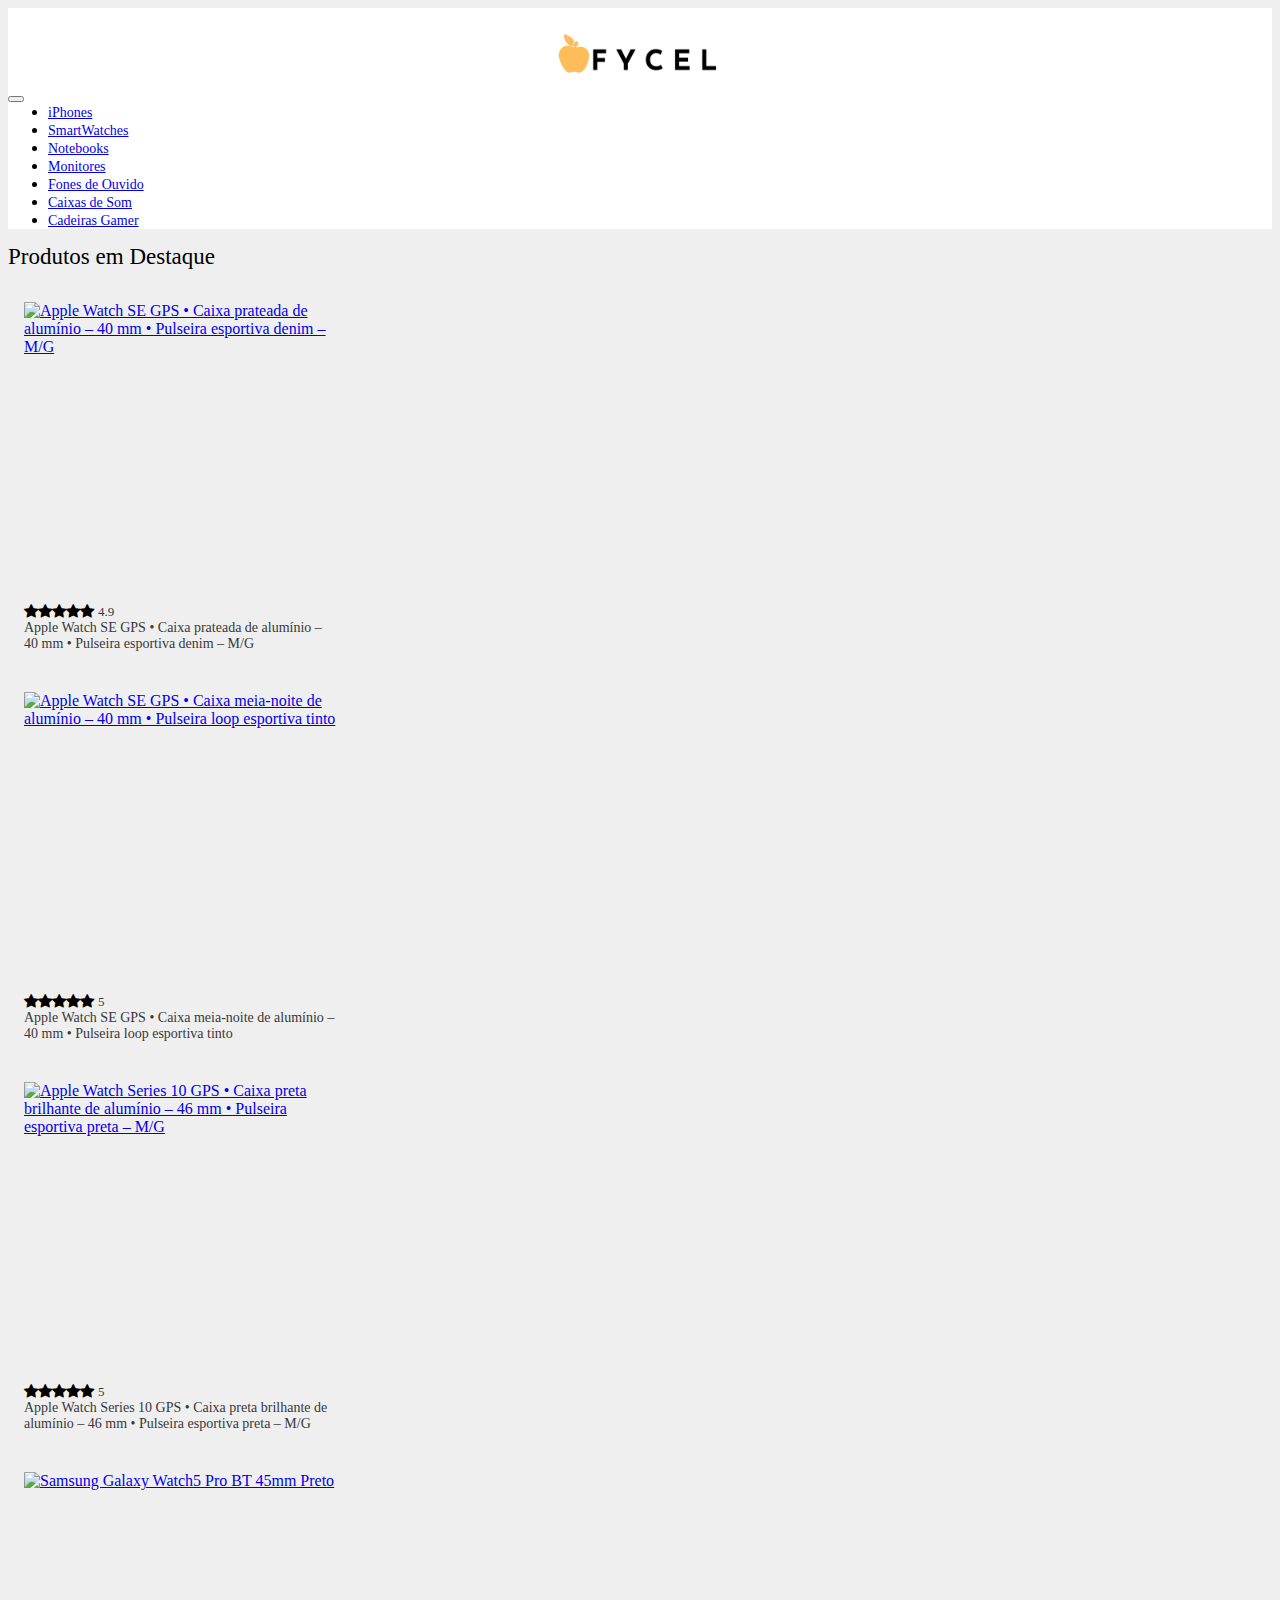
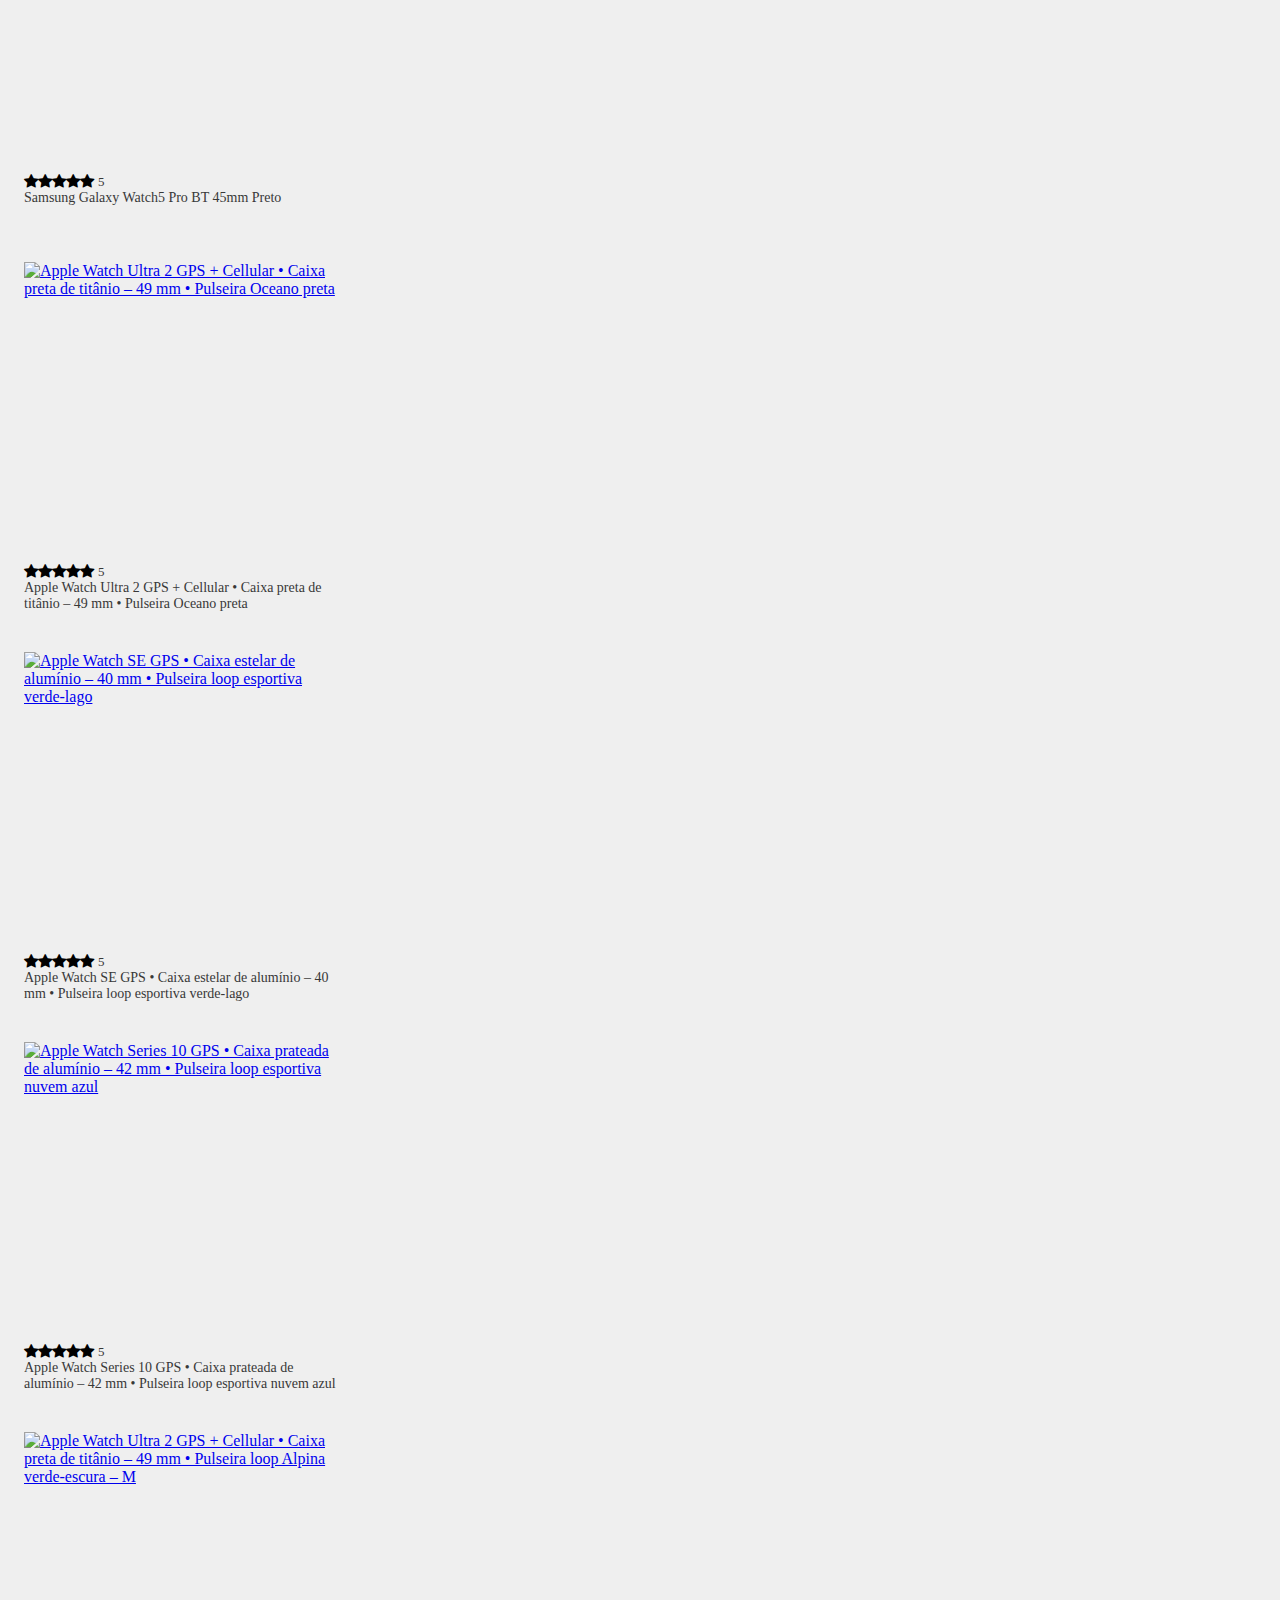
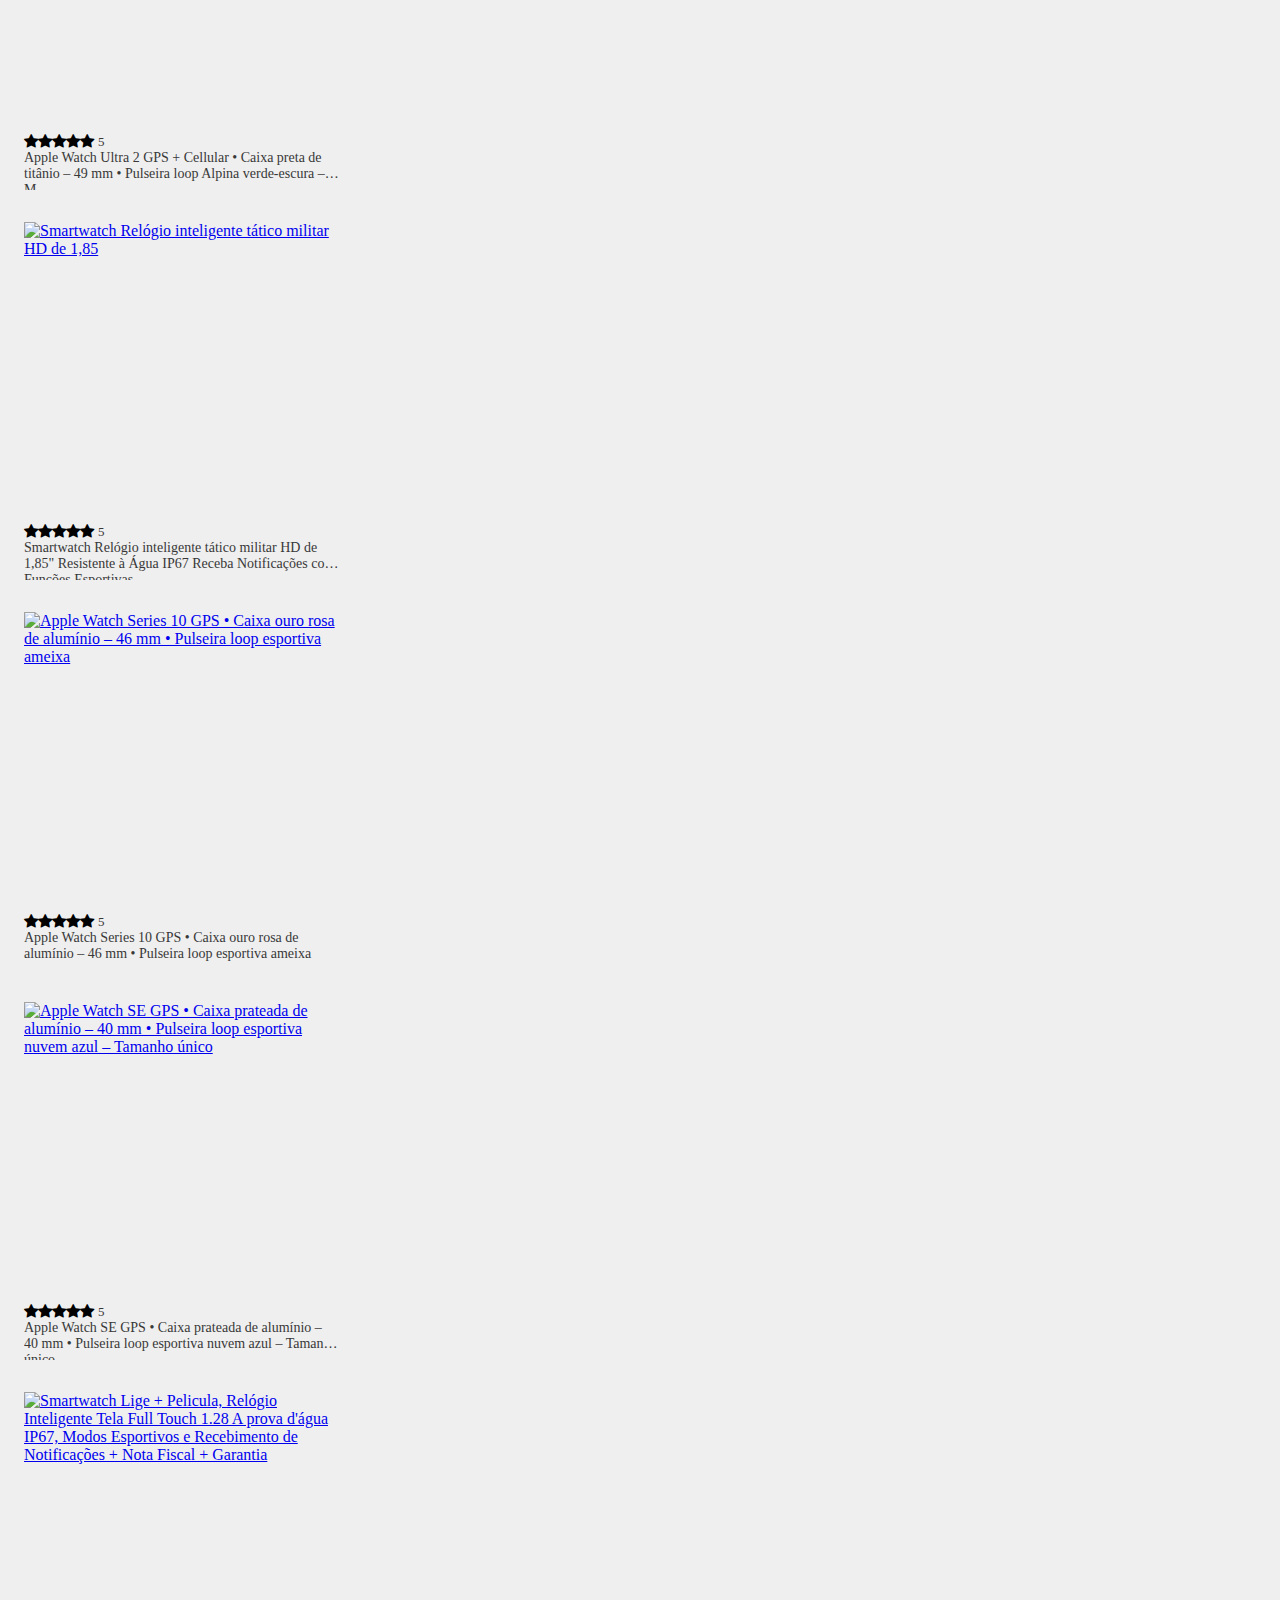
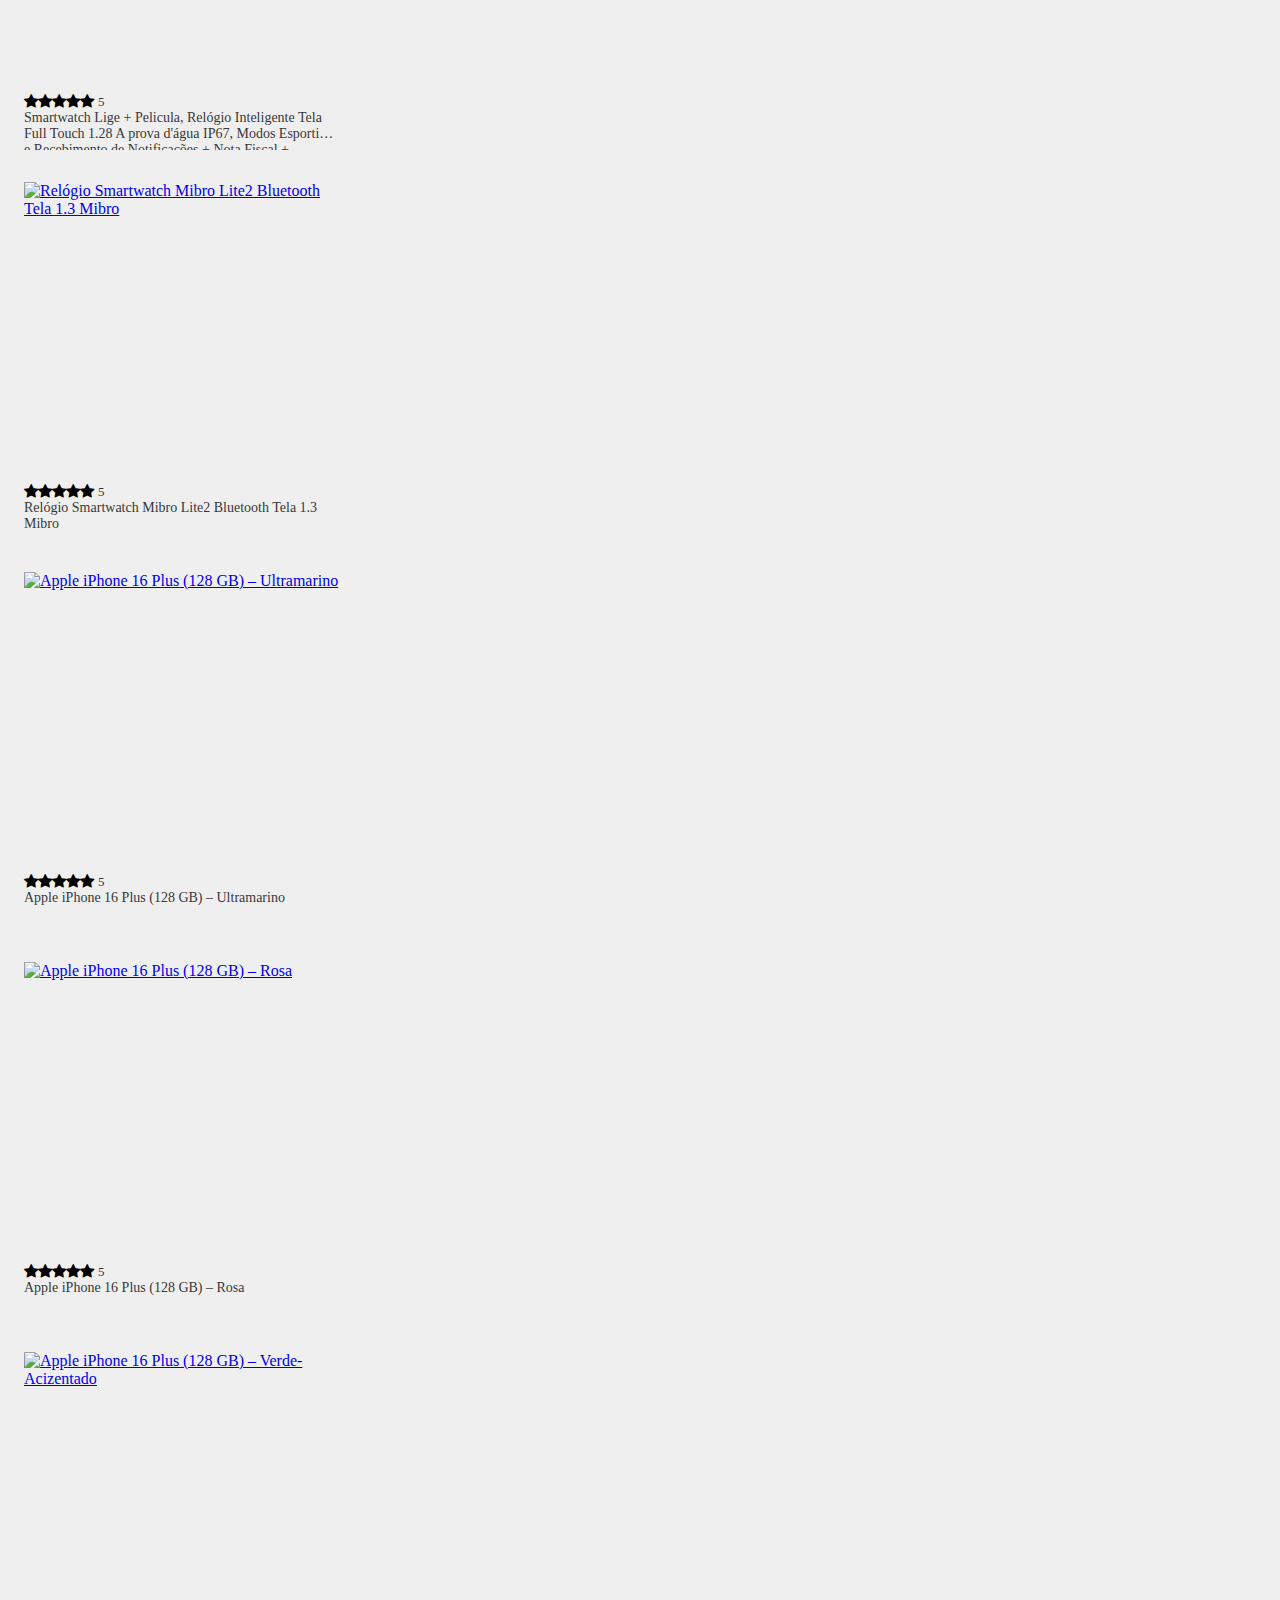
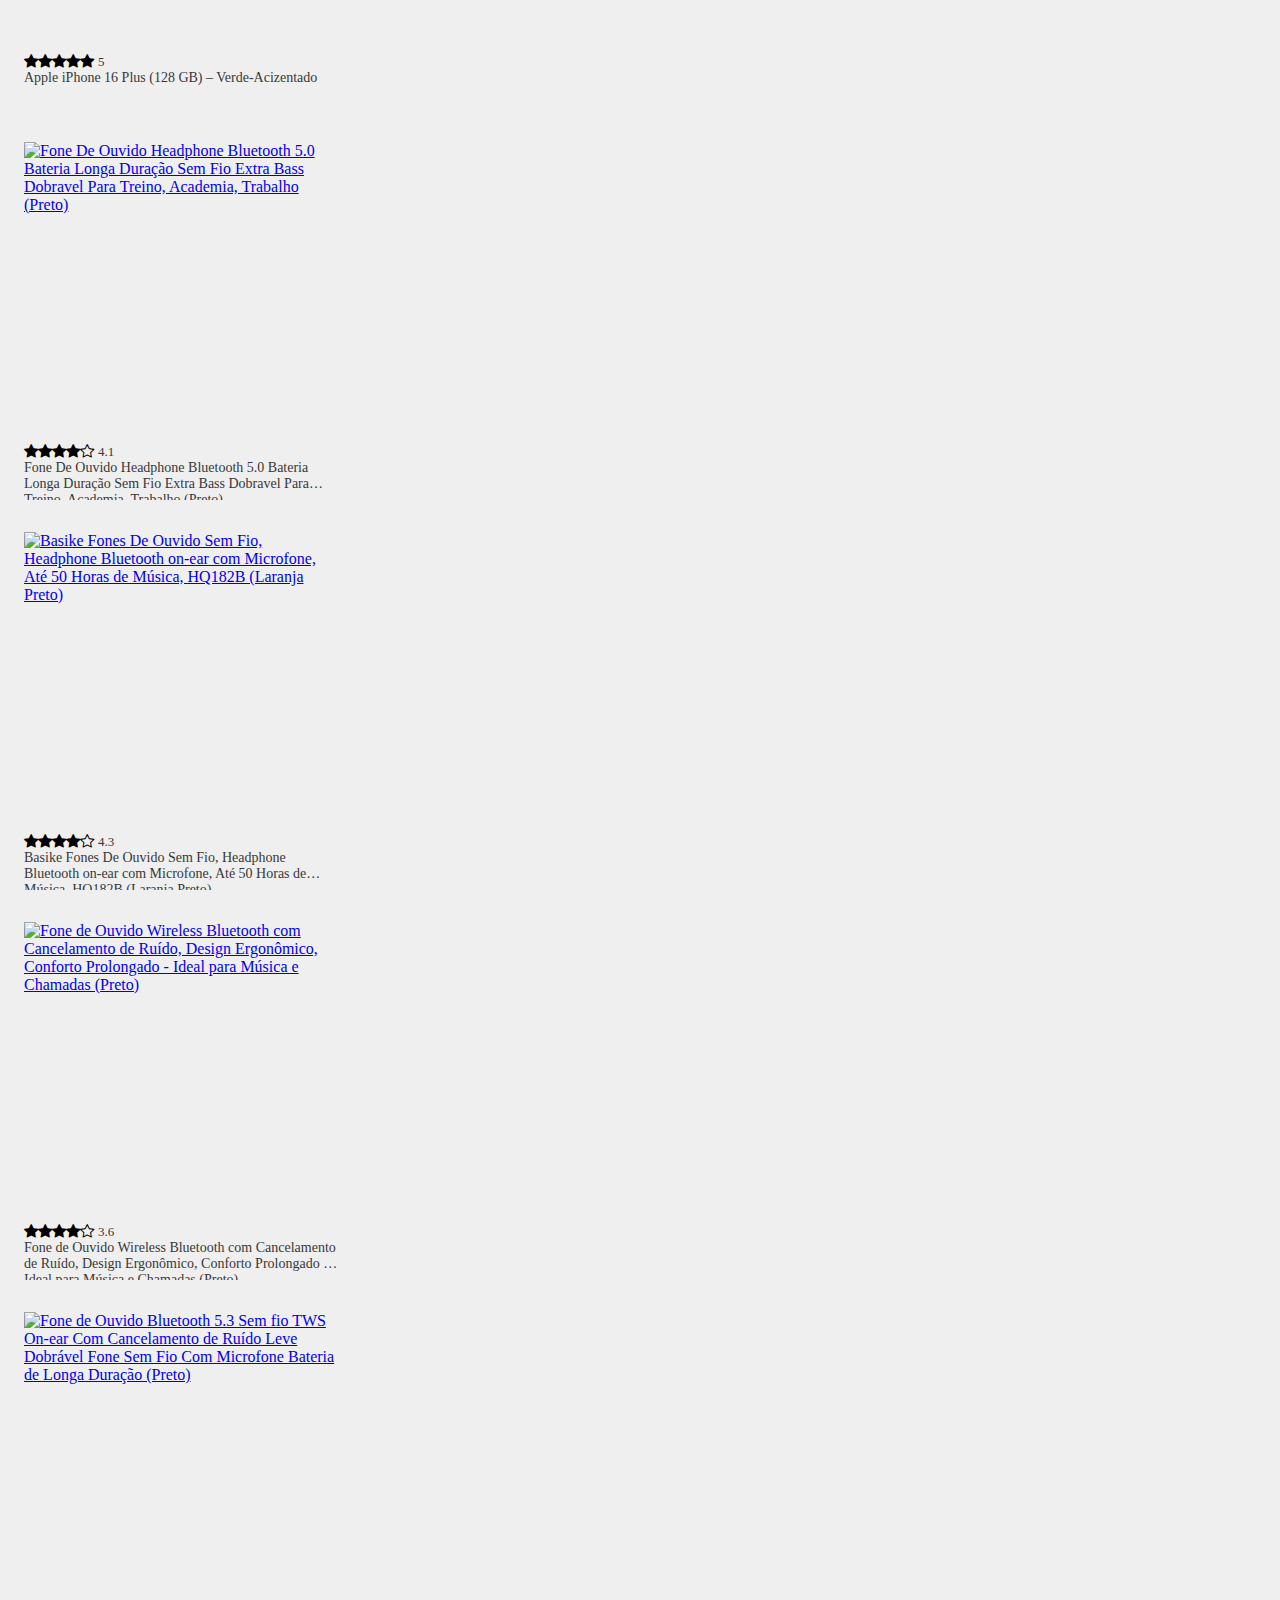
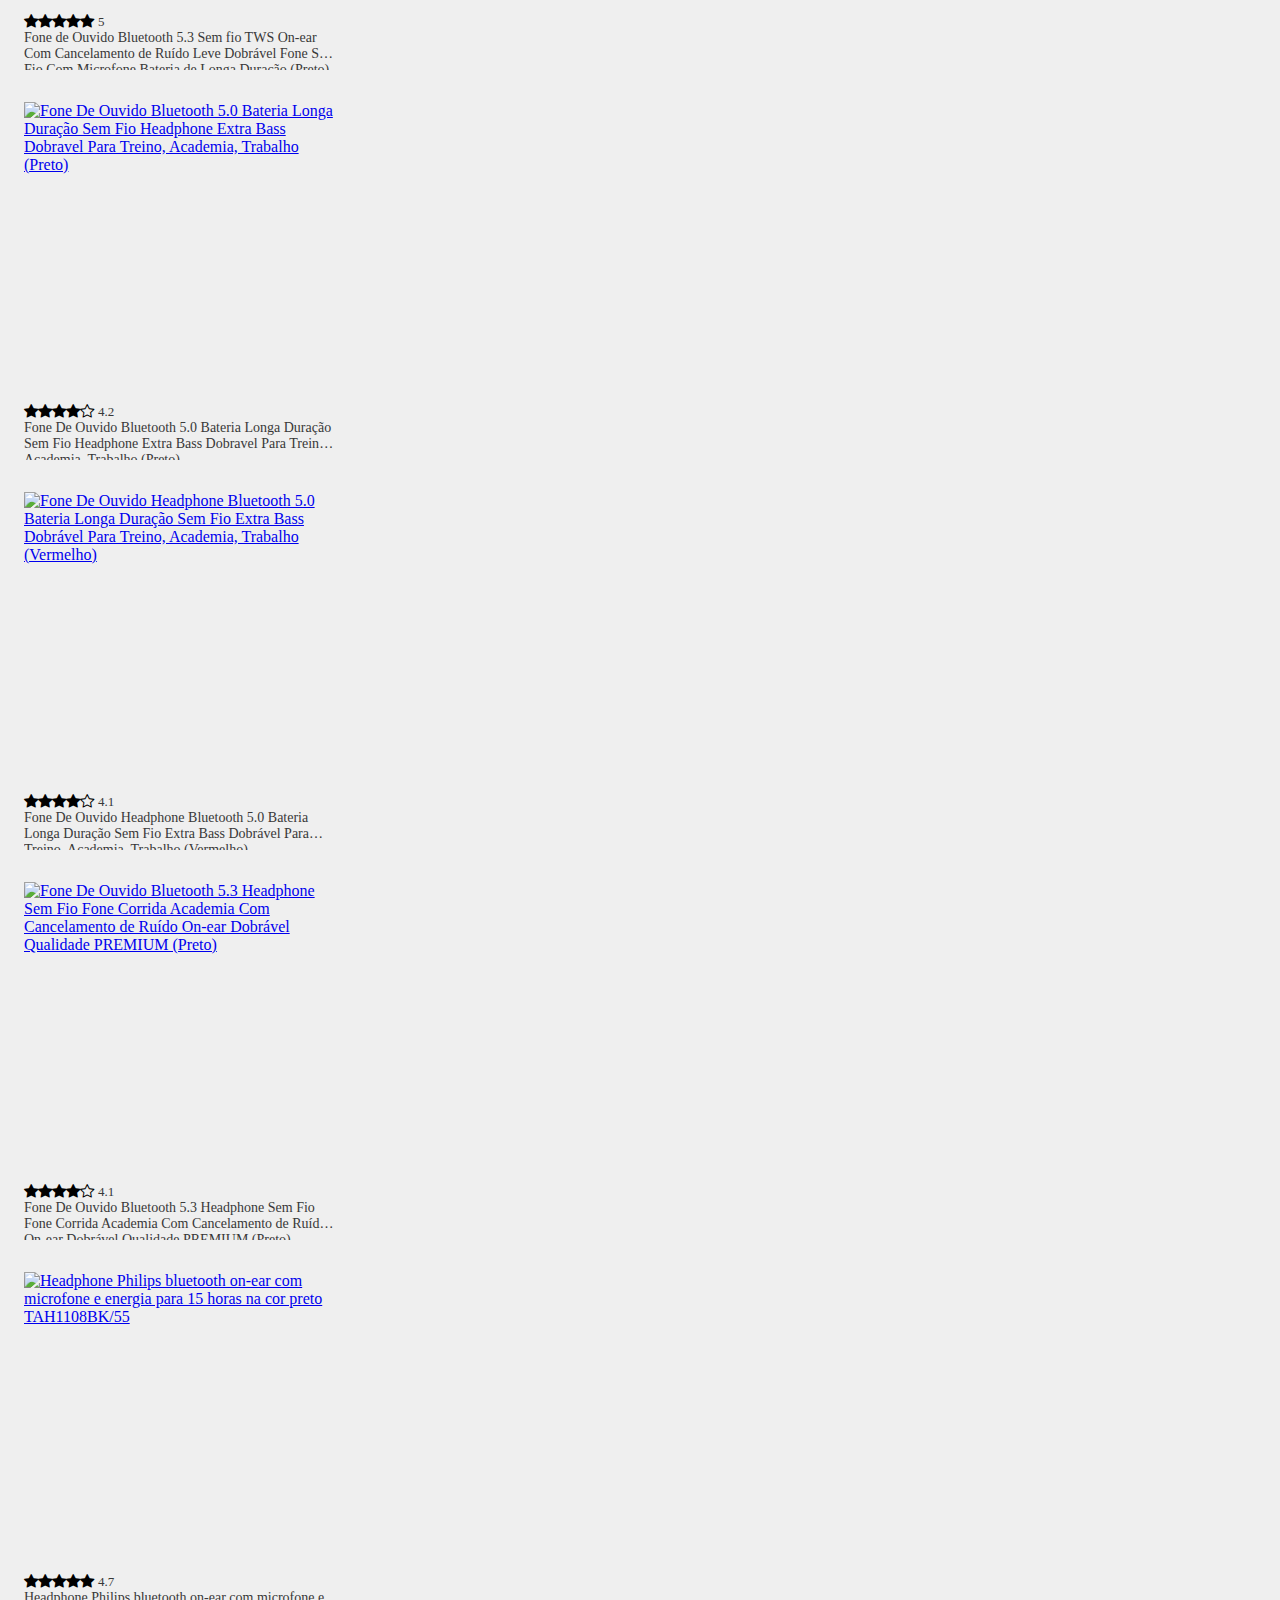
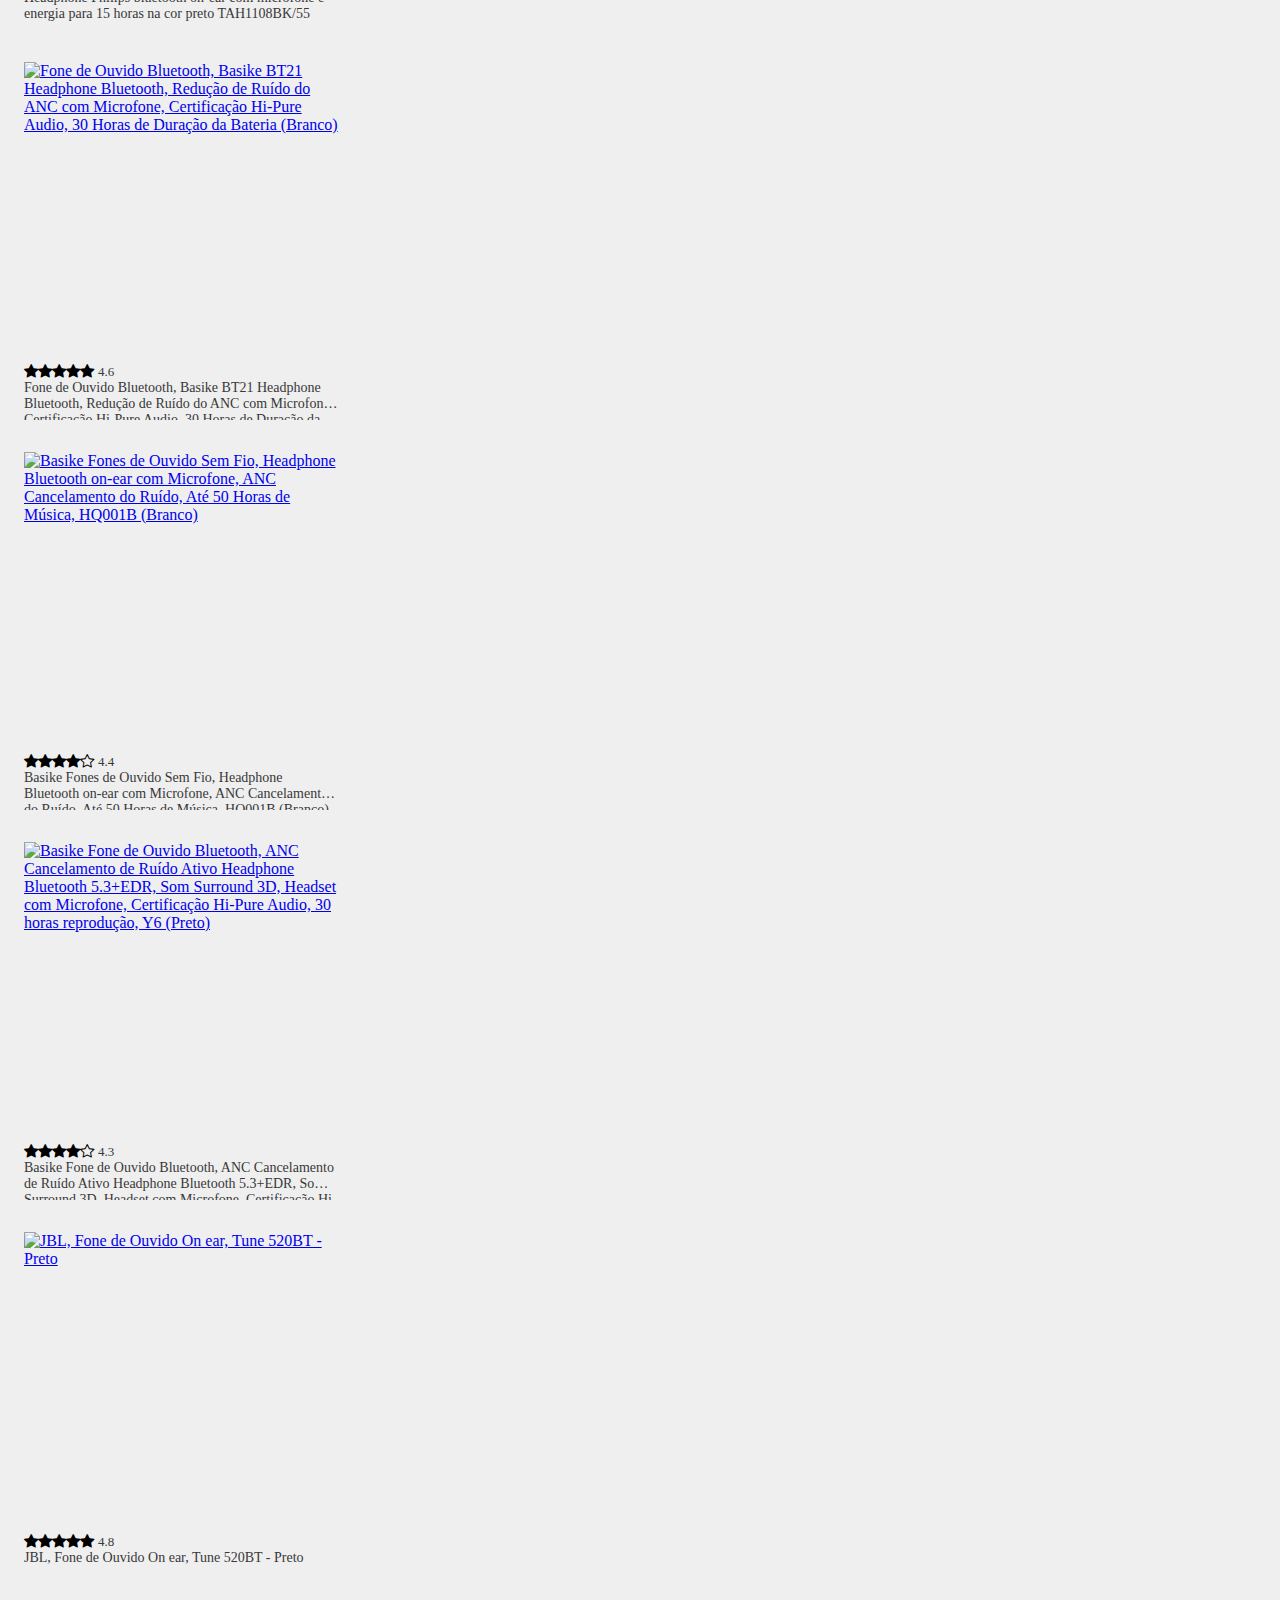
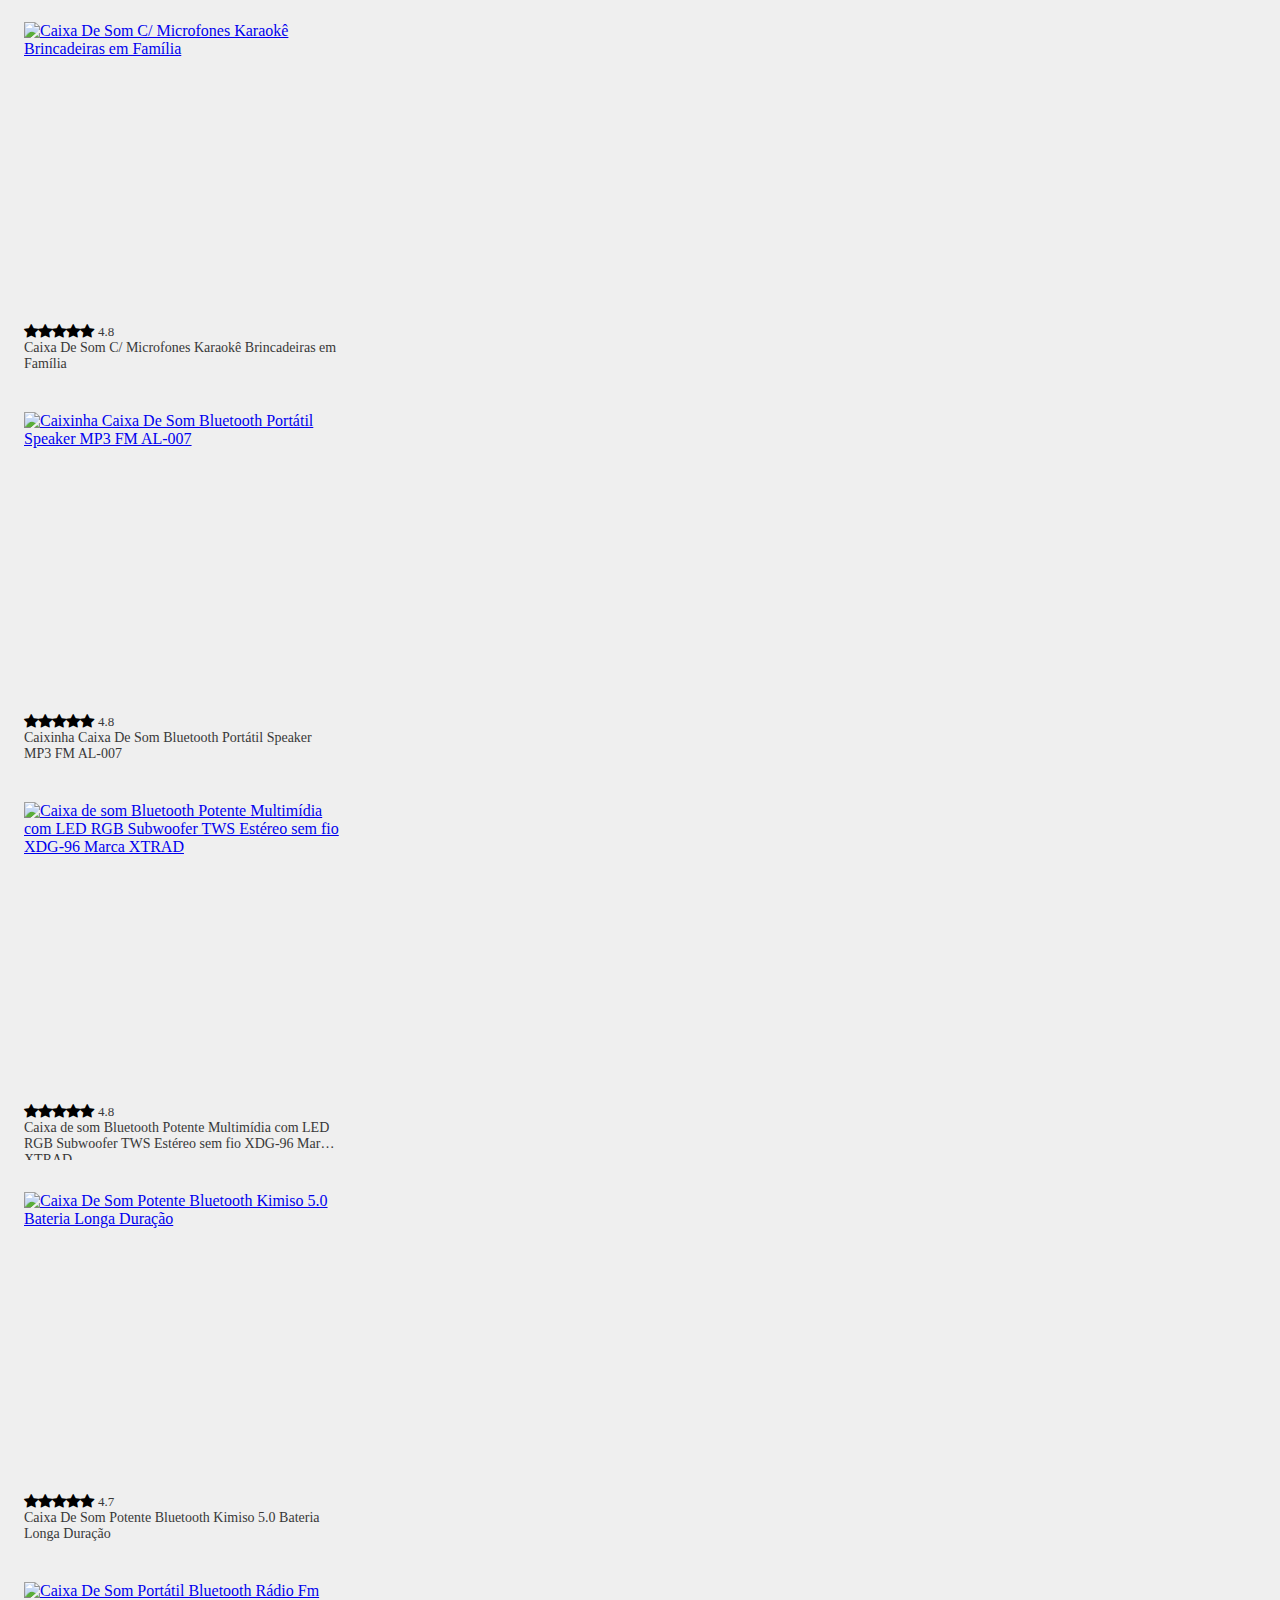
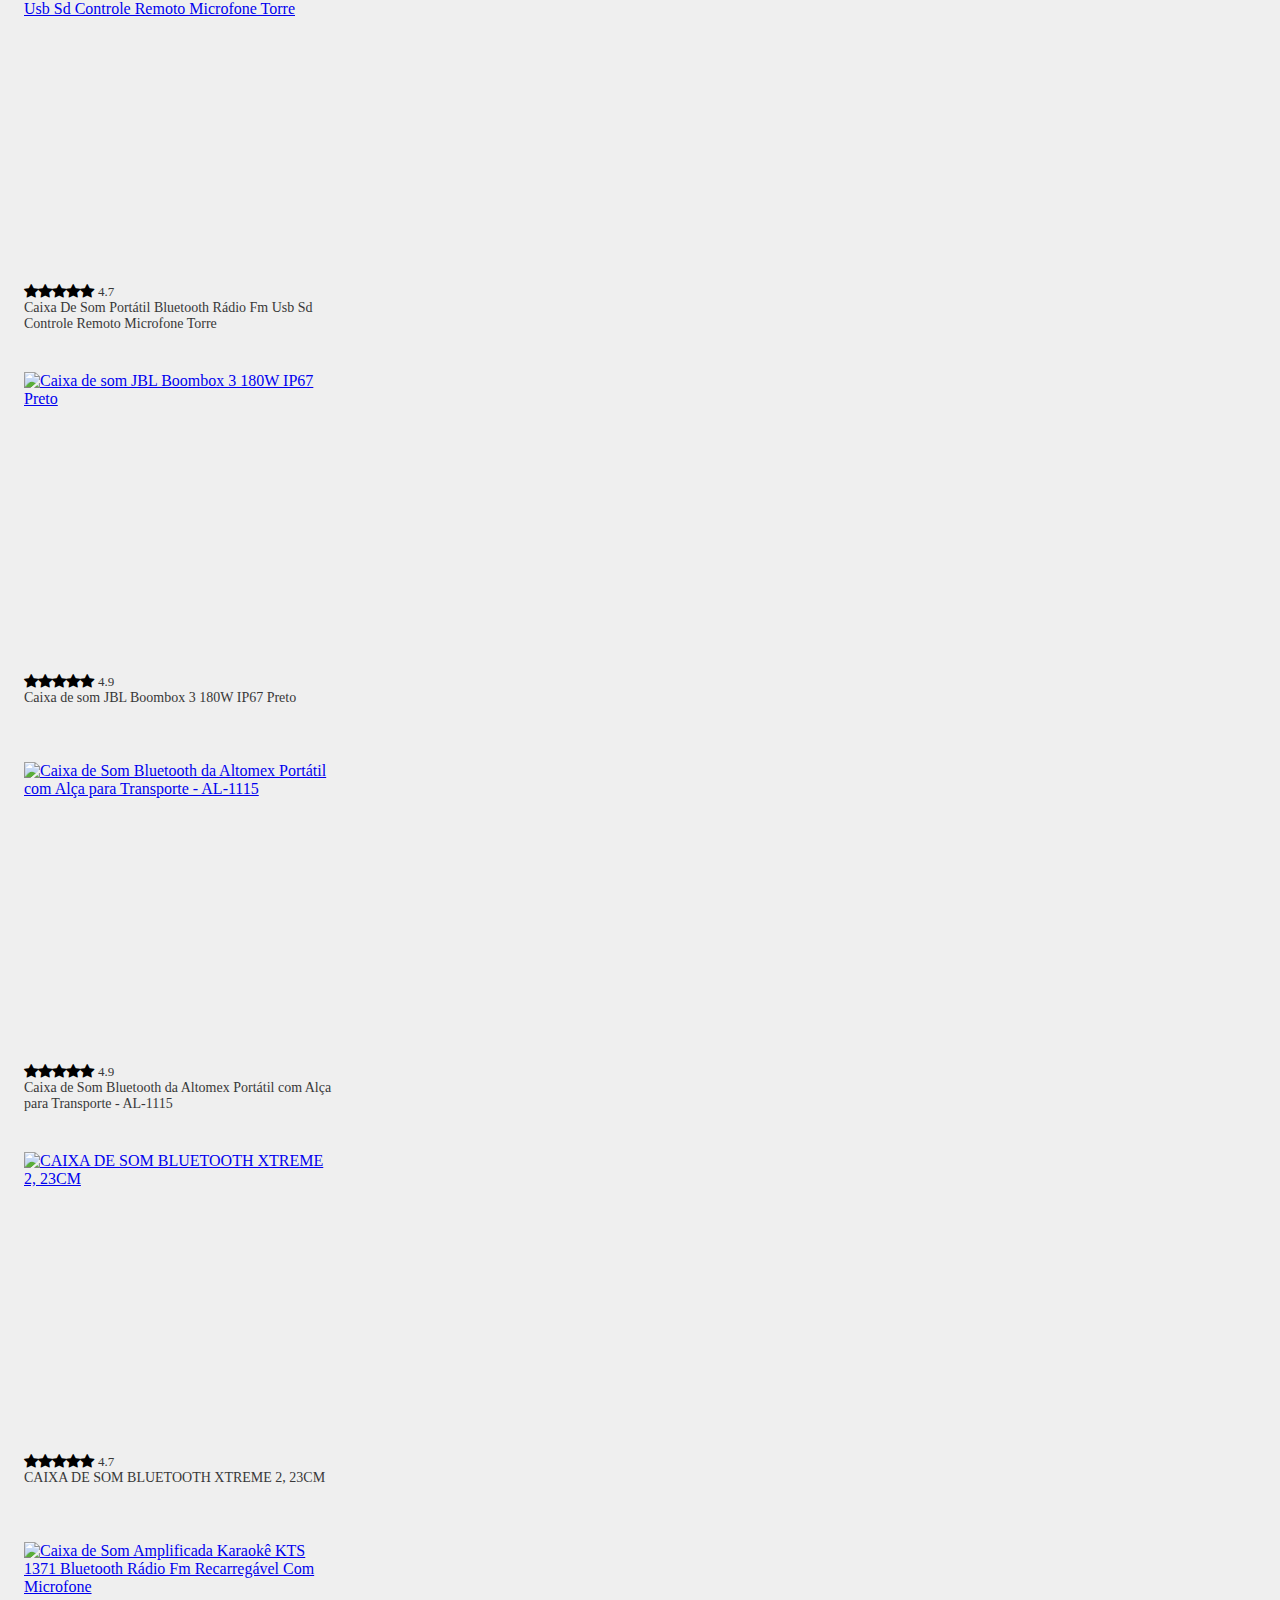
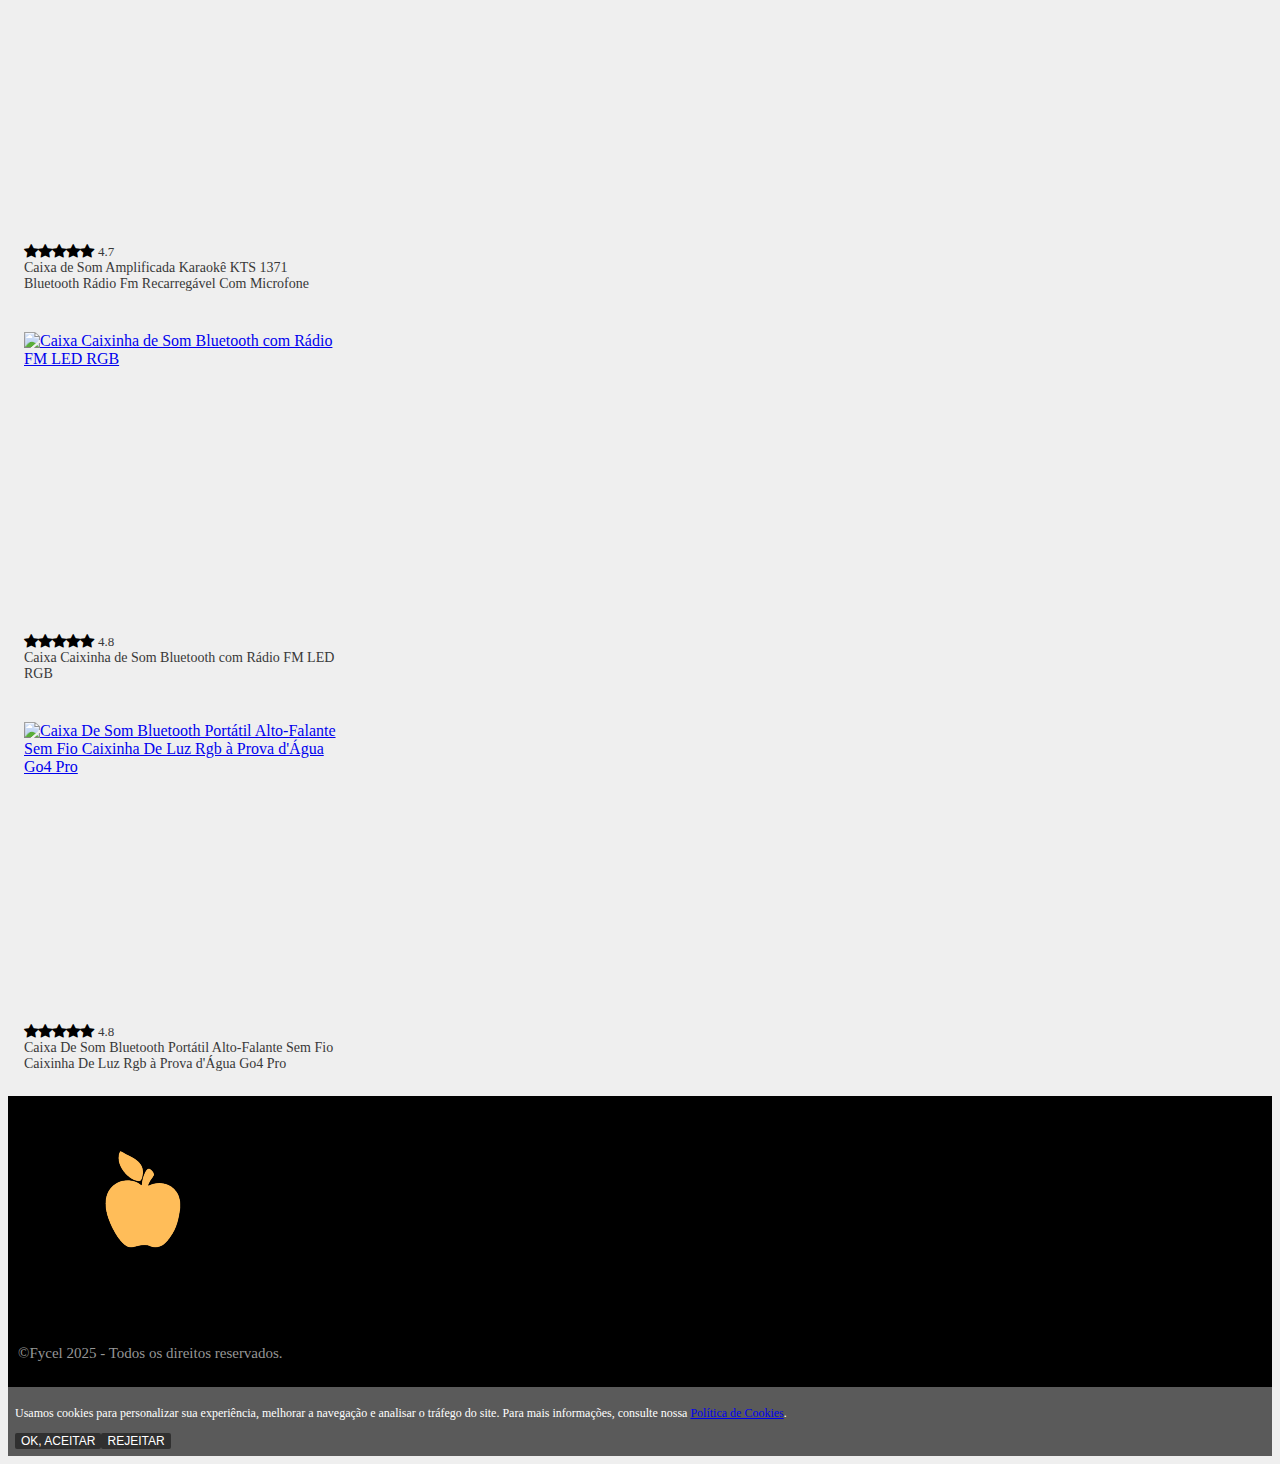
==== index.html @ 758caf79 "Primeiras Atualizações Fycel" ====
<!DOCTYPE html>
<html lang="pt-br">
<head>
 

    <title>Produtos em Destaques</title>

    <meta property="og:title" content="Produtos Recomendados" />
    <meta property="og:description" content="Uma seleção de produtos mais viralizados e bem avaliados da internet, todos com avaliação acima de 4.9 estrelas. Confira!" />
    <meta property="og:url" content="https://paymentbrasil.comhttps://paymentbrasil.com/catalogo.html" />
    <meta property="og:image" content="https://paymentbrasil.com/img/logo lochayde blog divulgacao.jpg" />
    <meta property="og:type" content="website" />

    <meta name="twitter:card" content="summary_large_image">
    <meta name="twitter:title" content="Produtos Recomendados">
    <meta name="twitter:description" content="Uma seleção de produtos mais viralizados e bem avaliados da internet, todos com avaliação acima de 4.9 estrelas. Confira!">
    <meta name="twitter:image" content="https://paymentbrasil.com/img/logo lochayde blog divulgacao.jpg">

    <meta charset="UTF-8">
    <meta name="viewport" content="width=device-width, initial-scale=1">
    <meta name="author" content="Lochayde - Seu portal de Empreendedorismo Digital.">
    <meta name="keywords" content="Uma seleção de produtos, mais viralizados, e bem avaliados da internet, todos com avaliação acima de 4.9 estrelas">
    <meta name="description" content="Uma seleção de produtos mais viralizados e bem avaliados da internet, todos com avaliação acima de 4.9 estrelas. Confira!">

    <link rel="stylesheet" href="CSS/style-products.css">
    <!-- <link rel="stylesheet" href="CSS/style.css"> -->
    <link rel="stylesheet" href="https://cdn.jsdelivr.net/npm/bootstrap-icons@1.11.1/font/bootstrap-icons.css">
    <link href="https://cdn.jsdelivr.net/npm/bootstrap@5.0.2/dist/css/bootstrap.min.css" rel="stylesheet" integrity="sha384-EVSTQN3/azprG1Anm3QDgpJLIm9Nao0Yz1ztcQTwFspd3yD65VohhpuuCOmLASjC" crossorigin="anonymous">
    <link rel="stylesheet" href="https://cdnjs.cloudflare.com/ajax/libs/font-awesome/6.4.2/css/all.min.css" integrity="sha512-z3gLpd7yknf1YoNbCzqRKc4qyor8gaKU1qmn+CShxbuBusANI9QpRohGBreCFkKxLhei6S9CQXFEbbKuqLg0DA==" crossorigin="anonymous" referrerpolicy="no-referrer" />
    <link rel="preconnect" href="https://fonts.googleapis.com">
    <link rel="preconnect" href="https://fonts.gstatic.com" crossorigin>
    <link href="https://fonts.googleapis.com/css2?family=Poppins:ital,wght@0,100;0,200;0,300;0,400;0,500;0,600;0,700;0,800;0,900;1,100;1,200;1,300;1,400;1,500;1,600;1,700;1,800;1,900&display=swap" rel="stylesheet">
    <link rel="shortcut icon" href="img/Icone favoritos.png" type="image/x-icon">
</head>


<body>
    <div data-include-html="header.html"></div>
    <div class="container mt-4">
        <h1 class="p-4 text-center h1-destaque">Produtos em <strong>Destaque</strong></h1>
        <div id="product-container" class="row row-cols-2 row-cols-md-4 g-4"></div>
    </div>
    <div data-include-html="footer.html"></div>
    
    <button id="btnTopo" class="btn btn-danger btn-lg">
        <svg xmlns="http://www.w3.org/2000/svg" width="20" height="20" fill="currentColor" class="bi bi-chevron-double-up" viewBox="0 0 16 16">
            <path fill-rule="evenodd" d="M7.646 2.646a.5.5 0 0 1 .708 0l6 6a.5.5 0 0 1-.708.708L8 3.707 2.354 9.354a.5.5 0 1 1-.708-.708z"/>
            <path fill-rule="evenodd" d="M7.646 6.646a.5.5 0 0 1 .708 0l6 6a.5.5 0 0 1-.708.708L8 7.707l-5.646 5.647a.5.5 0 0 1-.708-.708z"/>
          </svg>
    </button>  

    <div id="cookie-banner" class="fixed-bottom text-white p-3 d-none">
        <div class="container d-flex flex-column flex-md-row justify-content-between align-items-center">
            <p class="mb-2 mb-md-0">
                Usamos cookies para personalizar sua experiência, melhorar a navegação e analisar o tráfego do site. 
                Para mais informações, consulte nossa 
                <a href="politica-de-cookies.html" class="text-warning text-decoration-underline">Política de Cookies</a>.
            </p>
            <div style="display: flex;">
                <button id="button-acept" class="btn btn-success me-2" onclick="acceptCookies()">OK, ACEITAR</button>
                <button id="button-reject" class="btn btn-danger" onclick="rejectCookies()">REJEITAR</button>
            </div>
        </div>
    </div>


    <script src="https://code.jquery.com/jquery-3.7.1.js" integrity="sha256-eKhayi8LEQwp4NKxN+CfCh+3qOVUtJn3QNZ0TciWLP4=" crossorigin="anonymous"></script>
    <script src="https://cdn.jsdelivr.net/npm/@popperjs/core@2.11.8/dist/umd/popper.min.js" integrity="sha384-I7E8VVD/ismYTF4hNIPjVp/Zjvgyol6VFvRkX/vR+Vc4jQkC+hVqc2pM8ODewa9r" crossorigin="anonymous"></script>
    <script src="https://cdn.jsdelivr.net/npm/bootstrap@5.3.2/dist/js/bootstrap.min.js" integrity="sha384-BBtl+eGJRgqQAUMxJ7pMwbEyER4l1g+O15P+16Ep7Q9Q+zqX6gSbd85u4mG4QzX+" crossorigin="anonymous"></script>
    <script src="js/script.js"></script>


    <script>
        document.addEventListener("DOMContentLoaded", function () {
            if (!localStorage.getItem("cookieConsent")) {
                document.getElementById("cookie-banner").classList.remove("d-none");
            }
        });
    
        function acceptCookies() {
            localStorage.setItem("cookieConsent", "accepted");
            document.getElementById("cookie-banner").classList.add("d-none");
        }
    
        function rejectCookies() {
            localStorage.setItem("cookieConsent", "rejected");
            document.getElementById("cookie-banner").classList.add("d-none");
        }
    
        window.addEventListener("load", function () {
              var btnTopo = document.getElementById("btnTopo");
    
    
              window.addEventListener("scroll", function () {
                  if (window.scrollY > 1250) {
                      btnTopo.style.display = "block";
                  } else {
                      btnTopo.style.display = "none";
                  }
              });
    
    
              btnTopo.addEventListener("click", function () {
                  window.scrollTo({
                      top: 0,
                      behavior: "smooth"
                  });
              });
          });
    </script>

</body>


</html>
---- CSS/style-products.css ----
body {
  background: #efefef!important;
}

header {
  background: #fff;
}
.card-body {
  display: flex;
  flex-direction: column;
  justify-content: flex-start;
  height: 100%;
  max-height: max-content;
}

.rounded--custom {
  border-radius: 1rem!important;
}

.section-logo {
  justify-content: center!important;
  display: flex;
  padding: 1.5rem 0 0!important;
}


#logo-text {
  font-size: 18px;
  font-weight: 600;
  color: #000!important;
}

#logo-text img {
  width: 100%;
  max-width: 200px;
}


.card-title {
  min-height: 40px;
  color: #383838;
  font-size: 14px !important;
  text-decoration: none !important;
  transition: all 150ms ease-in-out;
  transform-origin: center;
  font-weight: 400;
  text-align: left;
  position: relative;
  overflow: hidden;
  display: block;
  text-overflow: ellipsis;
  display: -webkit-box;
  -webkit-line-clamp: 2;
  -webkit-box-orient: vertical;
  overflow: hidden;
  text-overflow: ellipsis;
  white-space: normal; 
}

.card-title:hover {
  font-weight: 600;
  color: #000000;
}


.stars {
  display: inline-block;
  font-size: 0.90rem;
  color: rgb(0, 0, 0);
}

.rating-text {
color: #383838;
font-size: 13px;
}

.card {
  width: 100%;
  max-width: 315px;
  height: 100%;
  display: flex;
  flex-direction: column;
  padding: 1rem;
}

.card-body {
  flex-grow: 1; 
  display: flex;
  flex-direction: column;
  justify-content: space-between; 
}

.img-prod {
  display: flex;
  justify-content: center;
  align-items: center;
  height: 300px; 
  overflow: hidden;
}

.card-img-top {
  width: 100%;
  height: 100%;
  object-fit: contain; 
}



.card-img, .card-img-top {
  border-radius: 0!important;
}

.img-prod {
  transition: all 150ms ease-in-out;
}

.logo-brand {
  max-width: 70px;
  width: 100%;
  z-index: 9;
  margin: 0  auto;
}

.img-prod:hover {
  transform: scale(1.05)!important;
}

.navbar-nav {
  margin: 0 auto!important;
  gap: 2rem;
}

.navbar-nav a {
  font-size: 14px;
  font-weight: 500;
}

.h1-destaque {
  font-size: 23px!important;
  font-weight: 300!important;
}


footer {
  color: #38acff;
  background-color: #000;
  padding: 50px;
  font-size: 12px;
}
footer div hr {
  margin-bottom: 80px !important;
}
@media (max-width: 425px) {
  footer {
    display: block!important;
    padding: 2rem 1rem;
  }

  .col-content {
    margin: 2rem 0;
    text-align: center!important;
  }

  .col-content h2 {
    font-size: 18px;
    text-transform: uppercase;
  }

  .col-content i {
    font-size: 25px;
    color: #a3a3a3 !important;
  }
  

}

.col-content h2 {
  font-size: 18px;
  text-transform: uppercase;
}

.col-content ul {
    padding: 0;
}


.col-content i {
  font-size: 25px;
  color: #a3a3a3 !important;
}

.col-content a {
  color: #a3a3a3 !important;
}

.right-reserved {
  background: #000;
  margin: 0!important;
  padding: 10px;
  font-size: 15px;
}

.right-reserved p {
  color: #969696!important;
}

#btnTopo {
  position: fixed;
  bottom: 20px;
  right: 20px;
  display: none;
  z-index: 1000;
  border-radius: 50px;
  padding: 10px 20px;
  font-size: 15px;
  border: none;
  background-color: #dc3545db;
  color: white;
  cursor: pointer;
  box-shadow: 2px 2px 10px 3px rgb(219 46 46 / 43%);
  transition: opacity 0.3s ease-in-out, transform 0.3s ease-in-out;
}

#btnTopo:hover {
  background-color: #c22033;
  transform: scale(1.1);
}

#cookie-banner {
  background: #5a5a5a;
  padding: 7px!important;
}

#cookie-banner p {
  color: #fff!important;
  font-size: 12px;
  font-weight: 300!important;

}

#button-acept {
  border-radius: 2px!important;
  background: #303030;
  border: none;
  color: #fff;
  font-weight: 500;
  font-size: 12px!important;
}

#button-acept:hover {
  background: #444444;

}

#button-reject {
  border-radius: 2px!important;
  background: #303030;
  border: none;
  color: #fff;
  font-weight: 500;
  font-size: 12px!important;
}

#button-reject:hover {
  background: #444444;
  color: #fff;

}
---- CSS/style.css ----
.poppins-thin {
  font-family: "Poppins", serif;
  font-weight: 100;
  font-style: normal;
}

.poppins-extralight {
  font-family: "Poppins", serif;
  font-weight: 200;
  font-style: normal;
}

.poppins-light {
  font-family: "Poppins", serif;
  font-weight: 300;
  font-style: normal;
}

.poppins-regular {
  font-family: "Poppins", serif;
  font-weight: 400;
  font-style: normal;
}

.poppins-medium {
  font-family: "Poppins", serif;
  font-weight: 500;
  font-style: normal;
}

.poppins-semibold {
  font-family: "Poppins", serif;
  font-weight: 600;
  font-style: normal;
}

.poppins-bold {
  font-family: "Poppins", serif;
  font-weight: 700;
  font-style: normal;
}

.poppins-extrabold {
  font-family: "Poppins", serif;
  font-weight: 800;
  font-style: normal;
}

.poppins-black {
  font-family: "Poppins", serif;
  font-weight: 900;
  font-style: normal;
}

.poppins-thin-italic {
  font-family: "Poppins", serif;
  font-weight: 100;
  font-style: italic;
}

.poppins-extralight-italic {
  font-family: "Poppins", serif;
  font-weight: 200;
  font-style: italic;
}

.poppins-light-italic {
  font-family: "Poppins", serif;
  font-weight: 300;
  font-style: italic;
}

.poppins-regular-italic {
  font-family: "Poppins", serif;
  font-weight: 400;
  font-style: italic;
}

.poppins-medium-italic {
  font-family: "Poppins", serif;
  font-weight: 500;
  font-style: italic;
}

.poppins-semibold-italic {
  font-family: "Poppins", serif;
  font-weight: 600;
  font-style: italic;
}

.poppins-bold-italic {
  font-family: "Poppins", serif;
  font-weight: 700;
  font-style: italic;
}

.poppins-extrabold-italic {
  font-family: "Poppins", serif;
  font-weight: 800;
  font-style: italic;
}

.poppins-black-italic {
  font-family: "Poppins", serif;
  font-weight: 900;
  font-style: italic;
}


body {
  background: #ffffff!important;
  font-family: "Poppins", serif!important;
}

p {
  color: #333!important;
}

a { 
  text-decoration: none!important;
}

a:hover { 
  text-decoration: underline!important;
  text-decoration-color: #99999a!important;
}

input::placeholder {
  color: rgba(182, 182, 182, 0.507)!important;
}
textarea::placeholder {
  color: rgba(182, 182, 182, 0.507)!important;
}

.header-main {
  background-color: #000;
}
@media (max-width: 425px) {
  .header-main {
    padding: 0 1rem;
    background-color: #000;
    box-shadow: 1px 20px 420px 100px rgb(42 34 8 / 60%);
  }
}

@media (max-width: 425px) {
  .brand-logo {
    display: flex;
    width: 180px;
  }
}

#nav-desk {
  display: block;
}
@media (max-width: 425px) {
  #nav-desk {
    display: none;
  }
}

#nav-mobi {
  display: none;
}
@media (max-width: 425px) {
  #nav-mobi {
    display: block;
  }
}

.nav {
  max-width: 1320px;
  padding: 1.2rem 0;
  margin: 0 auto;
  display: flex;
  justify-content: space-betweens;
}
@media (max-width: 425px) {
  .nav {
    display: flex;
    justify-content: flex-start;
    flex-wrap: nowrap;
  }
}
.nav .nav-item a {
  color: #99999a;
  font-size: 1.12rem;
  font-weight: 400;
  transition: 150ms linear;
}
.nav .nav-item a:hover {
  color: #38acff;
  transform: scale(1.05);
}
.nav i {
  color: #38acff;
}
.nav i:hover {
  background-color: #38acff;
  color: #000;
}
.nav ul .dropdown-item {
  color: #99999a;
}
.nav ul .dropdown-item:hover {
  color: #000;
  background-color: #38acff;
}

.hidden-icon {
  display: none;
}
@media (max-width: 425px) {
  .hidden-icon {
    display: block;
    font-size: 40px;
  }
}

.slide-show-desk {
  margin-top: 6.7rem;
  display: block;
}
@media (max-width: 425px) {
  .slide-show-desk {
    display: none;
  }
}

.main-content {
  padding-top: 80px;
}

.slide-show-mobi {
  display: none;
}
@media (max-width: 425px) {
  .slide-show-mobi {
    margin-top: 20%;
    display: block;
    margin-bottom: 15%;
  }
}

.title-section {
  display: flex;
  margin: 0 auto;
  justify-content: center;
  color: #1d1d1d;
  position: relative;
  max-width: max-content;
  text-align: center;
}


.title-section::after {
  content: '';
  position: absolute;
  background: linear-gradient(140deg, #9a6f12 0%, #9a6f12 15%, #9a6f126b 45%, rgb(78 11 11 / 0%) 74%, rgb(3 6 19 / 0%) 99%);
  height: 5px;
  width: 100%;
  bottom: 0;
  border-radius: 5px;
}


.slide-container {
  width: 100%;
  max-width: 1200px;
  background: none;
  padding: 30px 20px;
  margin: 0 auto 200px auto;
}

.card-body {
    flex: 1 1 auto;
    padding: 1rem 1rem;
    background: #fff;
    border-radius: 0;
    position: relative;
    bottom: 0;
}


@media (min-width: 425px) {
  .card-slide {
    padding: 0px 0px 10px 0px;
    border-radius: 20px;
    width: 280px !important;
  }
}

@media (max-width: 425px) {
  .card-slide {
    padding: 0px 0px 10px 0px;
    border-radius: 20px;
  }
  
}

.card-slide .card-body .info-purchase-price {
  font-size: 2.7rem;
  font-weight: 700;
  margin: 0 0 -25px 0;
  text-align: center;
}

.card-slide .card-body .card-title {
  font-size: 1.2rem;
  font-weight: 400;
  text-align: center;
}
.card-slide img {
  border-radius: 10px 10px 0 0;
}

.card {
  border-radius: 20px !important;
  transform: scale(0.95);
  background: none!important;

}
.card button {
  background-color: #38acff;
  color: #000;
  width: 100%;
  height: 60px;
  margin: 30px auto 0;
  transition: 150ms linear;
}
.card button:before {
  content: "BAIXAR ESTA AULA";
  font-size: 18px;
  font-weight: 600;
}
.card button:hover {
  background-color: #f8a916;
}

.hidden-button-banner {
  visibility: hidden;
}

.fa-chevron-circle-left:before, .fa-circle-chevron-left:before {
  font-size: 45px;
  color: #38acff !important;
  box-shadow: -120px 0 300px 80px #000;
  border-radius: 50%;
  transition: 150ms linear;
  font-weight: 900;
  margin: 0 0 0 50% !important;
}

.fa-chevron-circle-right:before, .fa-circle-chevron-right:before {
  font-size: 45px;
  color: #38acff !important;
  border-radius: 50%;
  transition: 150ms linear;
  font-weight: 900;
}

.swiper-button-next:hover .fa-circle-chevron-right::before {
  color: #ffffff !important;
  font-size: 60px;
  box-shadow: 120px 0 300px 80px #38acff;
}

.swiper-button-prev:hover .fa-circle-chevron-left::before {
  color: #ffffff !important;
  font-size: 60px;
  box-shadow: -120px 0 300px 80px #38acff;
}

@media (max-width: 425px) {
  .fa-chevron-circle-right:before, .fa-circle-chevron-right:before {
    box-shadow: none;
  }
  .fa-chevron-circle-left:before, .fa-circle-chevron-left:before {
    box-shadow: none;
  }
}

.swiper-button-next:after, .swiper-rtl .swiper-button-prev:after {
  content: "next";
  visibility: hidden !important;
}

.swiper-button-prev:after, .swiper-rtl .swiper-button-prev:after {
  content: "prev";
  visibility: hidden !important;
}

.swiper {
  padding: 80px !important;

}
@media (max-width: 425px) {
  .slide-container {
    width: 100%;
    max-width: 1200px;
    background: none;
    padding: 30px 20px;
    margin: 0px auto 80px;
  } 
  .swiper {
    padding: 50px 0px !important;
  }
}

.swiper-pagination-bullet-active {
    opacity: 1!important;
    background: #38acff!important;
}

footer {
  color: #38acff;
  background-color: #000;
  padding: 50px;
  font-size: 12px;
}
footer div hr {
  margin-bottom: 80px !important;
}
@media (max-width: 425px) {
  footer {
    display: block!important;
    padding: 2rem 1rem;
  }

  .col-content {
    margin: 2rem 0;
    text-align: center!important;
  }

  .col-content h2 {
    font-size: 18px;
    text-transform: uppercase;
  }

  .col-content i {
    font-size: 25px;
    color: #a3a3a3 !important;
  }
  

}

.col-content h2 {
  font-size: 18px;
  text-transform: uppercase;
}

.col-content ul {
    padding: 0;
}


.col-content i {
  font-size: 25px;
  color: #a3a3a3 !important;
}

.col-content a {
  color: #a3a3a3 !important;
}

.right-reserved {
  background: #000;
  margin: 0!important;
  padding: 10px;
  font-size: 15px;
}

.right-reserved p {
  color: #969696!important;
}


.ads-shopee img {
  transition: transform 0.3s ease-in-out;
}

.ads-shopee:hover img {
  transform: scale(1.05);
  overflow: hidden;
} 

.list-group-item {  
  position: relative; 
}

.ads-shopee {
  position: relative;
  width: 100%;
  height: auto;
  padding: 2px 10px!important;
}

.item-ads-shopee {
  position: absolute;
  top: 20px;
  left: 0;
  width: 100%;
  opacity: 0;
  visibility: hidden;
  transition: opacity 1s ease-in-out, visibility 0s linear 1s;
  overflow: hidden;
  border: 1px solid #878787ab;
  z-index: 0;
}

.item-ads-shopee.active {
  opacity: 1;
  visibility: visible;
  z-index: 1;
  transition: opacity 1s ease-in-out, visibility 0s linear 0s;
}

.ads-afiliate {
  position: relative;
  width: 100%;
  height: auto;
  padding: 2px 10px!important;
}

.item-ads-afiliate {
  position: absolute;
  top: 20px;
  left: 0;
  width: 100%;
  opacity: 0;
  visibility: hidden;
  transition: opacity 1s ease-in-out, visibility 0s linear 1s;
  overflow: hidden;
  border: 1px solid #878787ab;
  z-index: 0;
}

.item-ads-afiliate.active {
  opacity: 1;
  visibility: visible;
  z-index: 1;
  transition: opacity 1s ease-in-out, visibility 0s linear 0s;
}

.h4-ads {
  color: #4b4b4b;
  font-size: 15px;
  font-weight: 600;
  position: relative;
  z-index: 9;
  top: 30px;
  left: 5px;
}

.h3-bloco {
  margin: 5rem 0 1.5rem;
  font-size: 25px;
  font-weight: 800;
  font-family: "Poppins", serif;
}

.social-info {
  display: flex;
  justify-content: space-between;
  align-items: center;
  font-family: "p";
}

@media (max-width: 425px) {
  .social-info {
    display: flex;
    flex-direction: column;
    align-items: center;
    gap: 30px;
  }
  .social-media {
    align-items: center;
    gap: 45px;
    flex-direction: row;
  }
}

.partner-companies {
  justify-content: flex-end;
  flex-direction: row;
}
.partner-companies-itens {
  display: flex;
  flex-direction: column;
  border-right: 1px solid #444444e8;
  padding: 0 60px;
}
.partner-companies h2 {
  color: #fff;
  font-size: 12px;
  margin: 5px 0;
}
.partner-companies-mobile {
  align-items: center;
  justify-content: flex-end;
  flex-direction: column;
  margin: 30px 0 0;
  gap: 30px;
  flex-direction: row;
  justify-content: center;
}
@media (max-width: 425px) {
  .partner-companies-itens {
    display: flex;
    flex-direction: column;
    padding: 0px;
    align-items: center;
    border: none!important;
  }
  .partner-companies-mobile h2 {
    color: #fff;
    font-size: 12px;
    margin: 0 0 7px 0!important;
  } 
}

.partner-companies-mobile h2 {
  color: #fff;
  font-size: 12px;
  margin: 0;
}
footer .social-media {
  gap: 25px;
  justify-content: flex-end;
}
footer .social-media-item {
  transition: 300ms all;
}
footer nav a {
  transition: 300ms all;
}
footer nav a:hover {
  color: #99999a!important;
  transform: scale(1.05);
}
footer svg {
  transition: 300ms all;
}
footer svg:hover {
  color: #99999a;
  transform: scale(1.2);
}
footer .link-juridicos {
  display: flex;
  align-items: center;
  gap: 30px;
  text-align: center;
}
footer .link-juridicos .link-juridicos-content {
  margin: 0 auto;
}
footer .link-juridicos .link-juridicos-content ul {
  display: flex;
  list-style: none;
  flex-wrap: wrap;
  justify-content: center;
  gap: 100px;
}

@media (max-width: 425px) {
footer .link-juridicos .link-juridicos-content ul {
    padding: 10px;
    display: flex;
    flex-direction: column;
    align-items: center;
    margin: 30px auto;
    gap: 5px;
  }
}

.links-comuns {
  display: flex;
  gap: 50px;
}
@media (max-width: 425px) {
  .link-juridicos {
    padding: 10px;
    display: flex;
    align-items: center;
    text-align: center;
  }

  .link-juridicos-content {
    margin: 0 auto;
    list-style: none;
    gap: 15px;
    display: flex;
    flex-direction: column;
  }
  .links-comuns {
    padding: 10px;
    display: flex;
    flex-direction: column;
    align-items: center;    
    margin: 0 auto;
    gap: 20px;
  }
}

.bar-gradient-header {
  background: linear-gradient(140deg, rgb(255, 193, 7) 0%, rgb(174, 109, 11) 15%, rgb(55, 35, 5) 45%, rgb(78, 11, 11) 74%, rgb(3, 6, 19) 99%);
  display: flex;
  height: 4.5px;
  width: 100%;
}

.bar-gradient-footer {
  background: linear-gradient(-140deg, rgb(255, 193, 7) 0%, rgb(174, 109, 11) 15%, rgb(55, 35, 5) 45%, rgb(78, 11, 11) 74%, rgb(3, 6, 19) 99%);
  display: none;
  height: 4.5px;
  width: 100%;
}

@media (max-width: 425px) {
  .footer-inner-collapse-mobile {
    display: flex;
    position: absolute;
  }
  .bar-gradient-footer {
    display: none;
  }
  .bar-gradient-negative-footer-mobile {
      background: linear-gradient(-140deg, rgb(255, 193, 7) 0%, rgb(174, 109, 11) 15%, rgb(55, 35, 5) 45%, rgb(78, 11, 11) 74%, rgb(3, 6, 19) 99%);
      display: flex;
      height: 2.5px;
      width: 100%;
  }
  .bar-gradient-positive-footer-mobile {
      background: linear-gradient(140deg, rgb(255, 193, 7) 0%, rgb(174, 109, 11) 15%, rgb(55, 35, 5) 45%, rgb(78, 11, 11) 74%, rgb(3, 6, 19) 99%);
      display: flex;
      height: 2.5px;
      width: 100%;
  }
}

.footer-collapse-mobile {
  display: none;

}

.footer-address {
  display: none;
}

.text-address-footer {
  color: #fff!important;
}

.text-blue {
  color: #313131!important;
}

.separador {
  background-color: #38acff!important; 
}

#shopify-desktop {
  display: flex;
}
#shopify-mobile {
  display: none;
}

@media (max-width: 425px) {
  #shopify-desktop {
    display: none;
  }
  #shopify-mobile {
    display: flex;
    width: 100%;
    border-radius: 20px;
  }
  .footer-collapse-mobile {
    display: flex;
    color: #fff;
    flex-direction: column;
    background: #0e0e0e;
  }
  .footer-address {
    font-size: 0.7rem!important;
    text-align: center;
    padding: 32px!important;
    margin: 0!important;
    display: flex;
    background: #0e0e0e;
    color: #fff;
  }

}

.btn--mobile{
  display: flex;
}

.btn-collapse-mobile {
  display: flex;
  width: 100%;
  padding: 10px 20px;
  color: #38acff!important;
  margin: 0 auto;
  background-color: #0e0e0e;
  justify-content: center;
}



/* pagina Sobre - text-pages  */
.main-content-text-pages {
  margin: 200px 0 50px;
}

.text-pages-container {
  display: block;
  margin: 75px auto 150px;
  max-width: 850px;
  color: #131313;
  line-height: 2rem;
}

.text-pages-content {
  color: #131313;
  line-height: 2rem;
  text-align: justify;
}

@media (max-width: 425px) {
.text-pages-content {
  padding: 0 30px;
}
.contact-content {
  width: 80%!important;
}
.subtitle-section h2 {
  font-size: 15px!important;
}
.title-section h1 {
  font-size: 35px;
}
}

.text-pages-text {
 display: block;
}

.contact-container {
  max-width: 1320px;
  margin: 0 auto;
  display: flex;
  justify-content: center;
}

.subtitle-section {
  display: flex;
  justify-content: center;
  margin: 60px 0 10px;

}

.subtitle-section h2 {
  color: #161616;
  font-size: 1.3rem;
}

.contact-content {
  width: 40%;
  height: 100%;
  max-height: 800px;
  padding: 50px 25px;
}

.email-adress {
  display: block;
}


@media (min-width: 425px) {
  .presentation {
    padding: 180px 20px;
    display: flex;
    align-items: center;
    justify-content: space-evenly;
}
.img-perfil {
  width: 25%;
  border-radius: 20px;
}

.presentation h1 {
  color: #38acff;
  font-size: 25px;
}
.presentation h2 {
  font-weight: 600;
  color: #ffffff;
  font-size: 30px;
  line-height: 45px;
  margin: 0 0 40px 0;
}
.presentation-texts {
  padding: 0;
}
.my-services {
  background: #fff;
  margin: 0 0 2rem;
}
.my-partners h2 {
  color: #ffffff;
}
.partners-p {
  font-size: 20px;
  font-style: italic;
}
.my-partners {
  margin: 0 0 5rem;
}
}

.img-suporte {
  width: 700px;
}

@media (max-width: 425px) {
  .presentation {
    flex-direction: column-reverse;
    padding: 130px 20px 20px;
    display: flex;
    align-items: center;
    justify-content: space-evenly;
  }
  .img-perfil {
    width: 90%;
    border-radius: 20px;
  }
    .presentation-texts {
      padding: 20px;
  }
  .presentation h1 {
    color: #38acff;
    font-size: 20px;
  }
  .presentation h2 {
    font-weight: 600;
    color: #ffffff;
    font-size: 20px;
    line-height: 35px;
    margin: 0 0 20px 0;
  }
  .my-services {
    background: #fff;
    margin: 0 0 2rem;
  }
  .my-partners h2 {
    color: #ffffff;
  }
  .partners-p {
    font-size: 20px;
    font-style: italic;
  }
  .my-partners {
    margin: 0 0 5rem;
  }
  .w-70 {
    width: 70%!important;
  }
}

#navbarNav {
  font-size: 15px;
  font-weight: 600;
  color: #000!important;
}

#logo-text {
  font-size: 18px;
  font-weight: 600;
  color: #000!important;
}

#logo-text img {
  width: 100%;
  max-width: 200px;
}

#top-bar-wrap {
  position: relative;
  background-color: #fff;
  font-size: 18px;
  border-bottom: 1px solid #f1f1f1;
  z-index: 101;
}

#top-bar {
  padding: 20px;
}

#top-bar-inner {
  position: relative;
  display: flex;
  align-items: center;
}

#top-bar-social.top-bar-right {
  position: absolute;
  top: 50%;
  height: 20px;
  line-height: 20px;
  margin-top: -10px;
}

#top-bar-content, #top-bar-social-alt {
  font-size: 12px;
  line-height: 1.8;
}

#top-bar-content a {
  color: #000000d1;
  text-decoration: none;
}

.top-bar-left {
  float: left;
}

.col:after, .clr:after, .group:after, dl:after, .left_float:after, .right_float:after {
  content: "";
  display: block;
  visibility: hidden;
  clear: both;
  zoom: 1;
  height: 0;
}

#top-bar-social.top-bar-right {
  position: absolute;
  right: 0;
  top: 50%;
  height: 20px;
  line-height: 20px;
  margin-top: -10px;
}

#wrap {
  position: relative;
}

#top-bar-social ul {
  margin: 0;
  padding: 0px;
  list-style: none;
  gap: 8px;
  display: flex;
}

#top-bar-social li {
  float: left;
}

#top-bar-social li a {
  color: #000000d1;
}

.title-videos-aside {
  color: #353535;
  text-decoration: none!important;
  line-height: 20px;
  margin: 1rem 0;
}

#info-post {
  display: flex;
  font-size: 14px;
  padding: 0;
  gap: 10px;
  list-style: none;
  color: #3e3e3ed9;

}


.destaques h2 {
  text-align: left!important;
  font-size: 22px;
  font-weight: 600;
  background: #a90606;
  padding: 0.8rem 1rem;
  max-width: max-content;
  color: #fff;
  border-bottom: 1px solid #a90606;
}

.destaques2 h2 {
  text-align: left!important;
  font-size: 22px;
  font-weight: 600;
  background: #132aff;
  padding: 0.8rem 1rem;
  max-width: max-content;
  color: #fff;
  border-bottom: 1px solid #132aff;
}

.section-destaques {
  margin: 0 0 8rem 0;
}

.hr2-2 {
  color: #132aff;
  height: 1px;
  margin: -1.5rem 0 2rem;
  padding: 0;
}

.section-destaques a {
  color: #333;
  font-size: 25px;
  font-weight: 600;
  transition: all 300ms;
}

.section-destaques a:hover {
  color: #a90606;
  text-decoration: none!important;
  font-size: 25.5px;
}

.section-destaques p {
  color: #5f5f5fe6;
}

@media (max-width: 425px) {
  .dropdown-menu {
    max-width: 22rem;
    overflow: scroll;
  }
  .section-destaques img {
    width: 100%;
  }

#info-post {
  font-size: 10px;
  gap: 5px;
}

#top-bar {
  padding: 8px 1rem;
}
.content-destaques {
  flex-direction: column;
}

.content-destaques h3 {
  margin: 1.2rem 0 0.5rem!important;
}

}

#top-bar-search {
    position: absolute;
    right: 0;
    bottom: -8px;
}

.btn-primary {
  background: #9a6f12!important;
  border: none!important;
}

.form-control:focus {
  border-color: #9a6f12!important;
  box-shadow: 0 0 0 3px #9a6f1240 !important;
}


.hidden-text ul {
  list-style: none;
}

#toggle-button {
  display: inline-block;
  background: none;
  color: rgb(124, 32, 32);
  border: none;
  padding: 8px 0;
  font-size: 16px;
  cursor: pointer;
  border-radius: 5px;
  margin-top: 10px;
  text-decoration: underline;
  font-weight: 600;
}

#toggle-button:hover {
  color: rgb(173, 39, 39) ;
}

.border-section {
  border: 1px solid #7070706b;
}

.border-section a:hover {
  color: #333!important;
  font-size: 25px!important;
  text-decoration: underline!important;
}

.width-me {
  width: 80%!important;
  transition: all 300ms;
}
.width-me:hover {
  transform: scale(1.14);
}

.hr-2 {
  margin: -1.5rem 0 2rem;
}

.p-shopee {
  padding: 0 8px;
  position: absolute;
  z-index: 9;
  font-size: 12px;
  color: #e35016 !important;
  top: 96%;
  left: 42%;
  background: #fff;
}

.p-qrcode {
  color: #fff!important;
  margin: 0 25px;
  font-weight: 200;
}

#btnTopo {
  position: fixed;
  bottom: 20px;
  right: 20px;
  display: none;
  z-index: 1000;
  border-radius: 50px;
  padding: 10px 20px;
  font-size: 15px;
  border: none;
  background-color: #dc3545db;
  color: white;
  cursor: pointer;
  box-shadow: 2px 2px 10px 3px rgb(219 46 46 / 43%);
  transition: opacity 0.3s ease-in-out, transform 0.3s ease-in-out;
}

#btnTopo:hover {
  background-color: #c22033;
  transform: scale(1.1);
}

.slide-afiliate {
  margin: 35rem 0 0!important;
}

.dropdown-item {
  font-weight: 600!important;
  color: #555!important;
  text-transform: capitalize!important;
}

.dropdown-item:focus, .dropdown-item:hover {
  color: #1e2125;
  background-color: #e3bd6a!important;
  text-decoration: none!important;
}





.banner-slim {
  opacity: 0;
  transition: opacity 0.8s ease-in-out;
  position: relative;
  display: none;
  justify-content: center;
  margin: 0 auto 10rem;
}

.banner-visible {
  opacity: 1;
  display: flex;
}

.close-banner {
  position: absolute;
  top: 5px;
  right: 100px;
  background: rgba(0, 0, 0, 0.7);
  color: #ffffffb5;
  border: none;
  padding: 5px 10px;
  font-size: 14px;
  cursor: pointer;
  border-radius: 2px;
}


.close-banner:hover {
  background: rgba(78, 78, 78, 0.9);
  transform: scale(1.05);
}



.dropdown-menu .dropdown-menu {
  position: absolute;
  top: 0;
  left: 100%;
  margin-top: -1px;
  display: none;
}


.dropdown-submenu:hover > .dropdown-menu {
  display: block;
}



@media (min-width: 992px) {
  .dropdown-submenu:hover > .dropdown-menu {
      display: block;
  }
}

.bg-greem-destaques {
    background: #2e8140!important;
    border: none!important;
}
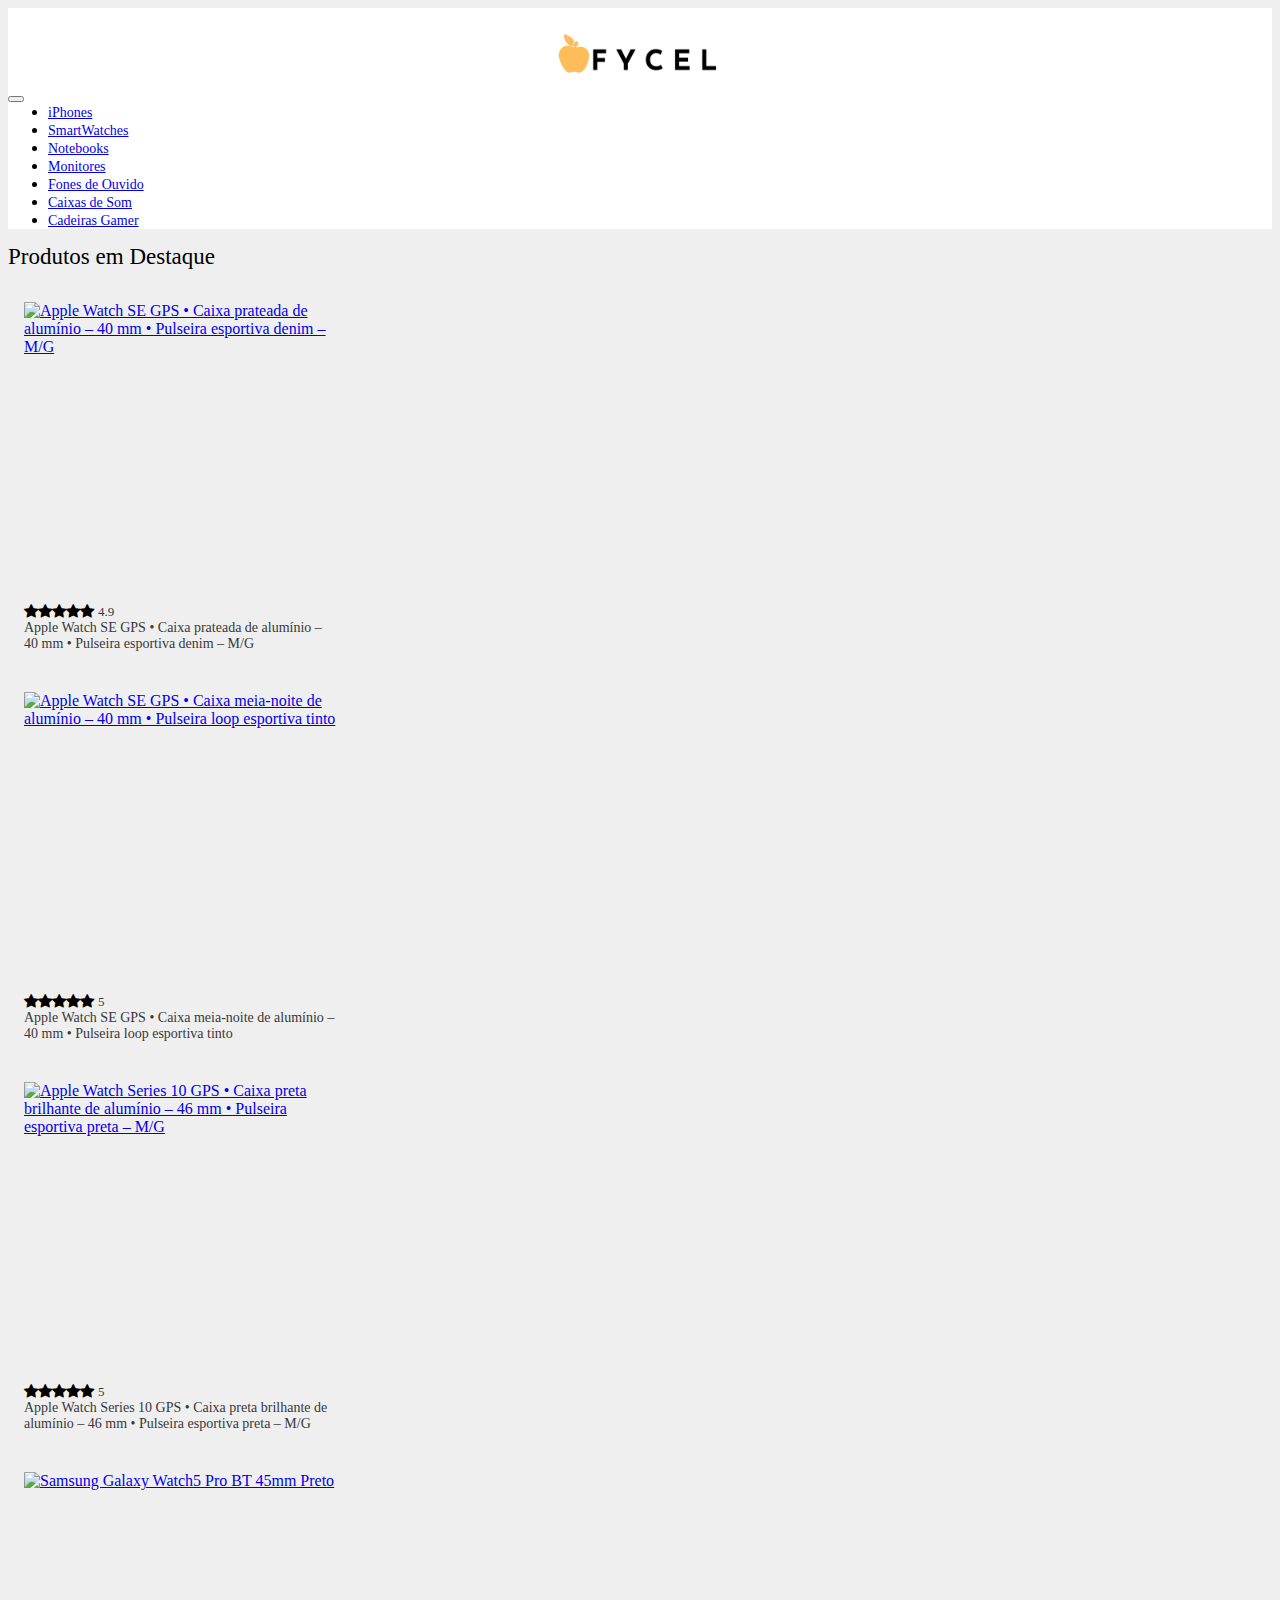
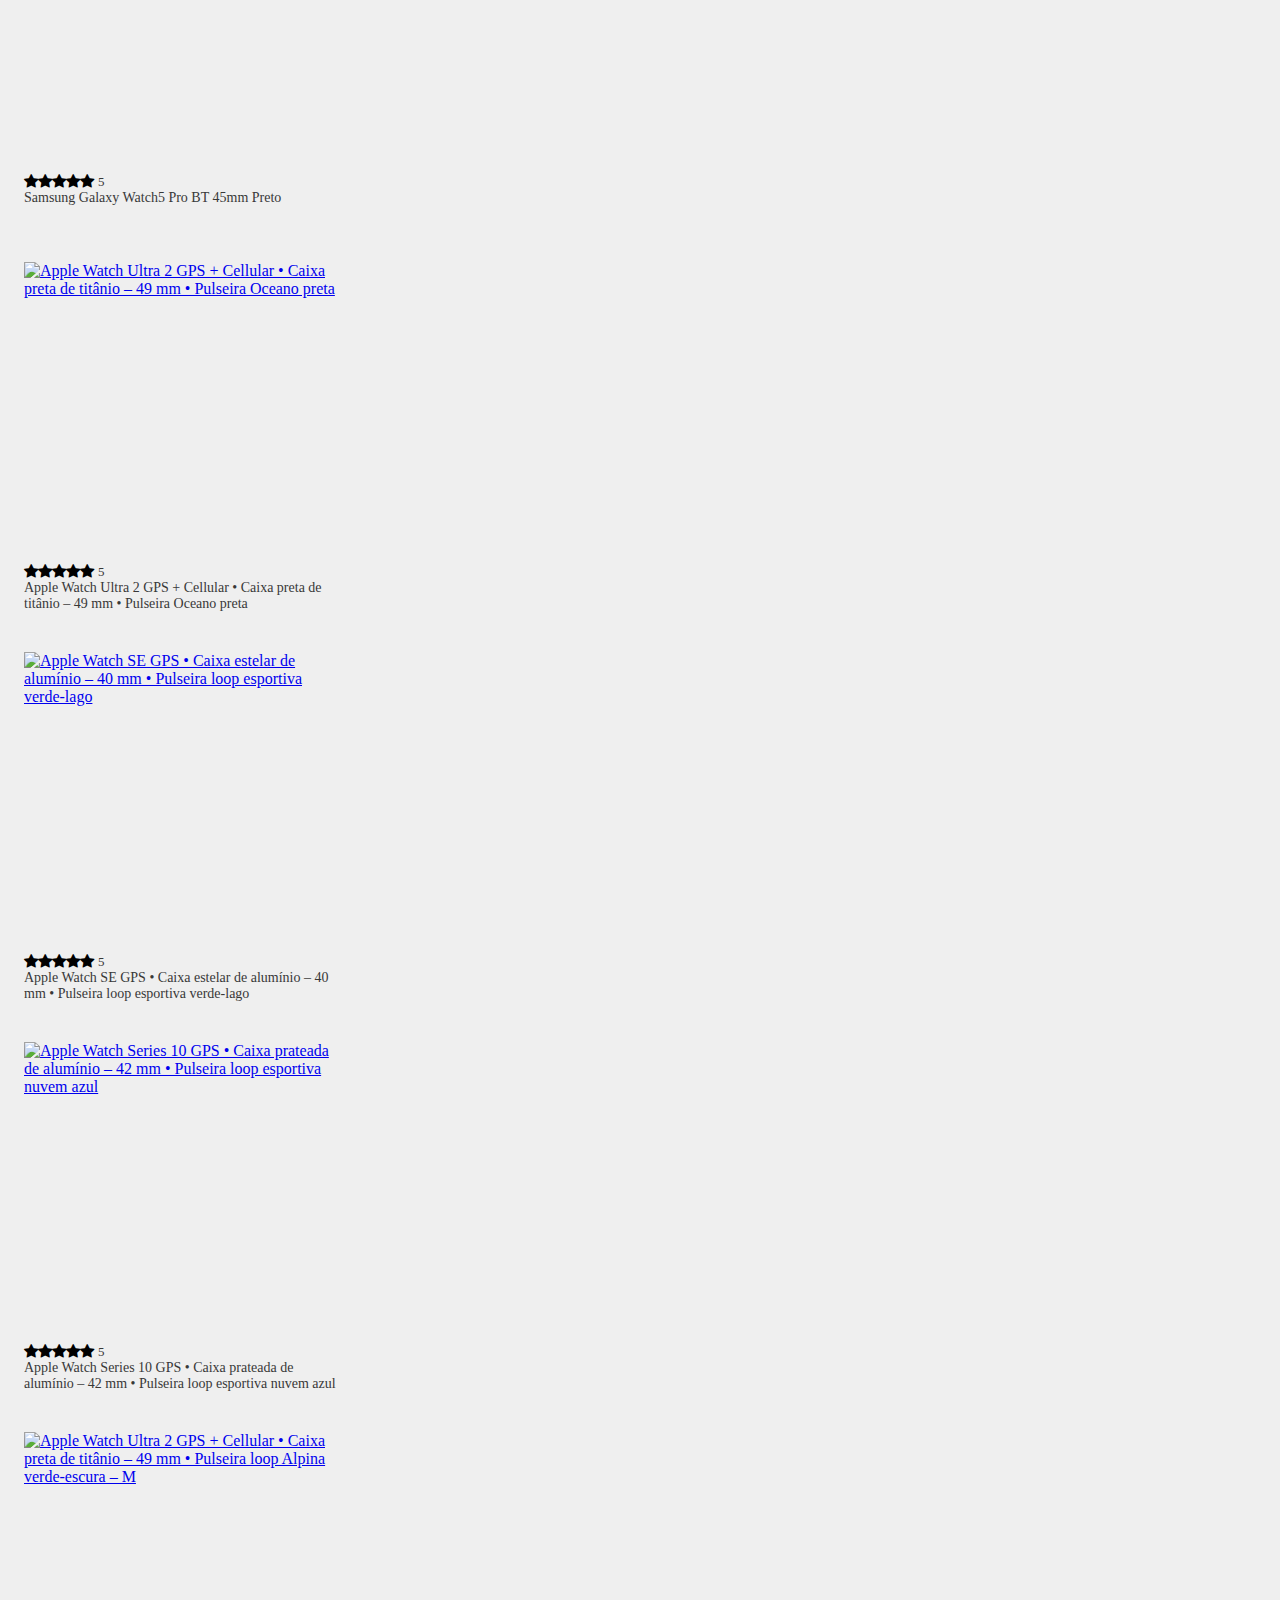
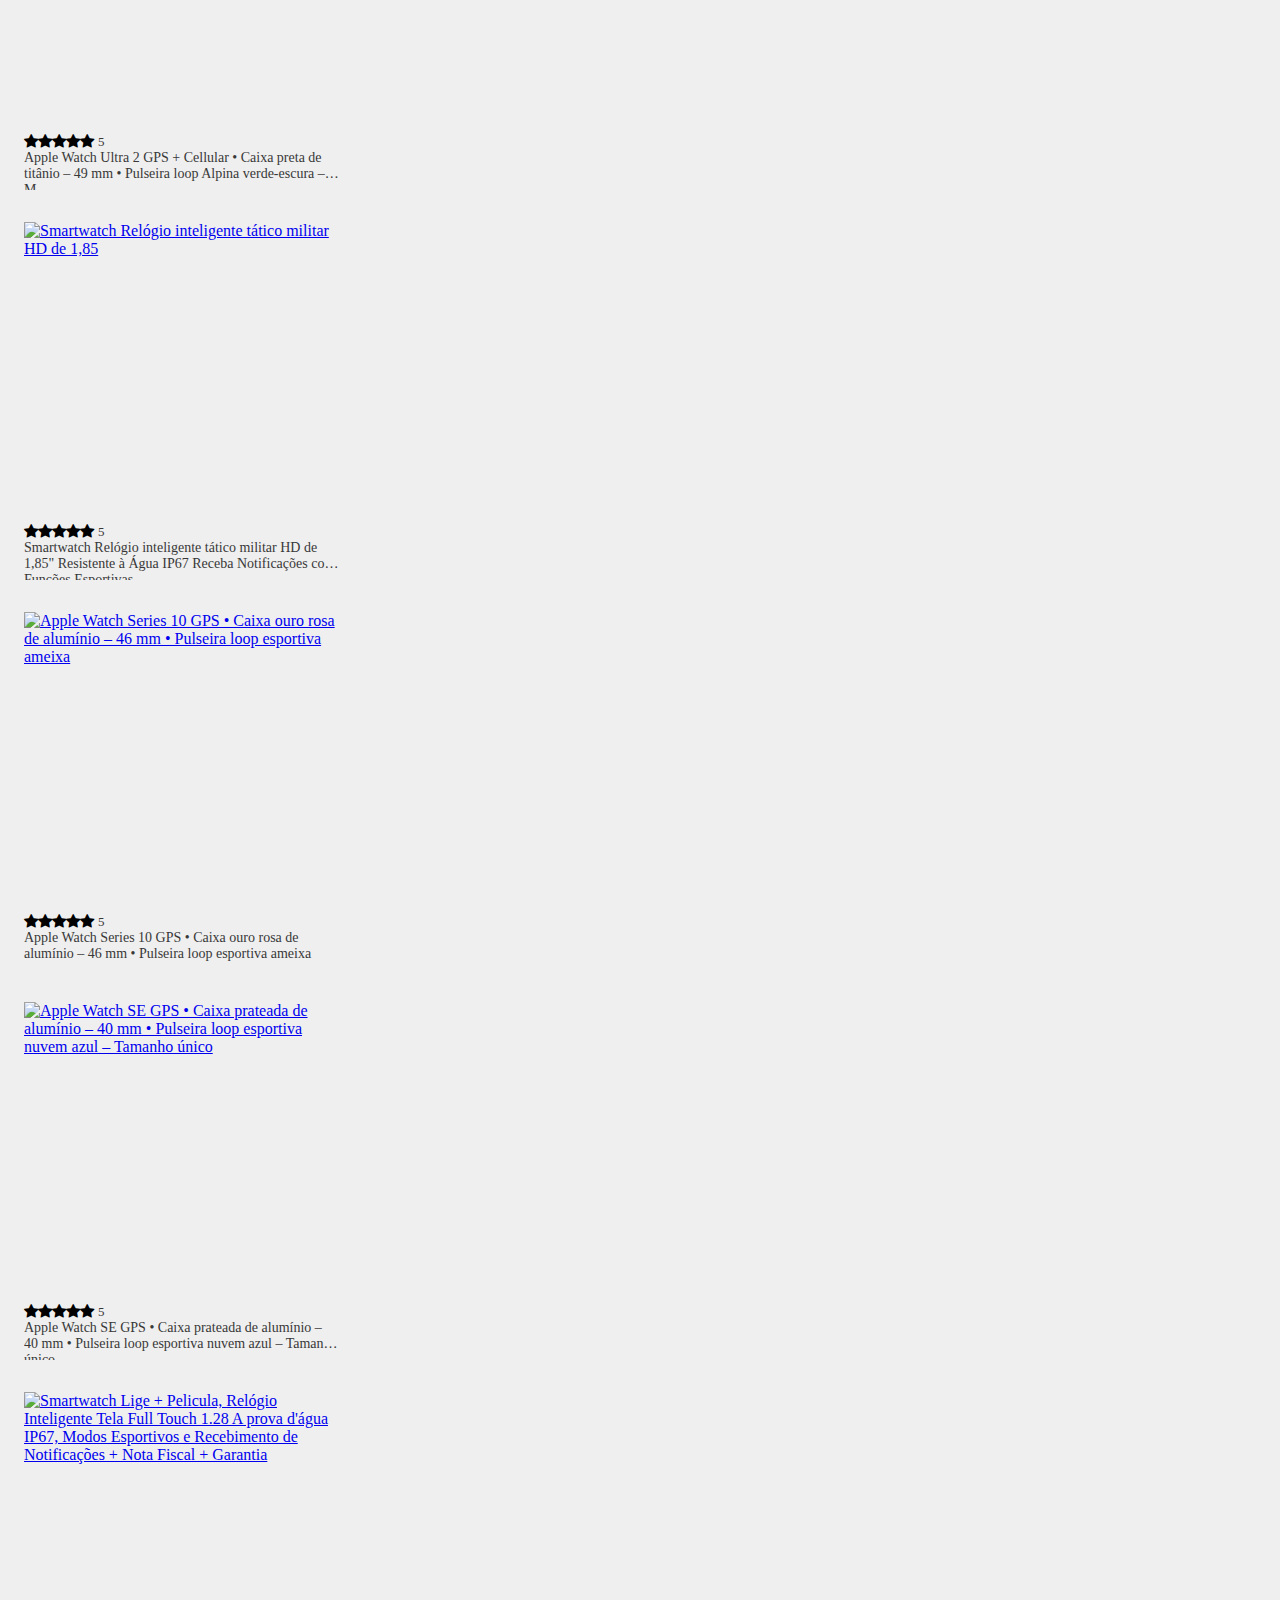
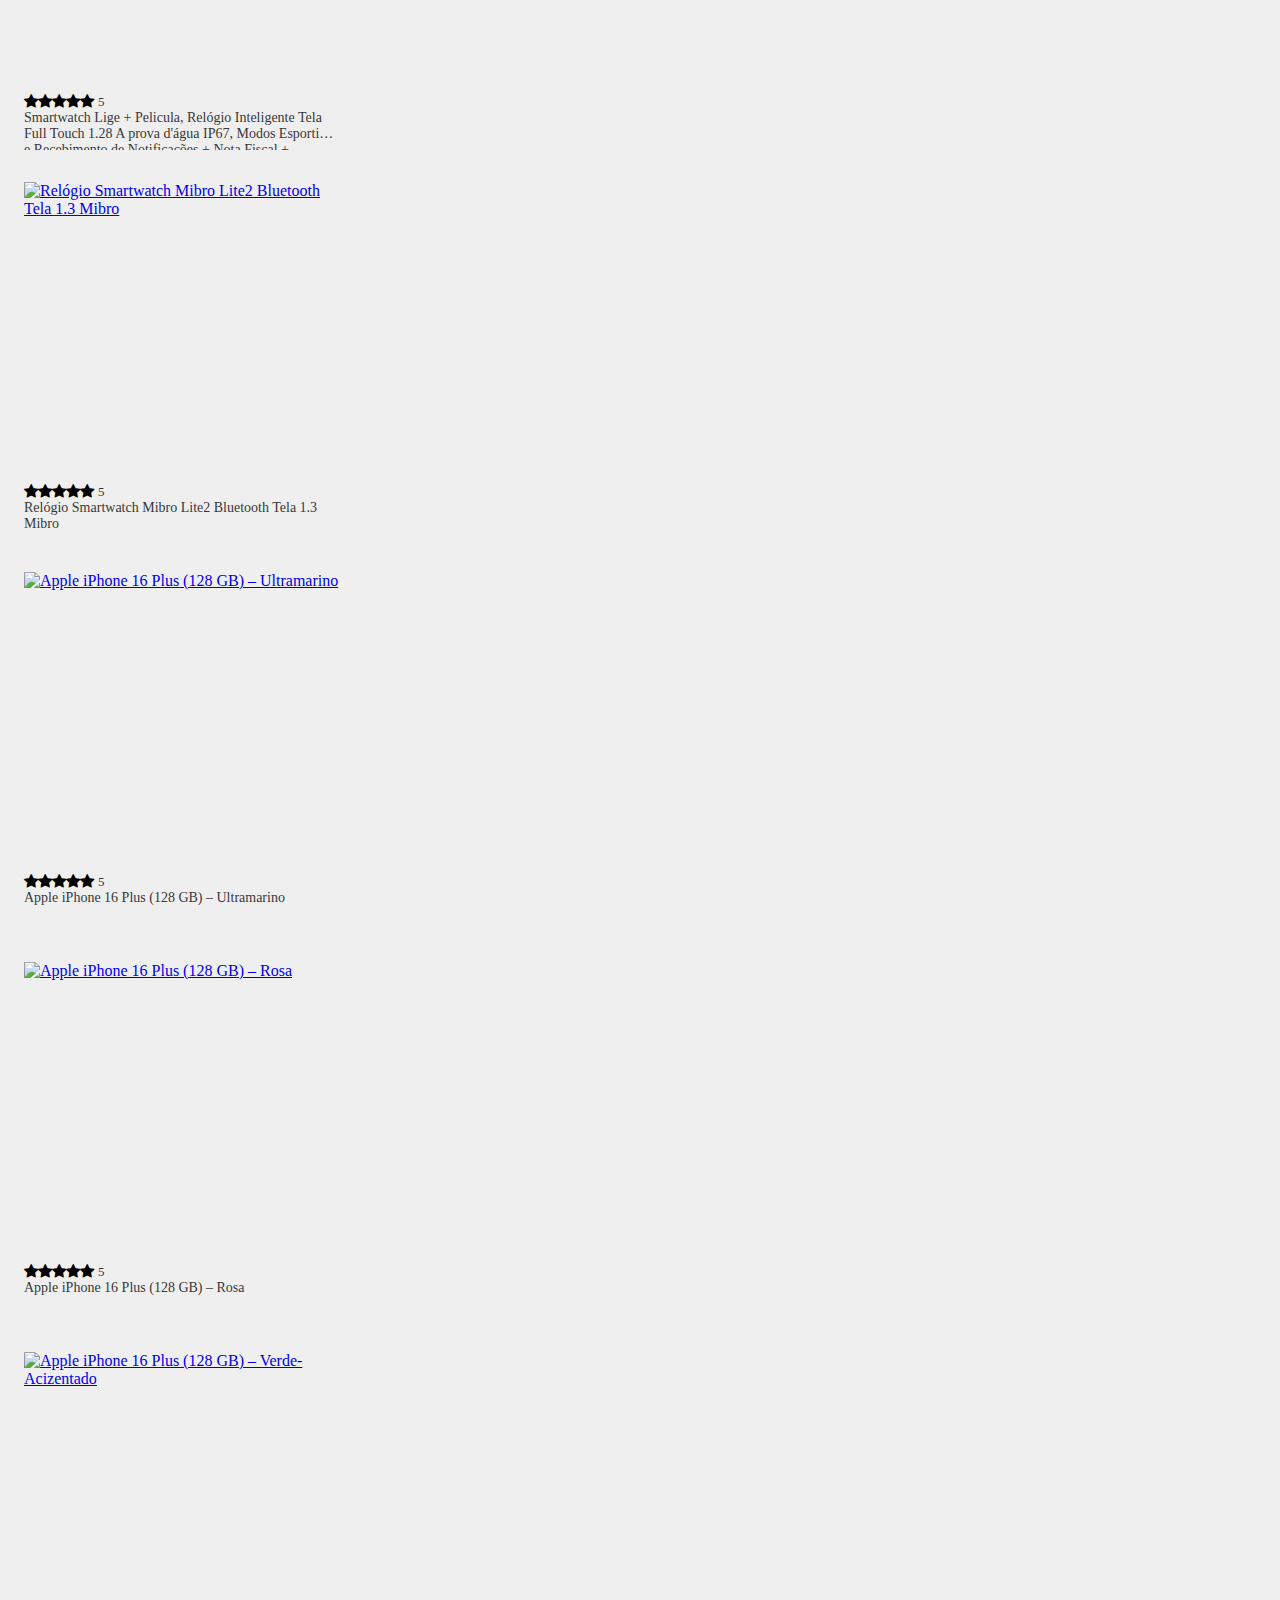
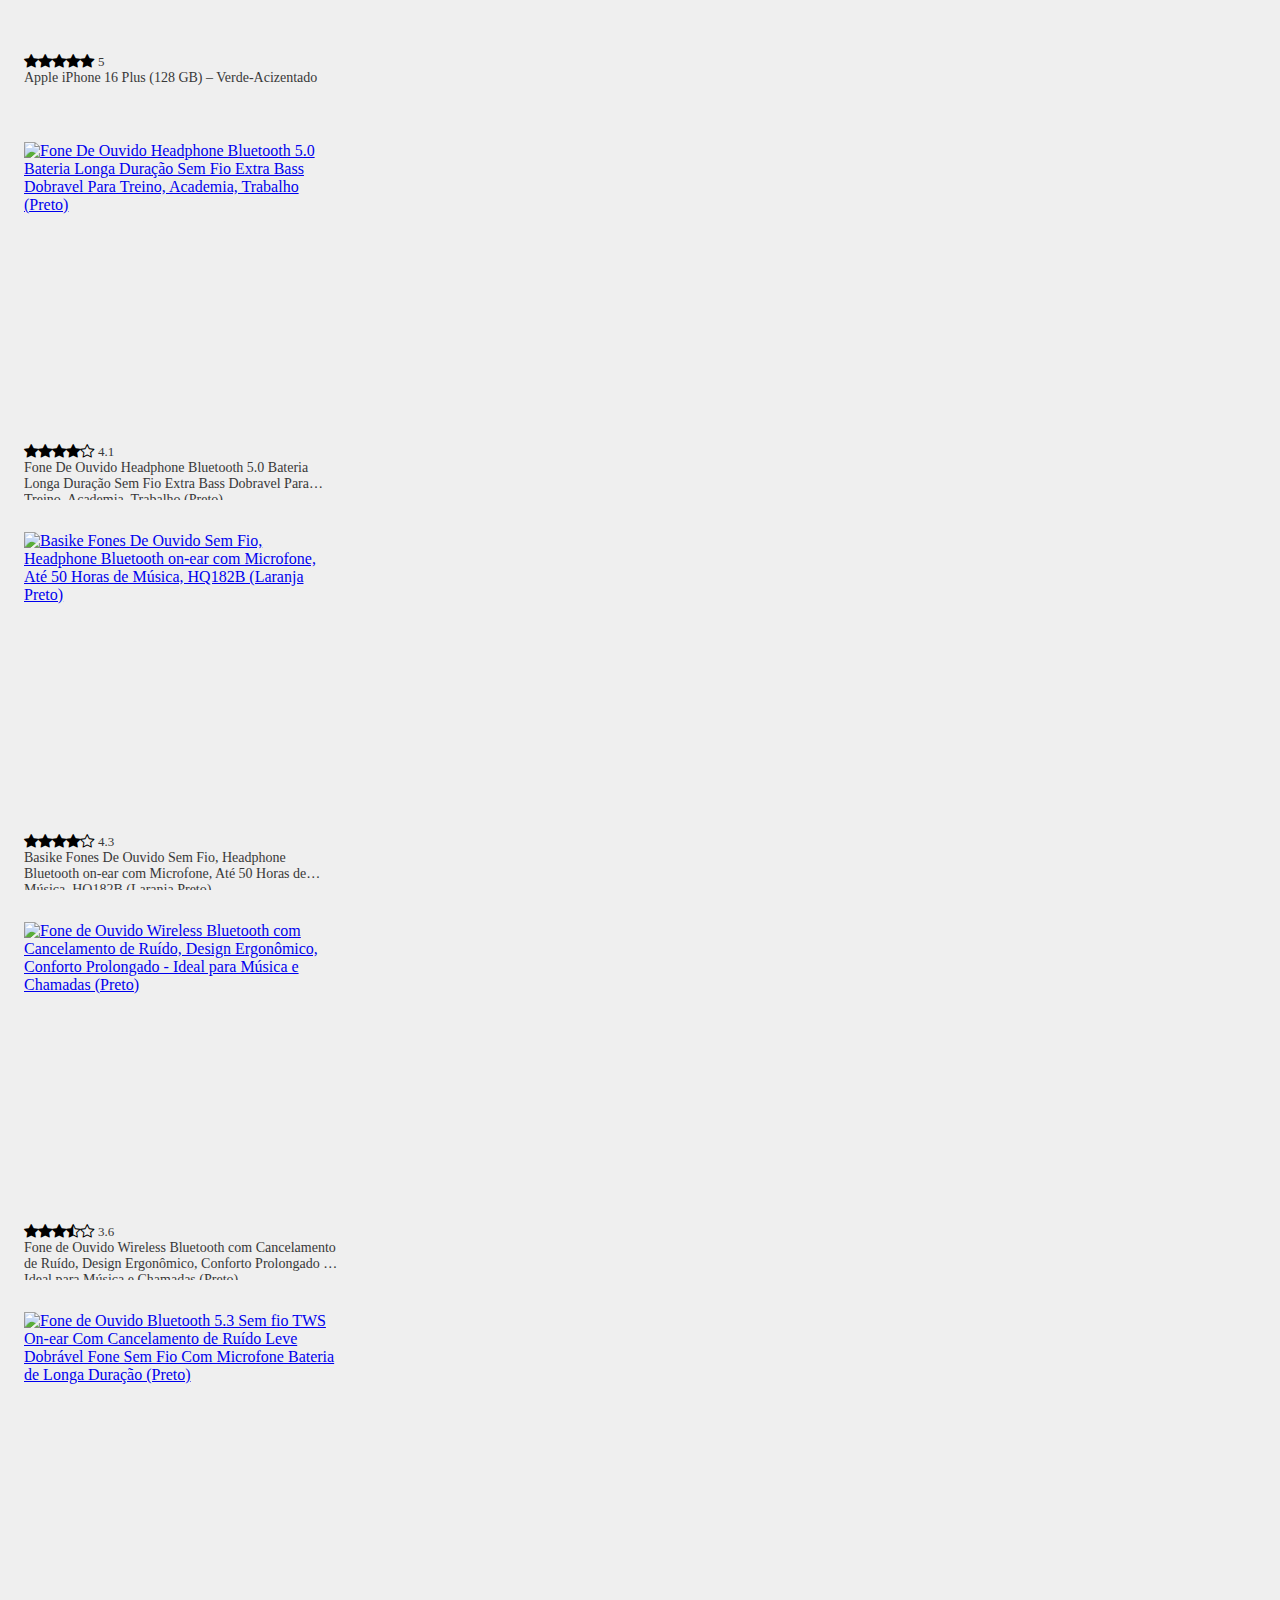
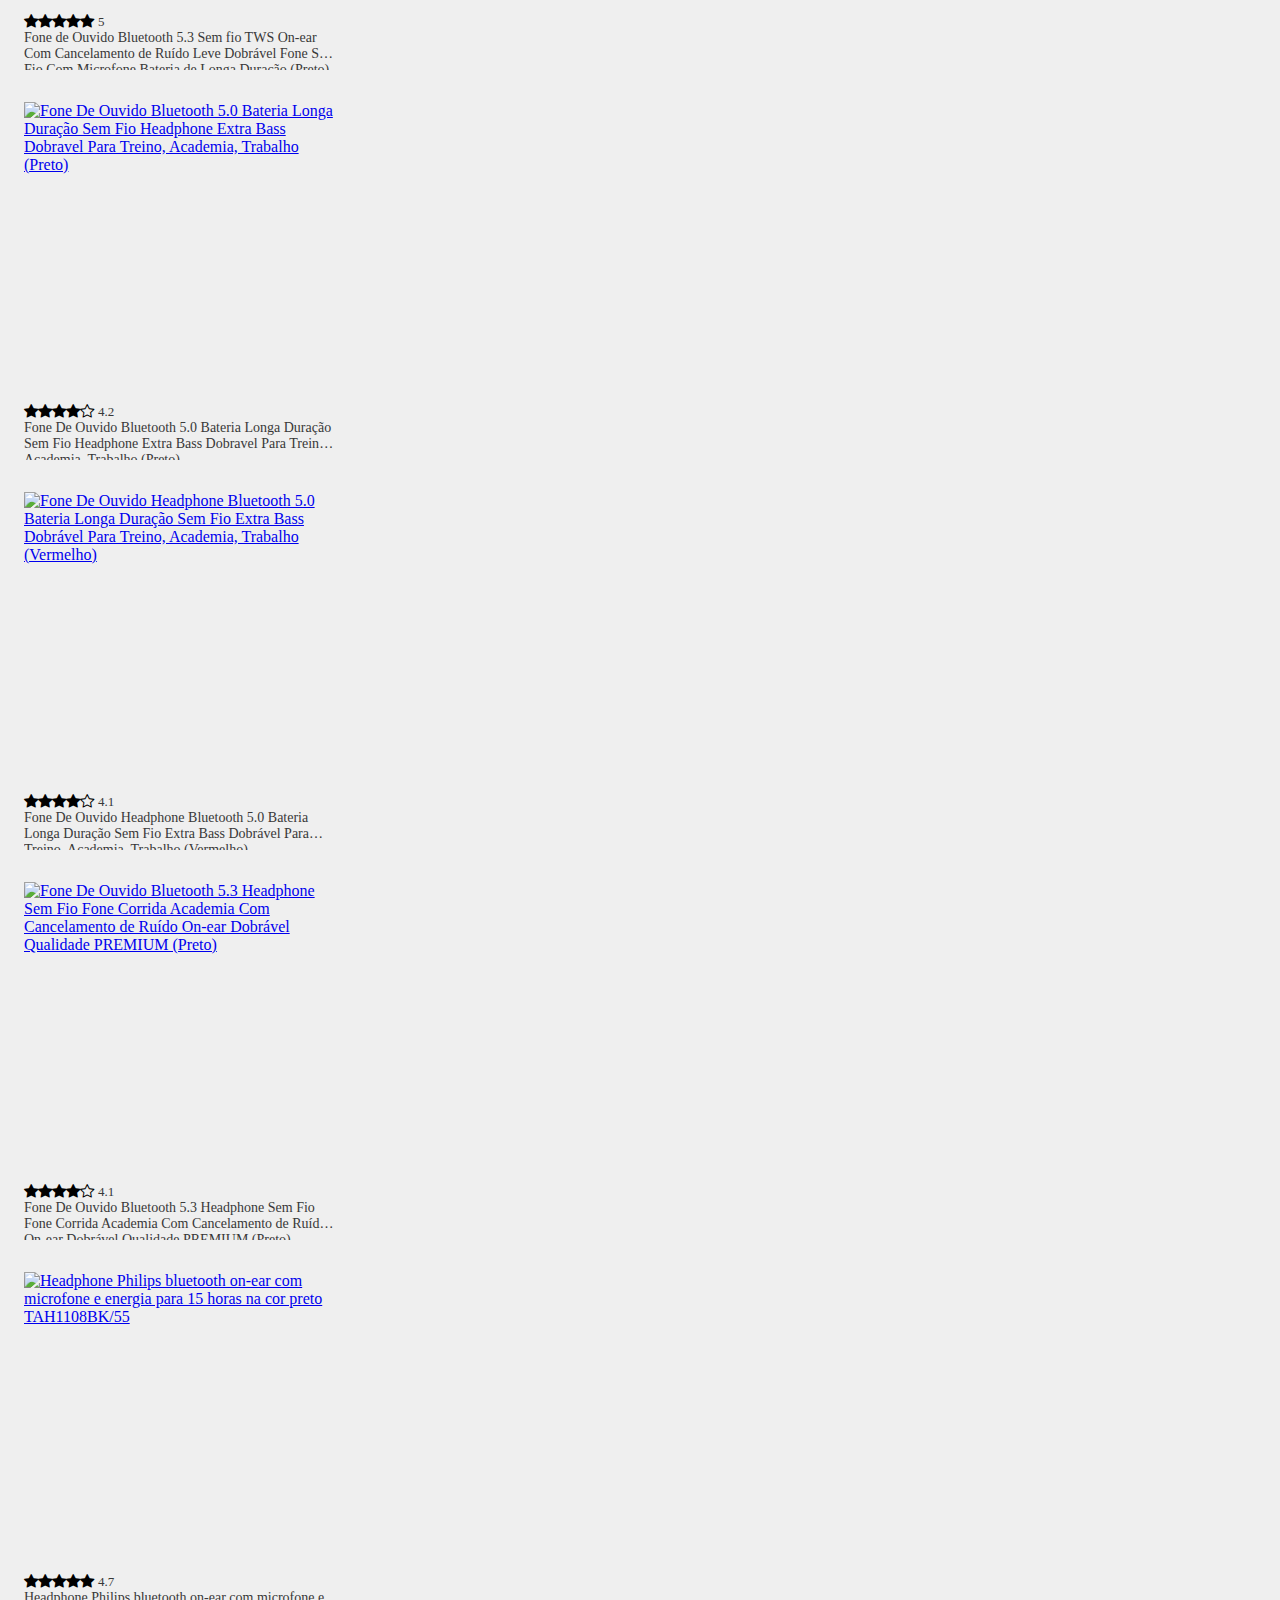
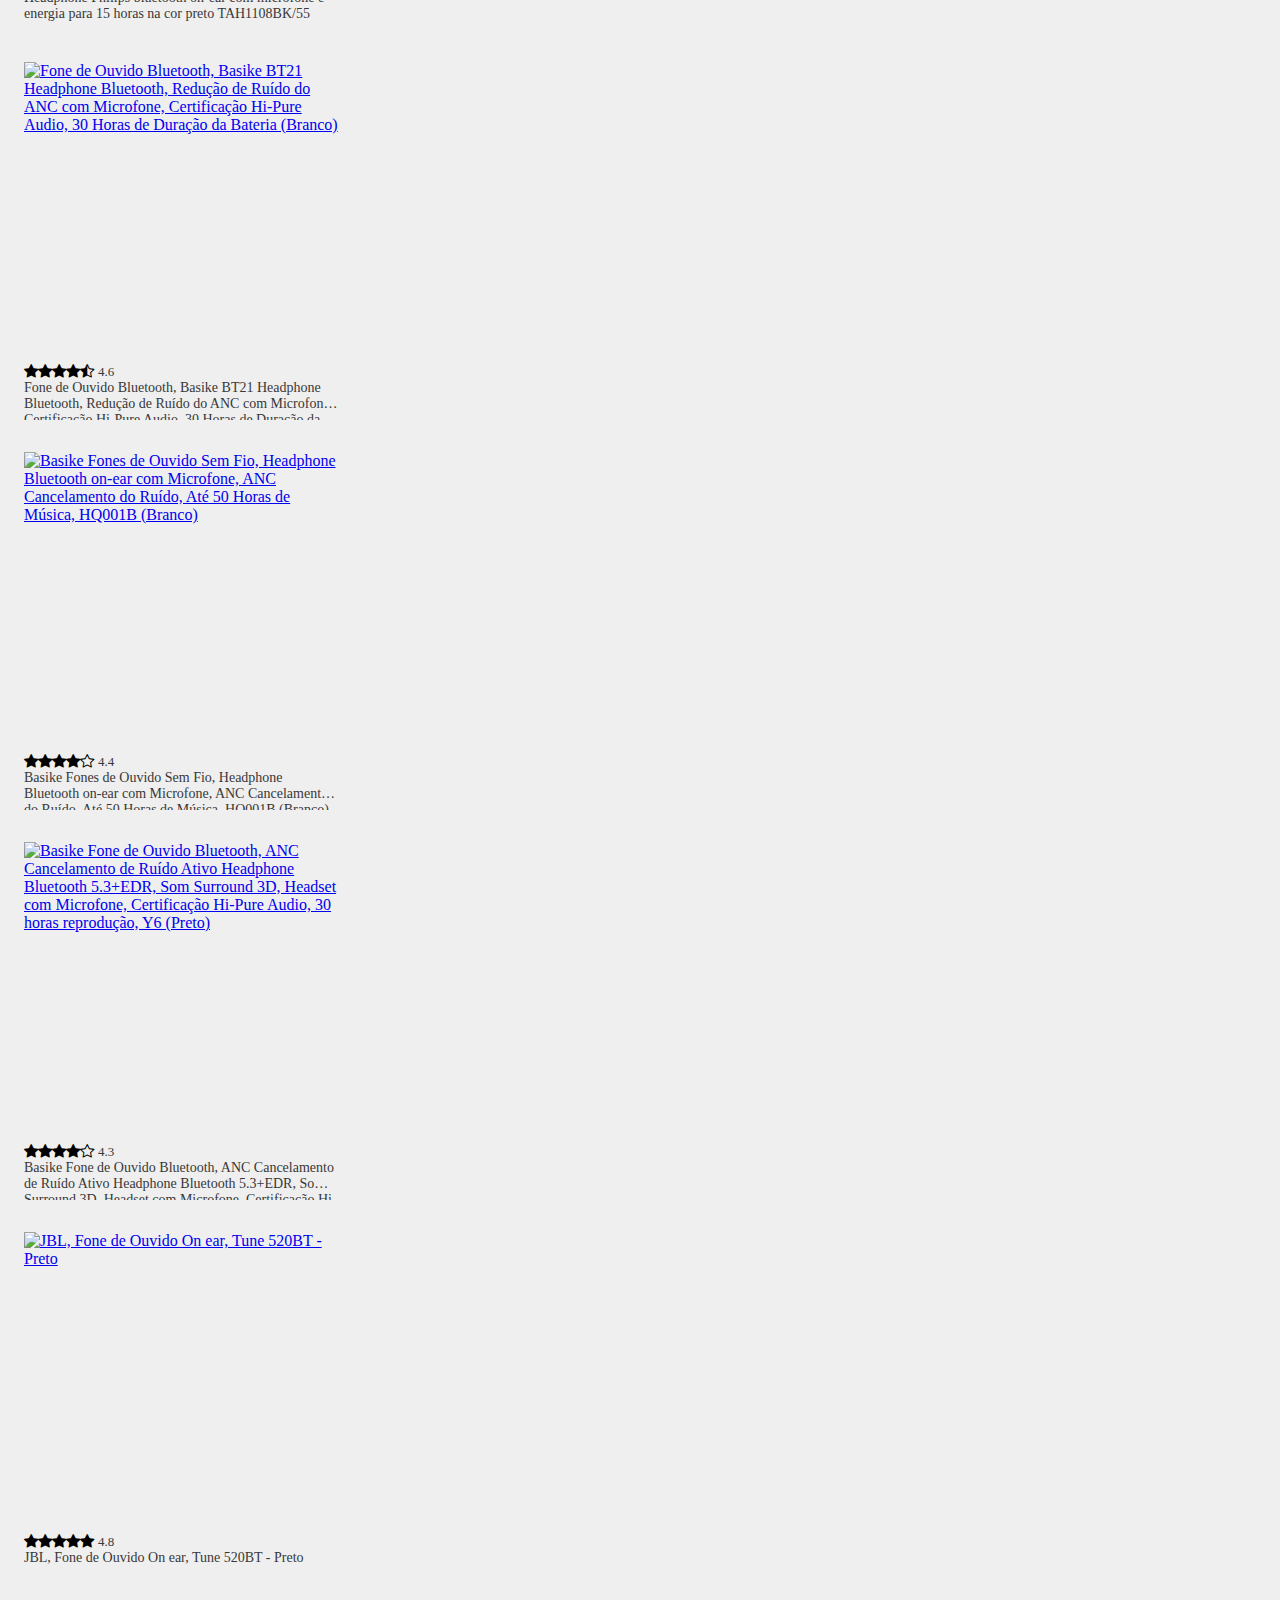
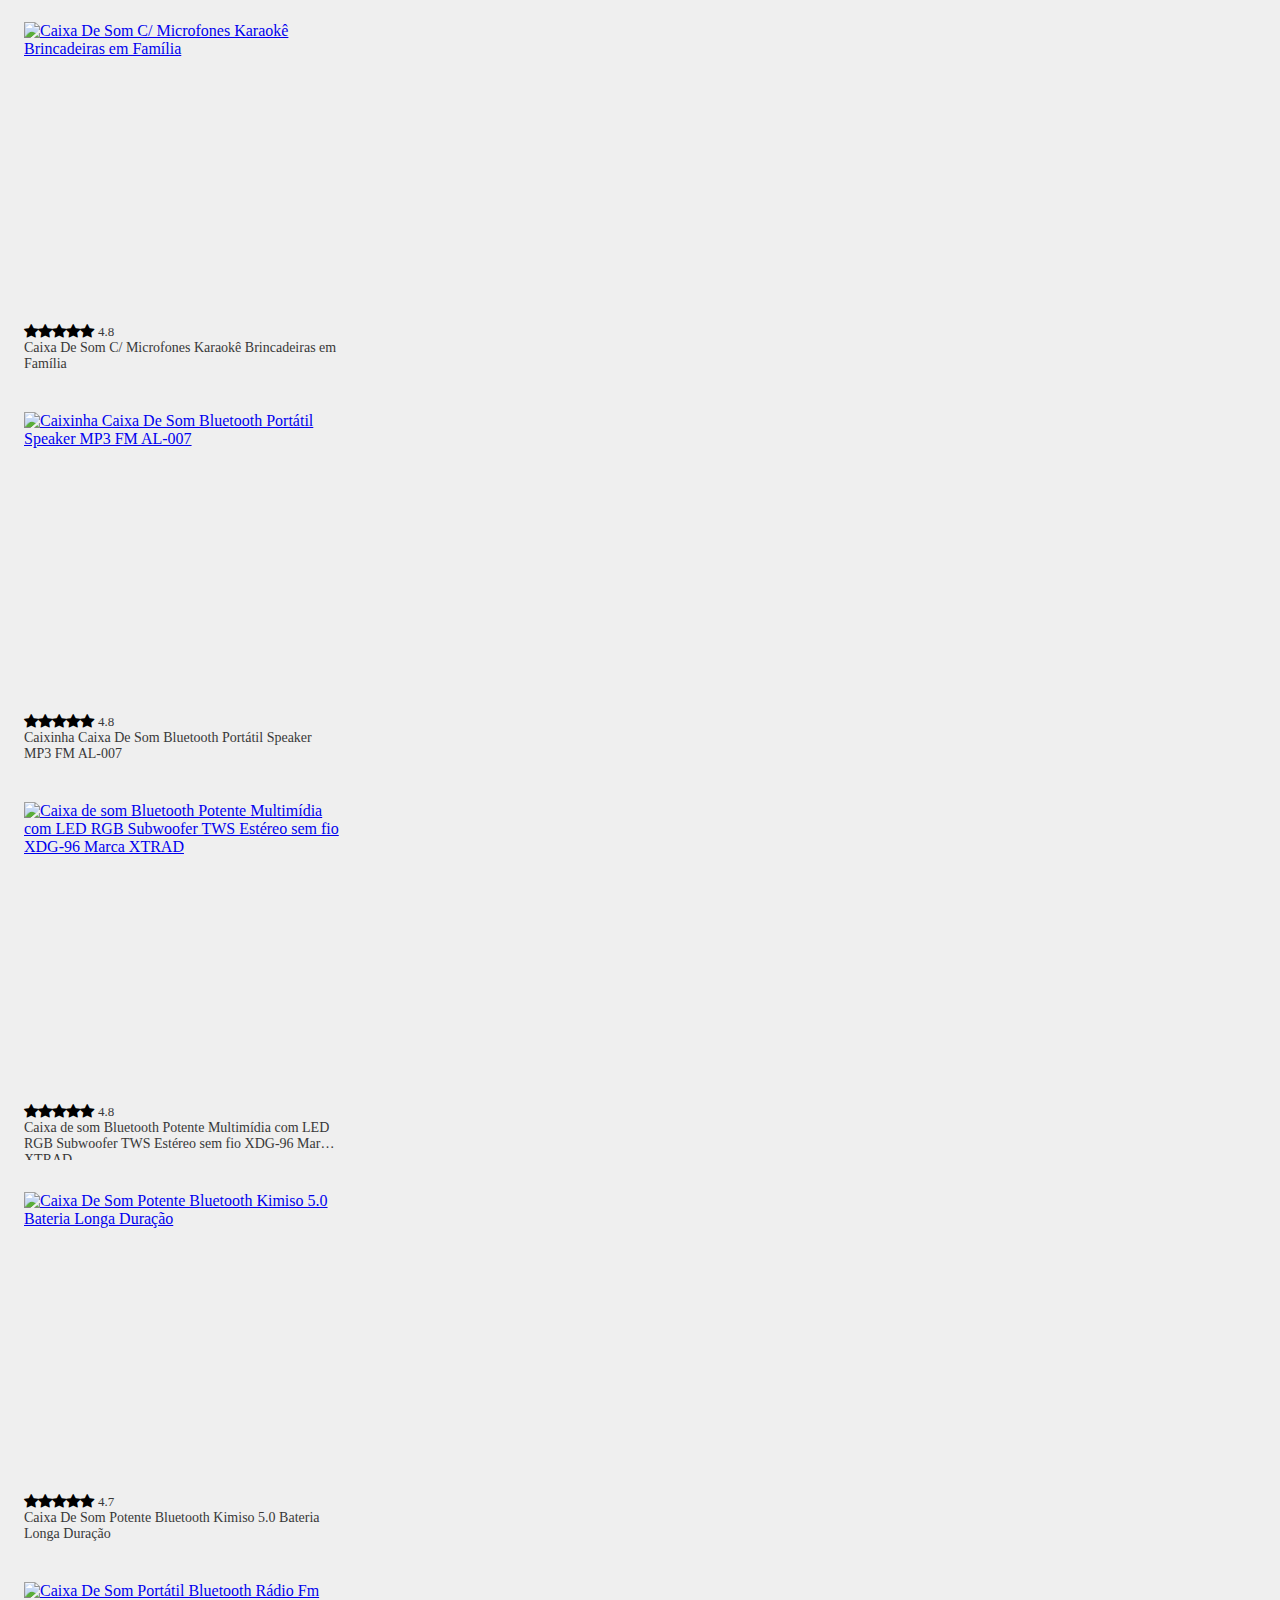
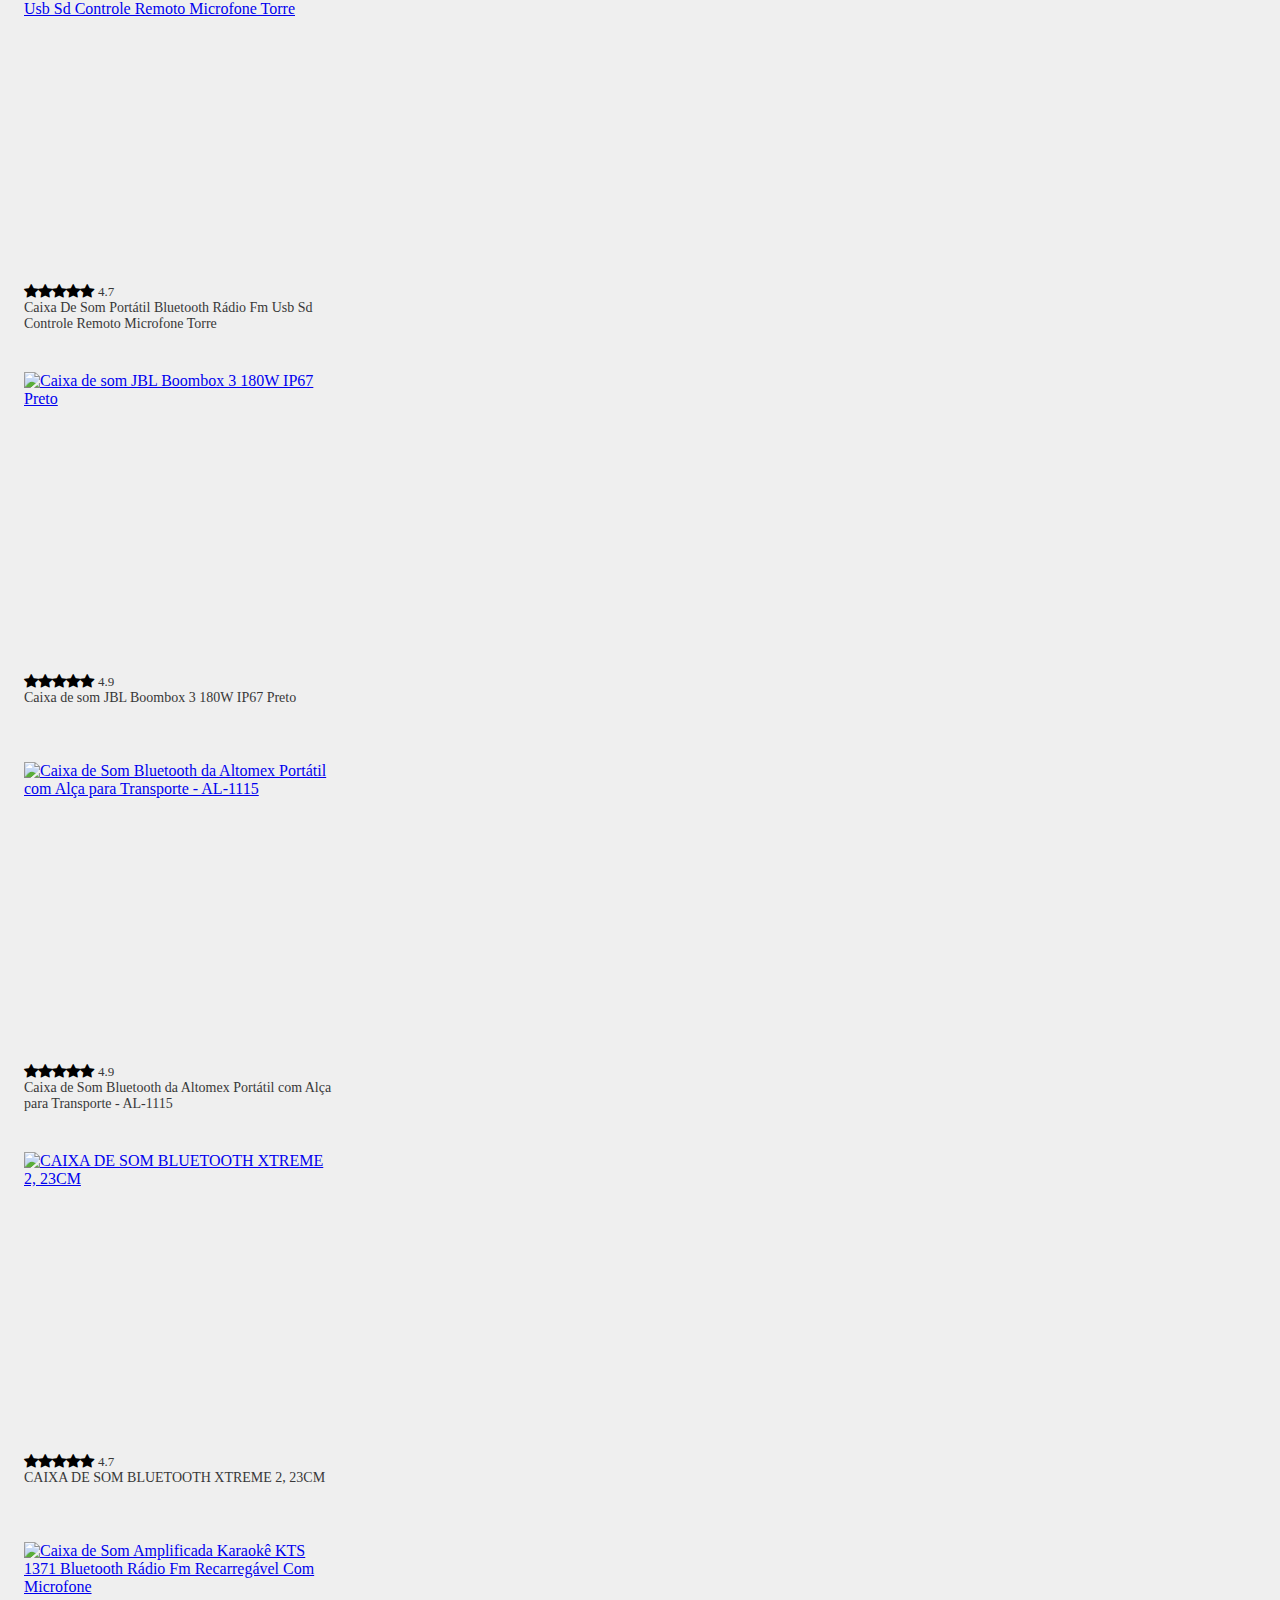
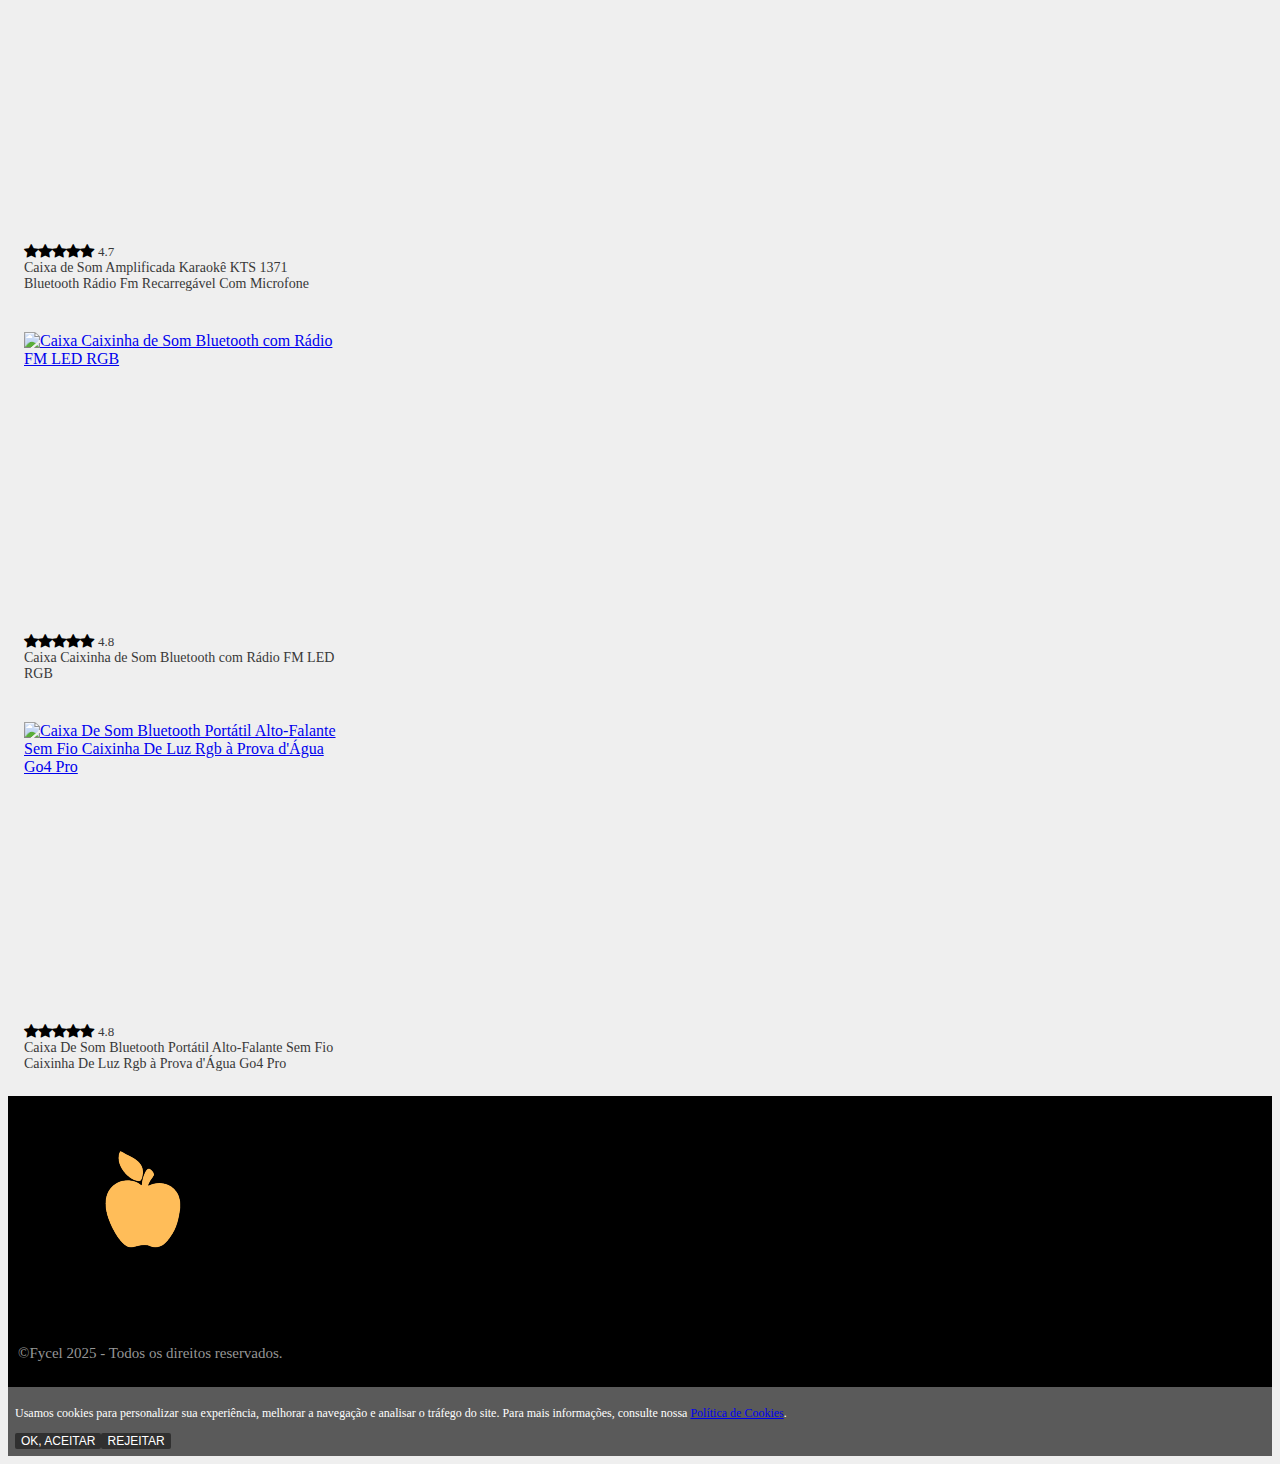
==== commit 4dd93e56: "Update Fycel 14/02 18:34" ====
--- a/index.html
+++ b/index.html
@@ -3,7 +3,7 @@
 <head>
  
 
-    <title>Produtos em Destaques</title>
+    <title>Produtos em Destaque</title>
 
     <meta property="og:title" content="Produtos Recomendados" />
     <meta property="og:description" content="Uma seleção de produtos mais viralizados e bem avaliados da internet, todos com avaliação acima de 4.9 estrelas. Confira!" />
@@ -23,14 +23,13 @@
     <meta name="description" content="Uma seleção de produtos mais viralizados e bem avaliados da internet, todos com avaliação acima de 4.9 estrelas. Confira!">
 
     <link rel="stylesheet" href="CSS/style-products.css">
-    <!-- <link rel="stylesheet" href="CSS/style.css"> -->
     <link rel="stylesheet" href="https://cdn.jsdelivr.net/npm/bootstrap-icons@1.11.1/font/bootstrap-icons.css">
     <link href="https://cdn.jsdelivr.net/npm/bootstrap@5.0.2/dist/css/bootstrap.min.css" rel="stylesheet" integrity="sha384-EVSTQN3/azprG1Anm3QDgpJLIm9Nao0Yz1ztcQTwFspd3yD65VohhpuuCOmLASjC" crossorigin="anonymous">
     <link rel="stylesheet" href="https://cdnjs.cloudflare.com/ajax/libs/font-awesome/6.4.2/css/all.min.css" integrity="sha512-z3gLpd7yknf1YoNbCzqRKc4qyor8gaKU1qmn+CShxbuBusANI9QpRohGBreCFkKxLhei6S9CQXFEbbKuqLg0DA==" crossorigin="anonymous" referrerpolicy="no-referrer" />
     <link rel="preconnect" href="https://fonts.googleapis.com">
     <link rel="preconnect" href="https://fonts.gstatic.com" crossorigin>
     <link href="https://fonts.googleapis.com/css2?family=Poppins:ital,wght@0,100;0,200;0,300;0,400;0,500;0,600;0,700;0,800;0,900;1,100;1,200;1,300;1,400;1,500;1,600;1,700;1,800;1,900&display=swap" rel="stylesheet">
-    <link rel="shortcut icon" href="img/Icone favoritos.png" type="image/x-icon">
+    <link rel="shortcut icon" href="logo/novo-favicon-fycel.png" type="image/x-icon">
 </head>
 
 
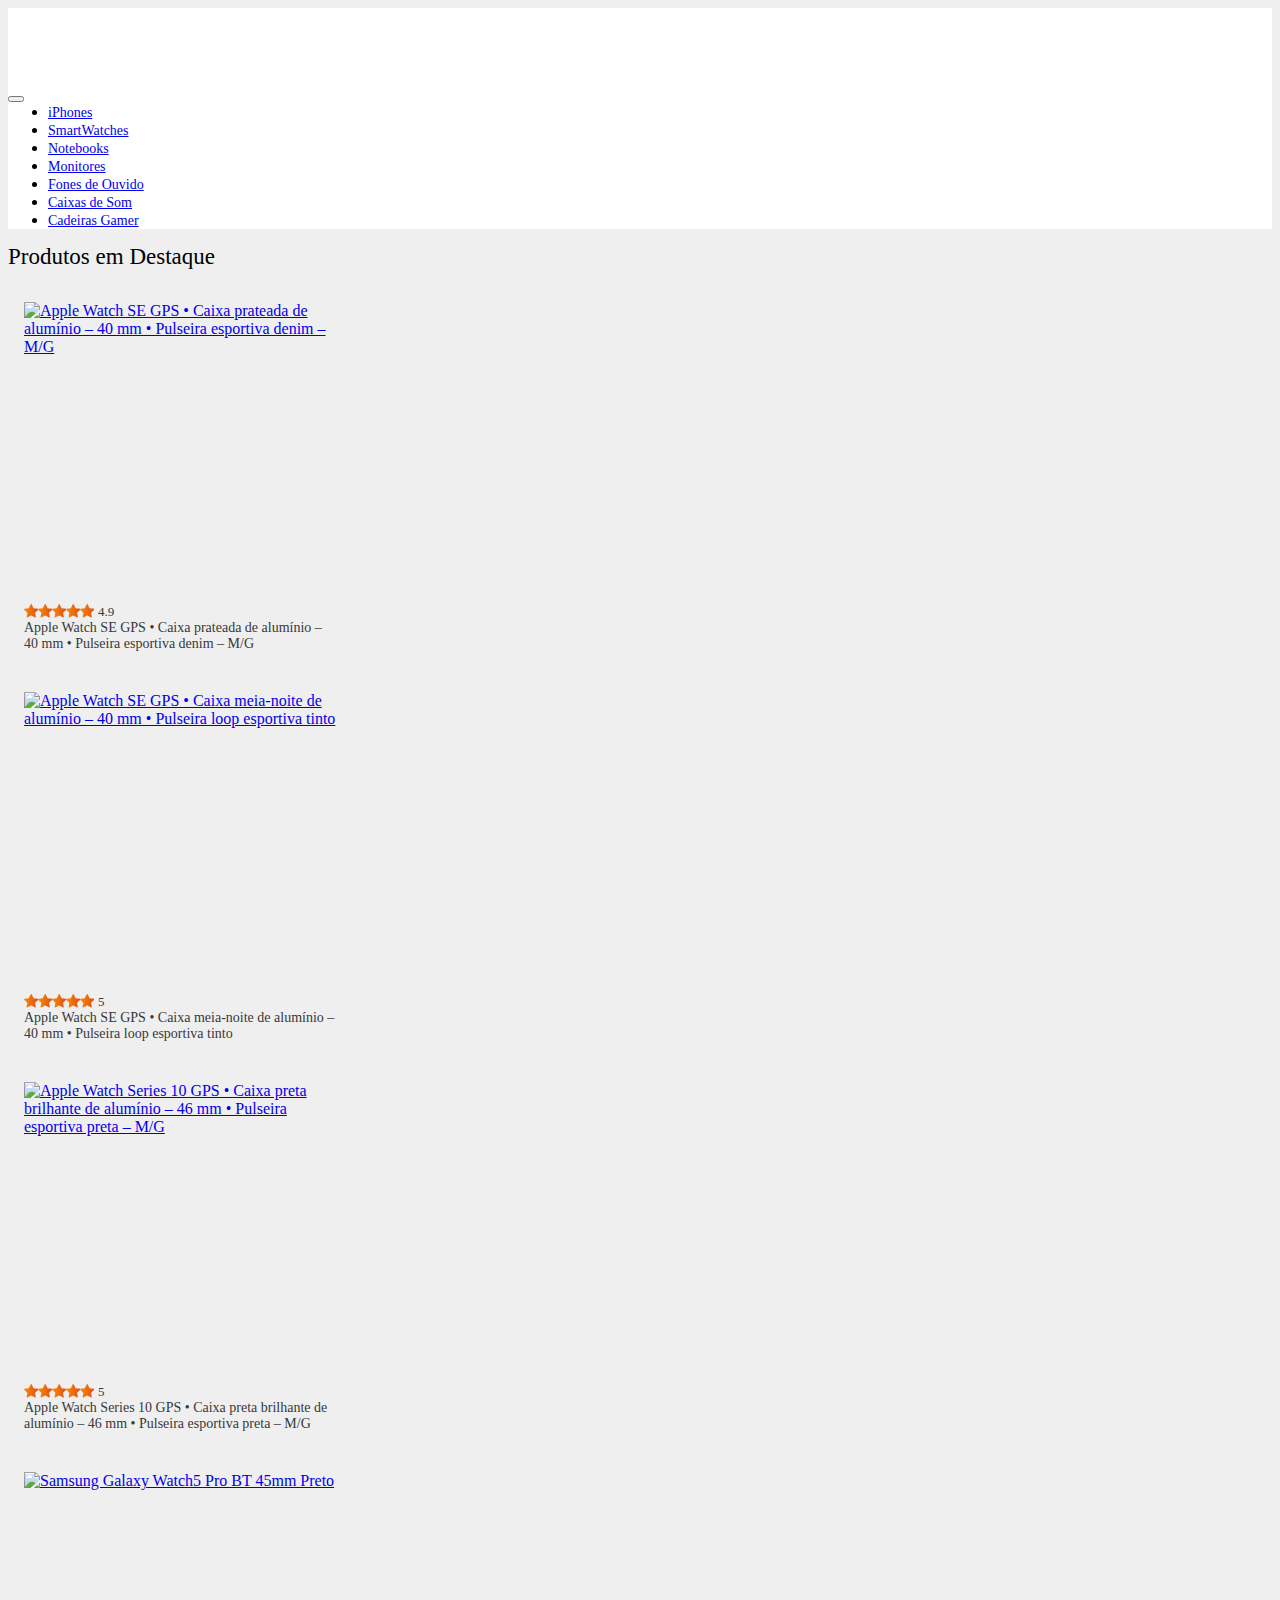
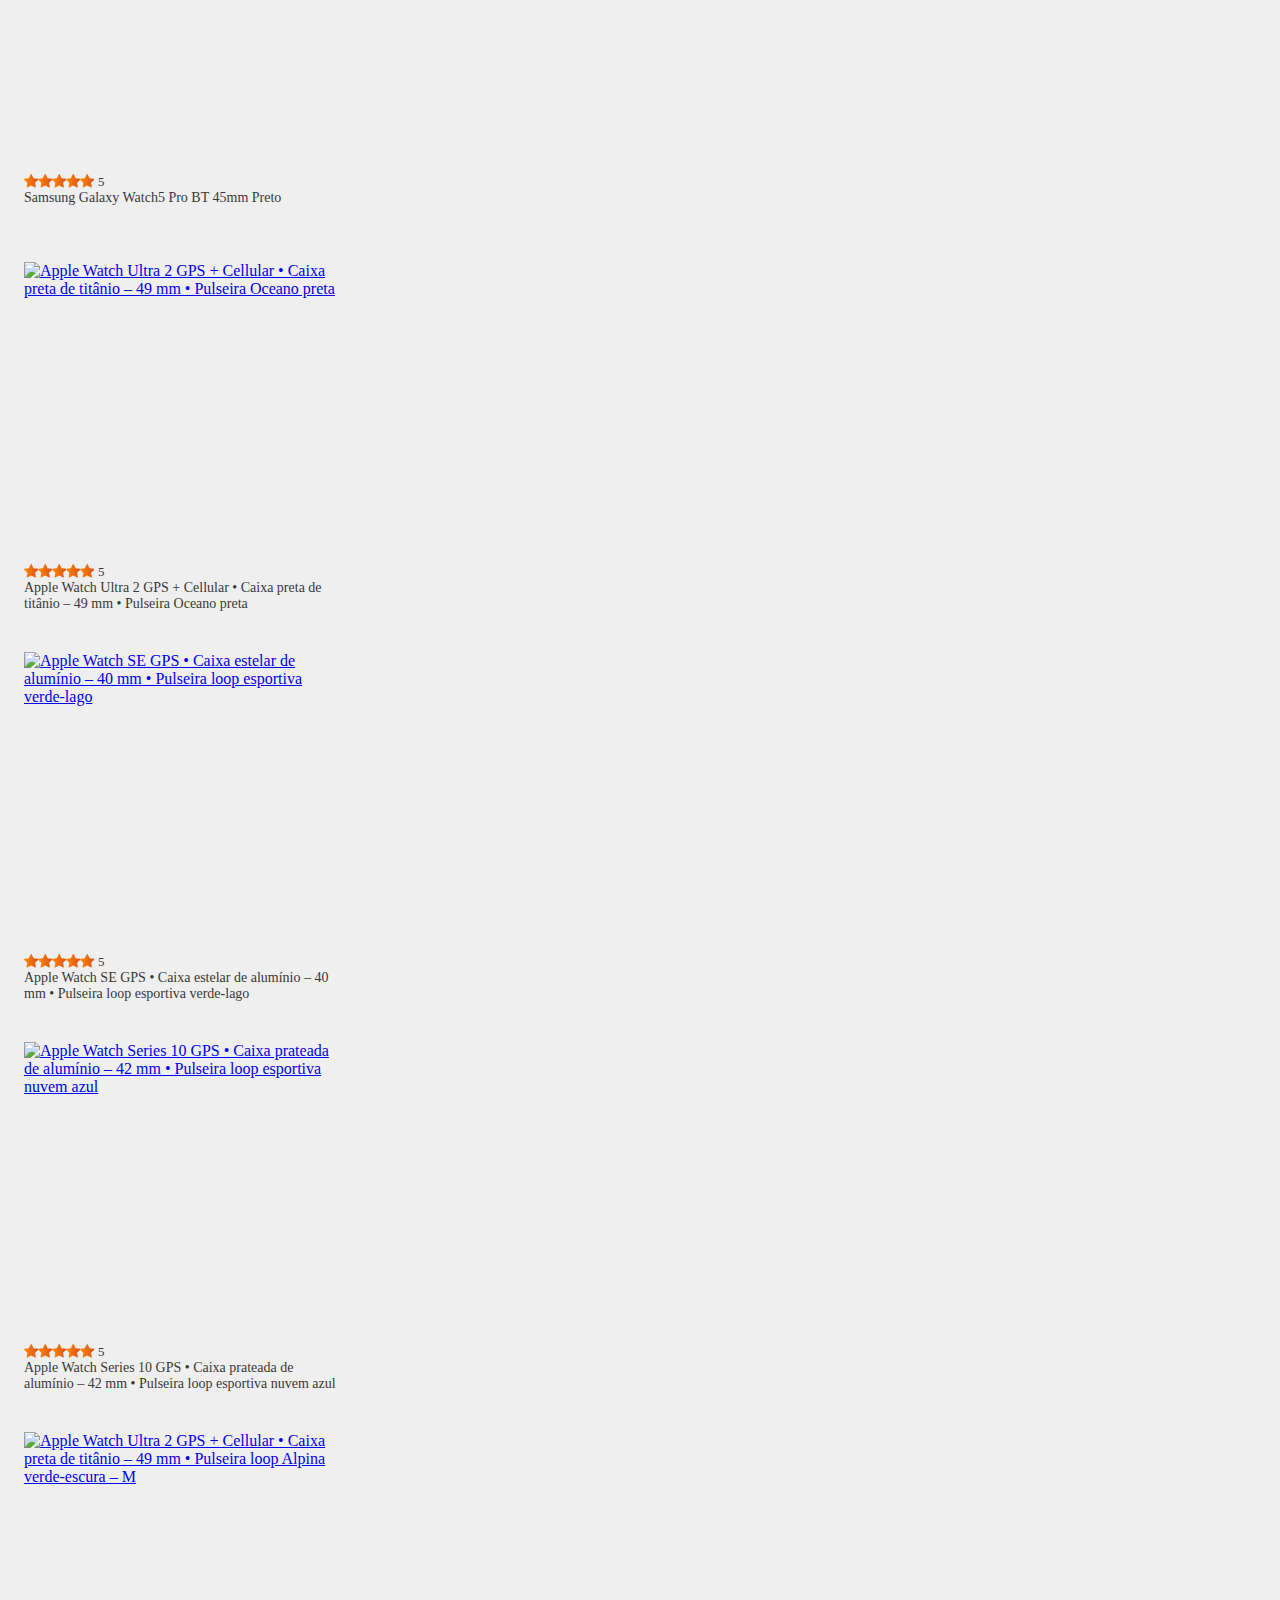
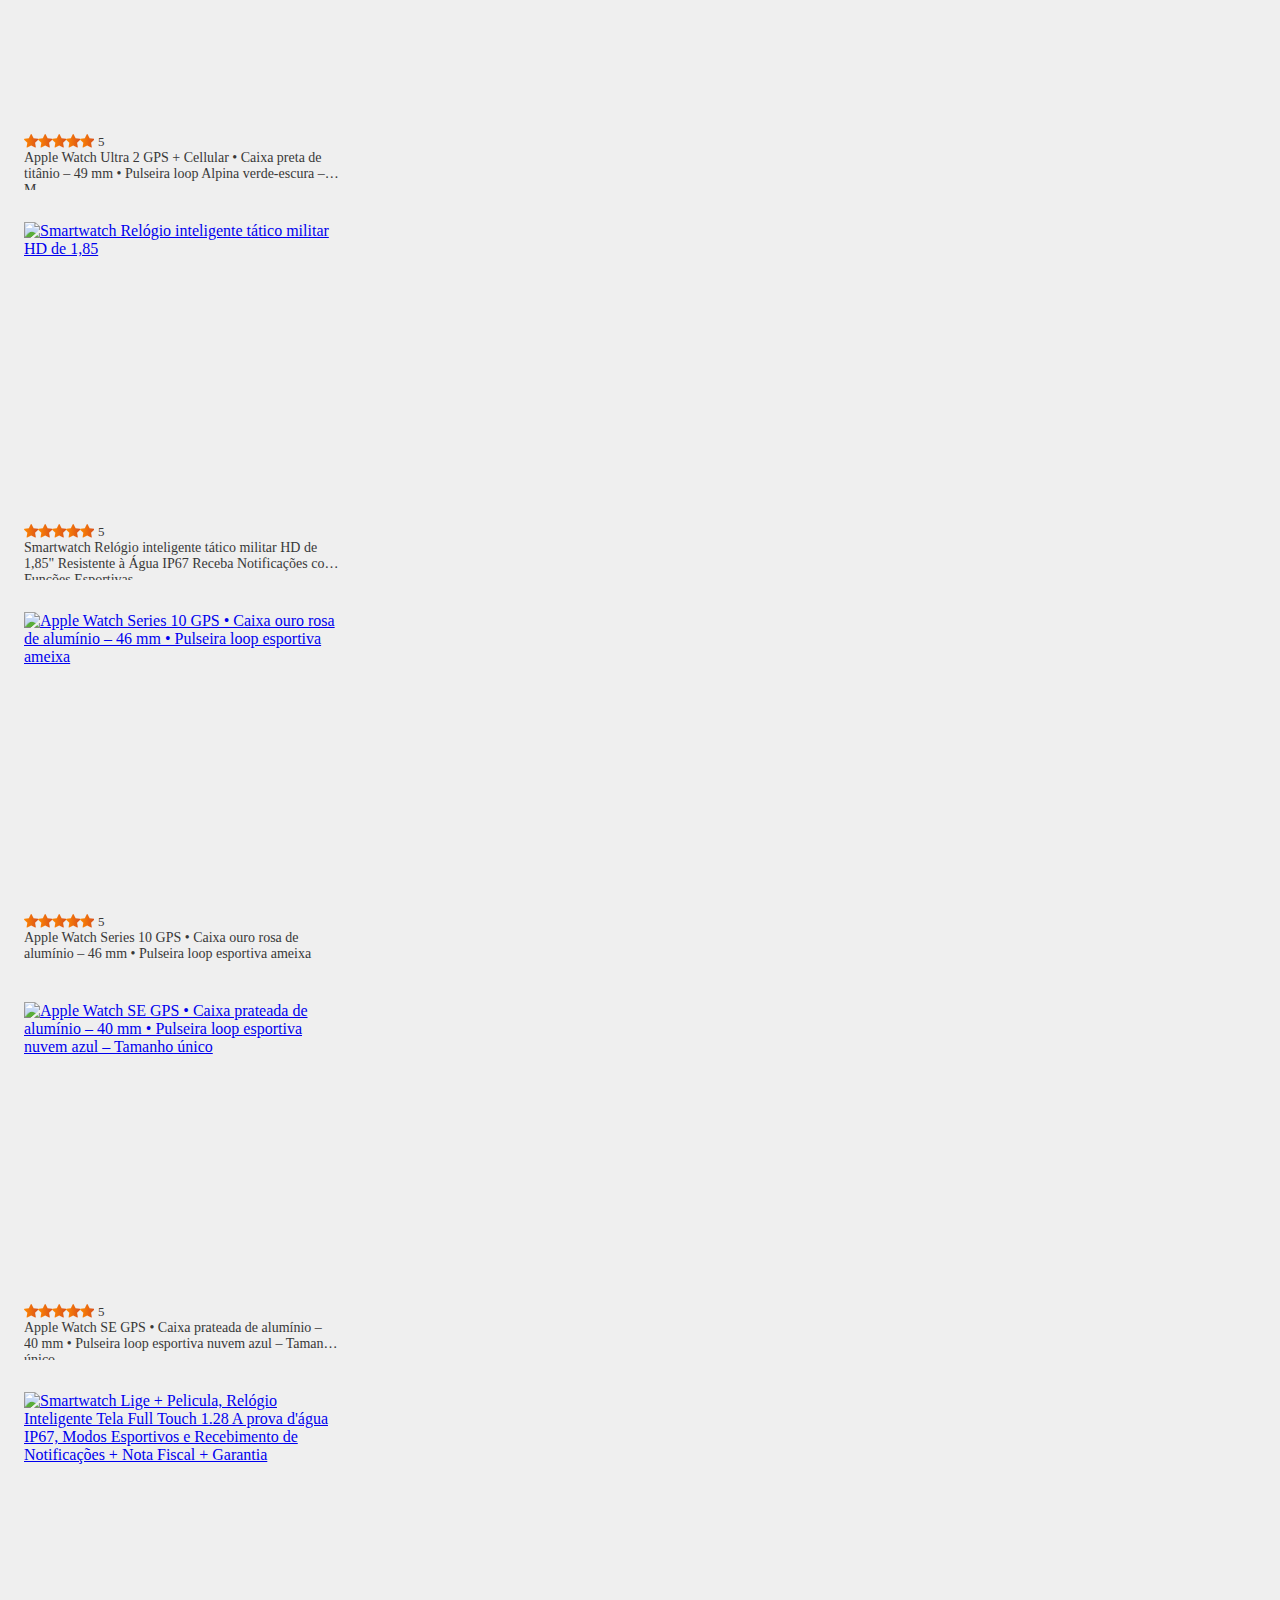
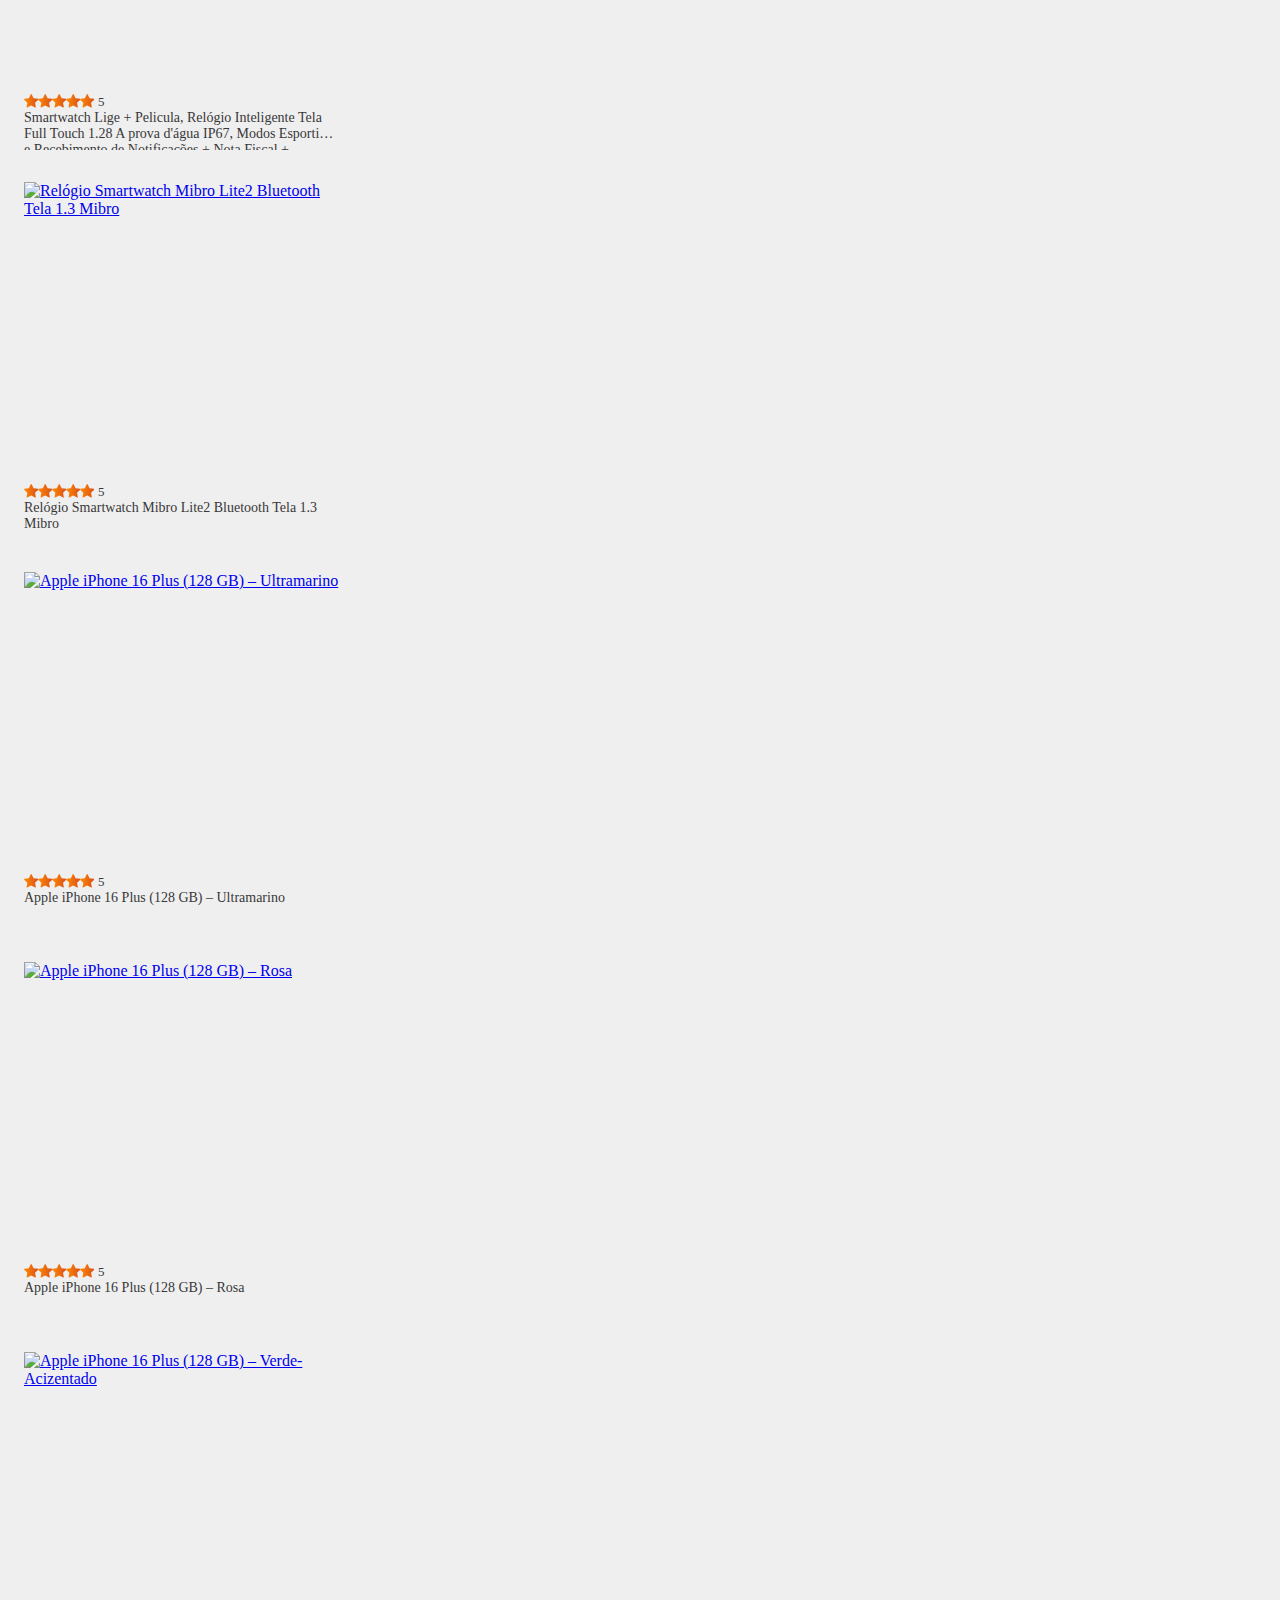
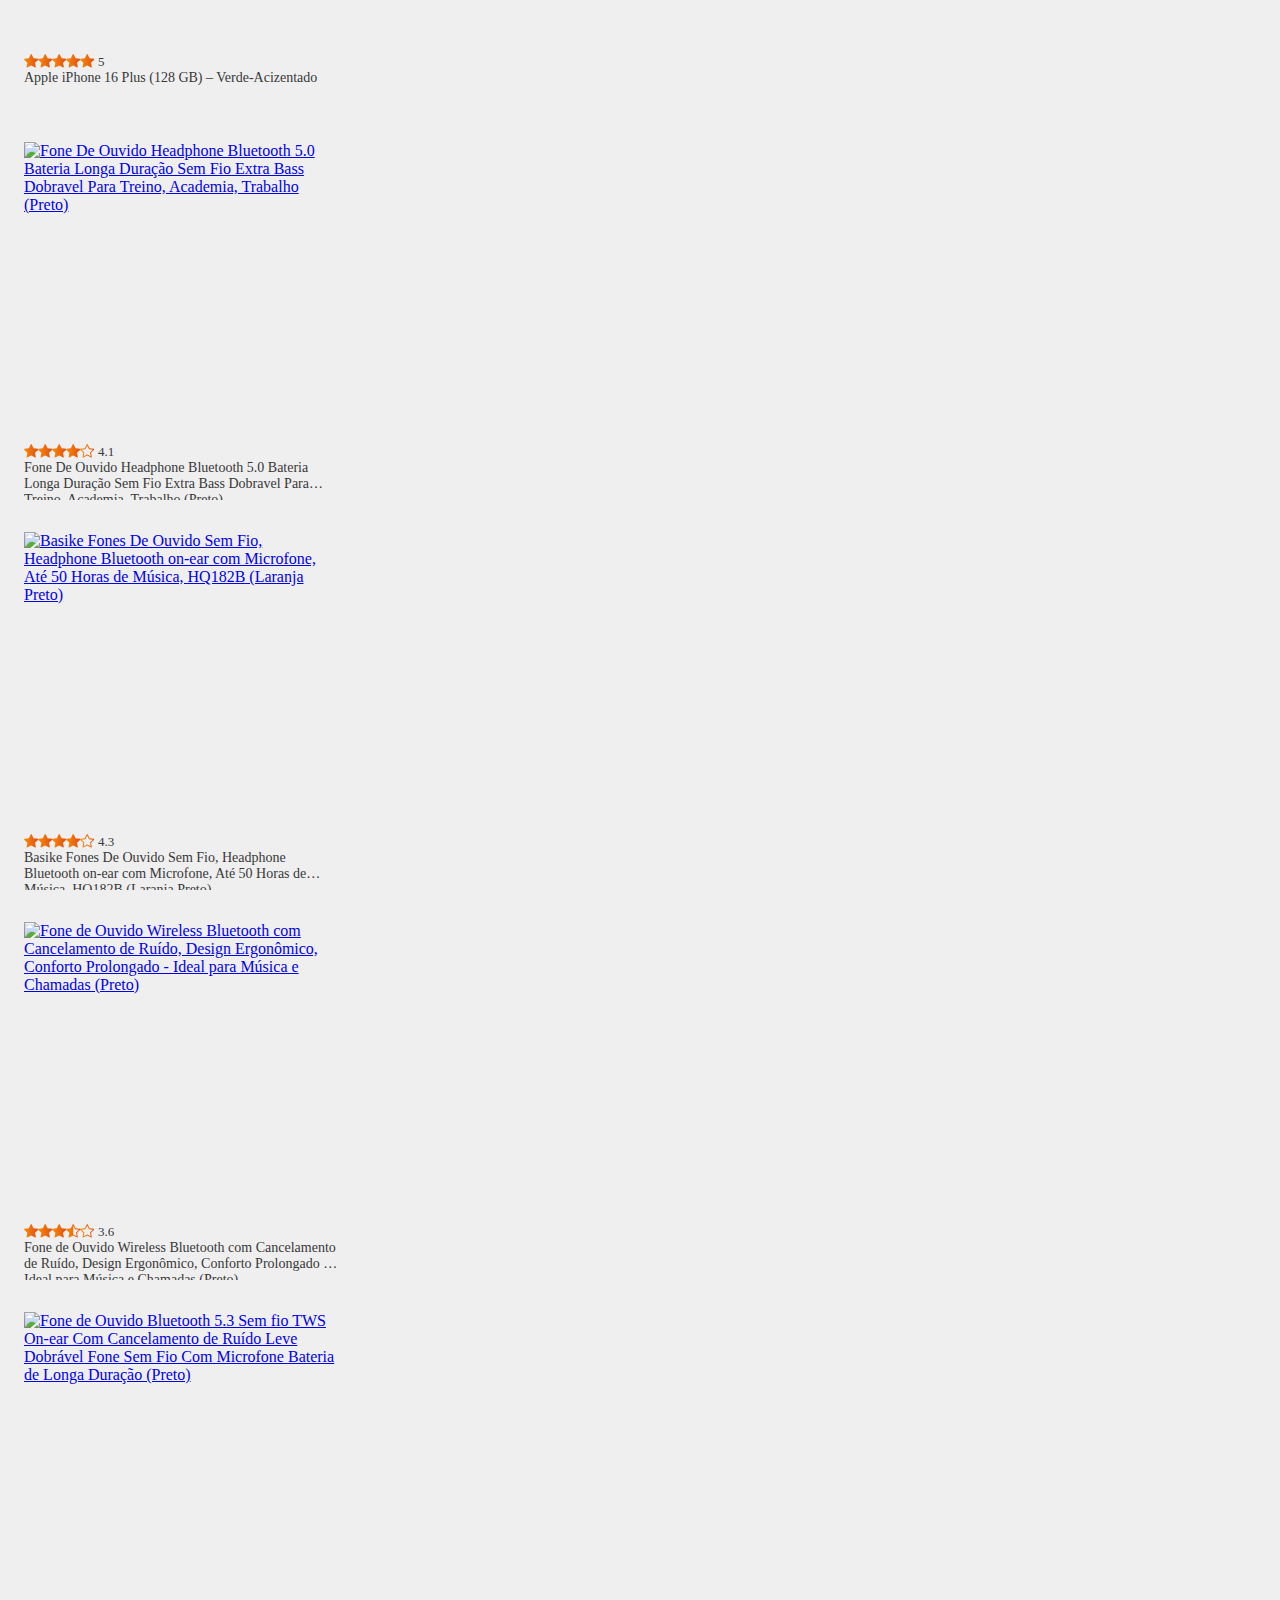
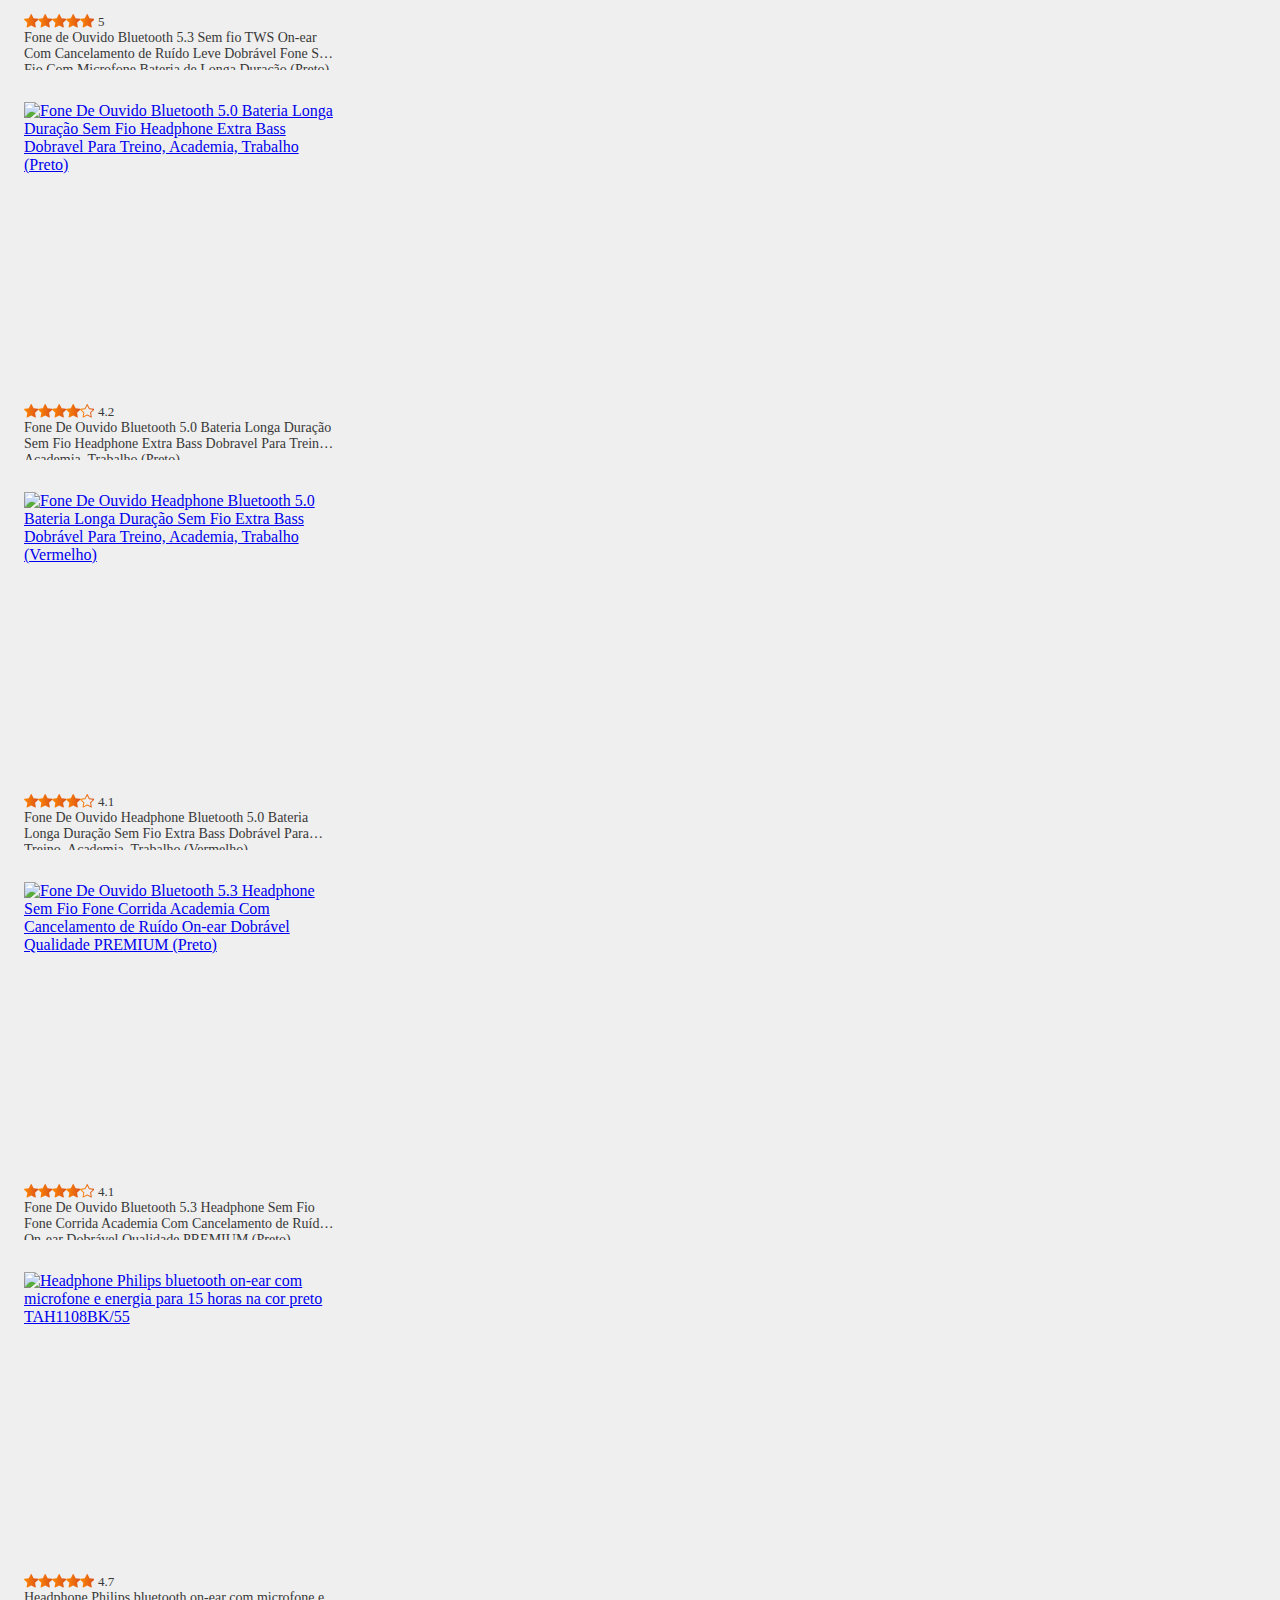
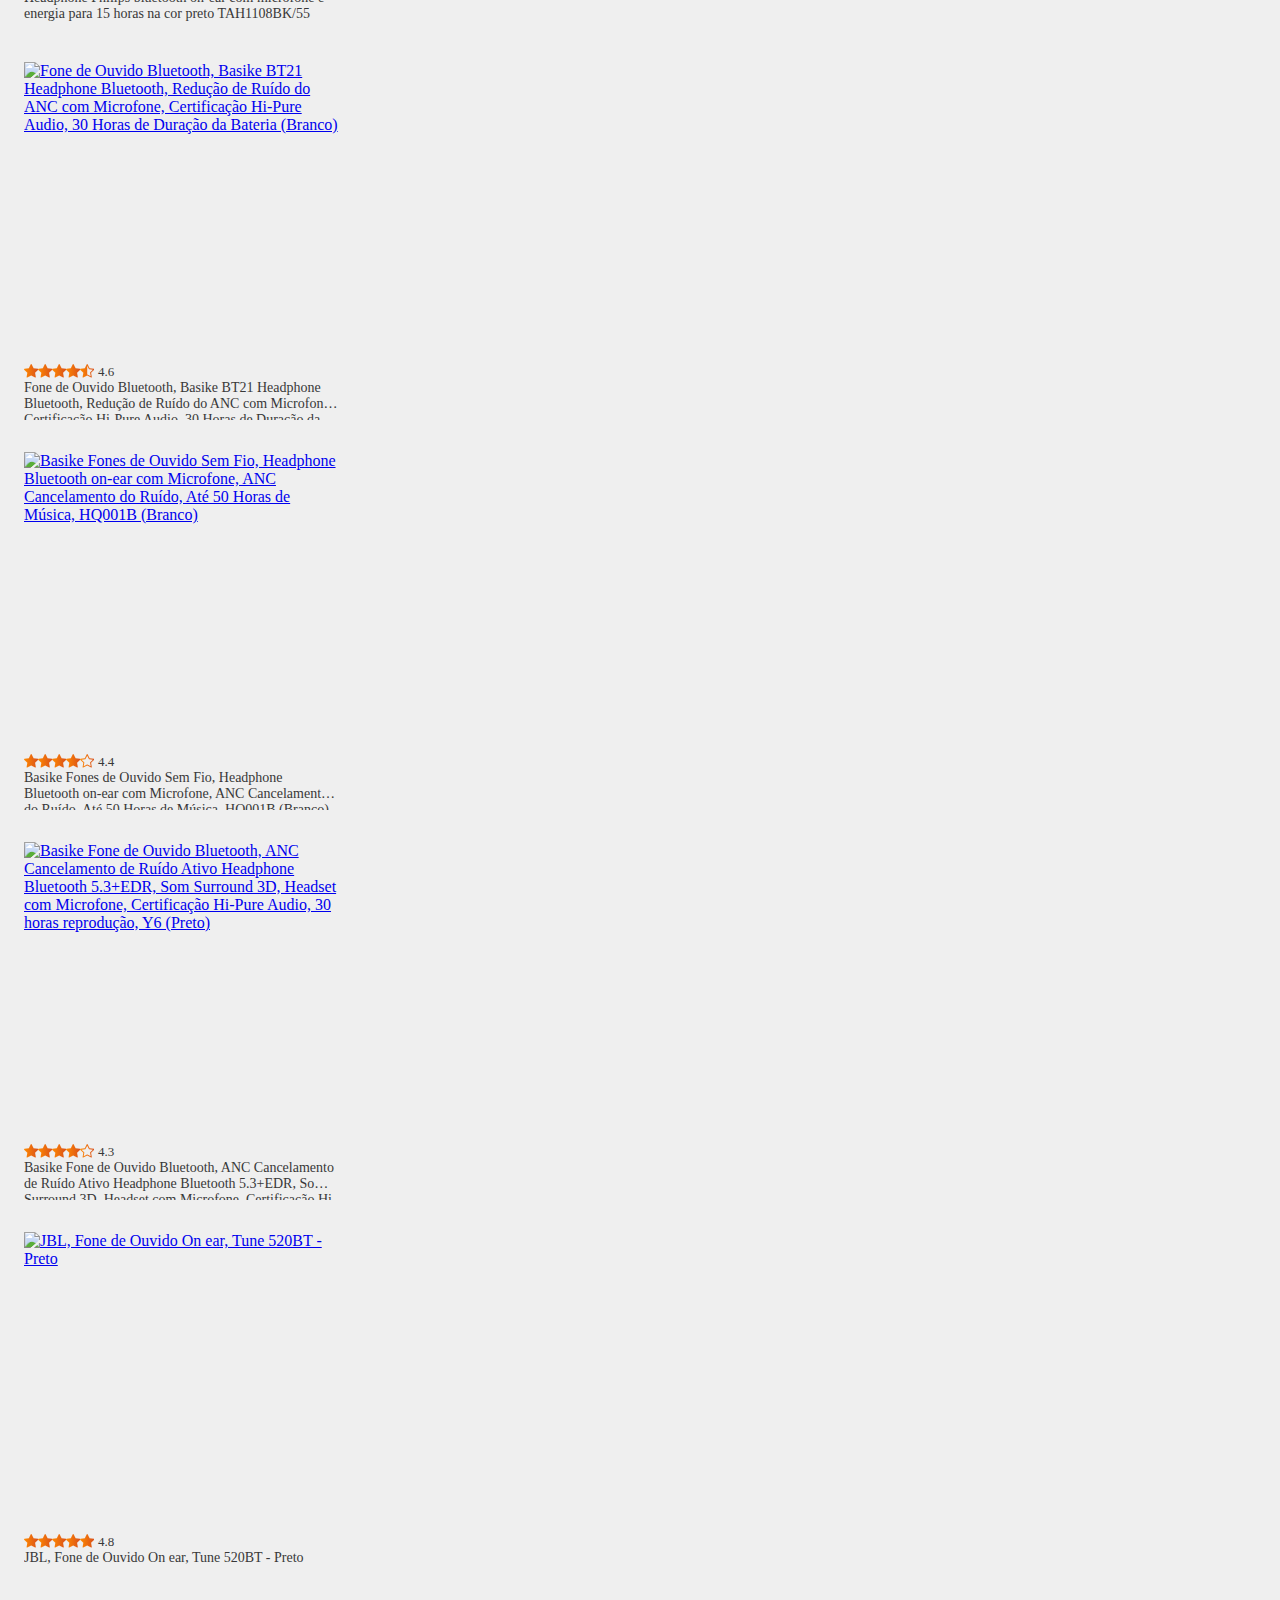
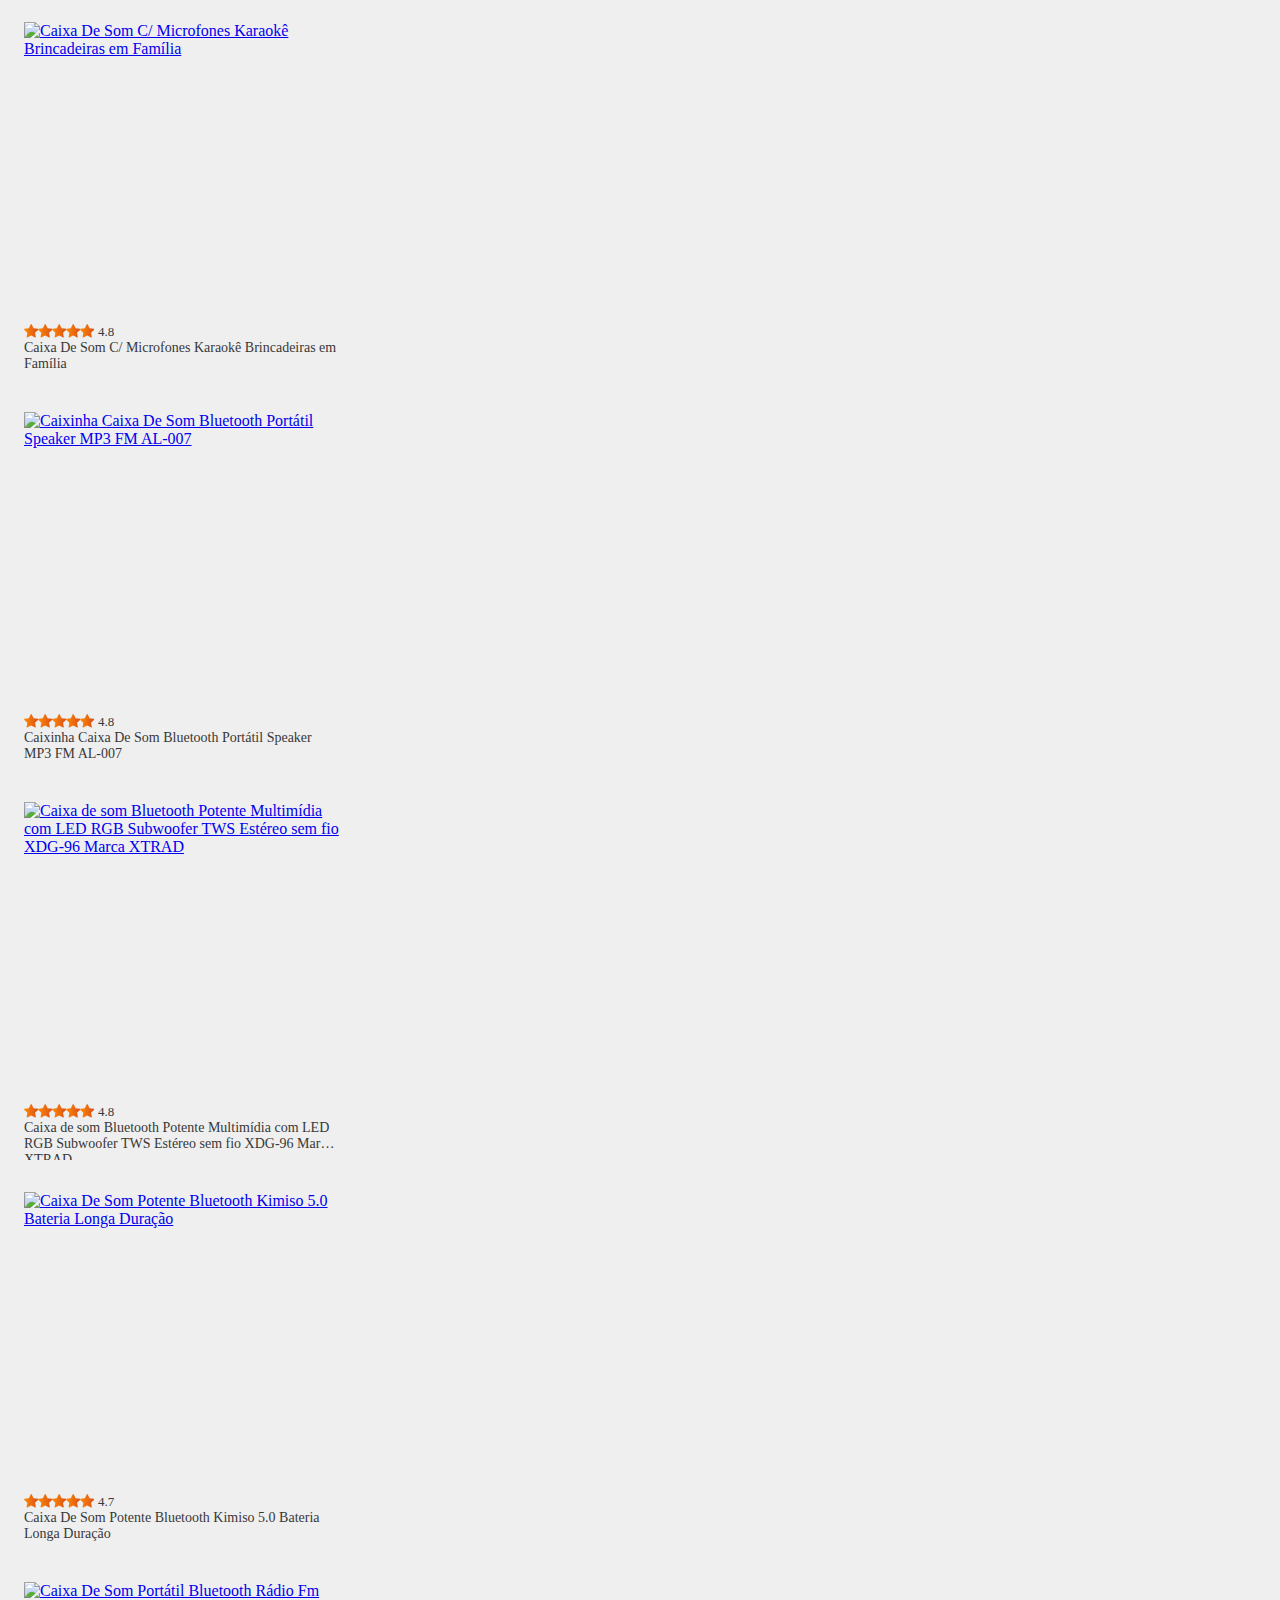
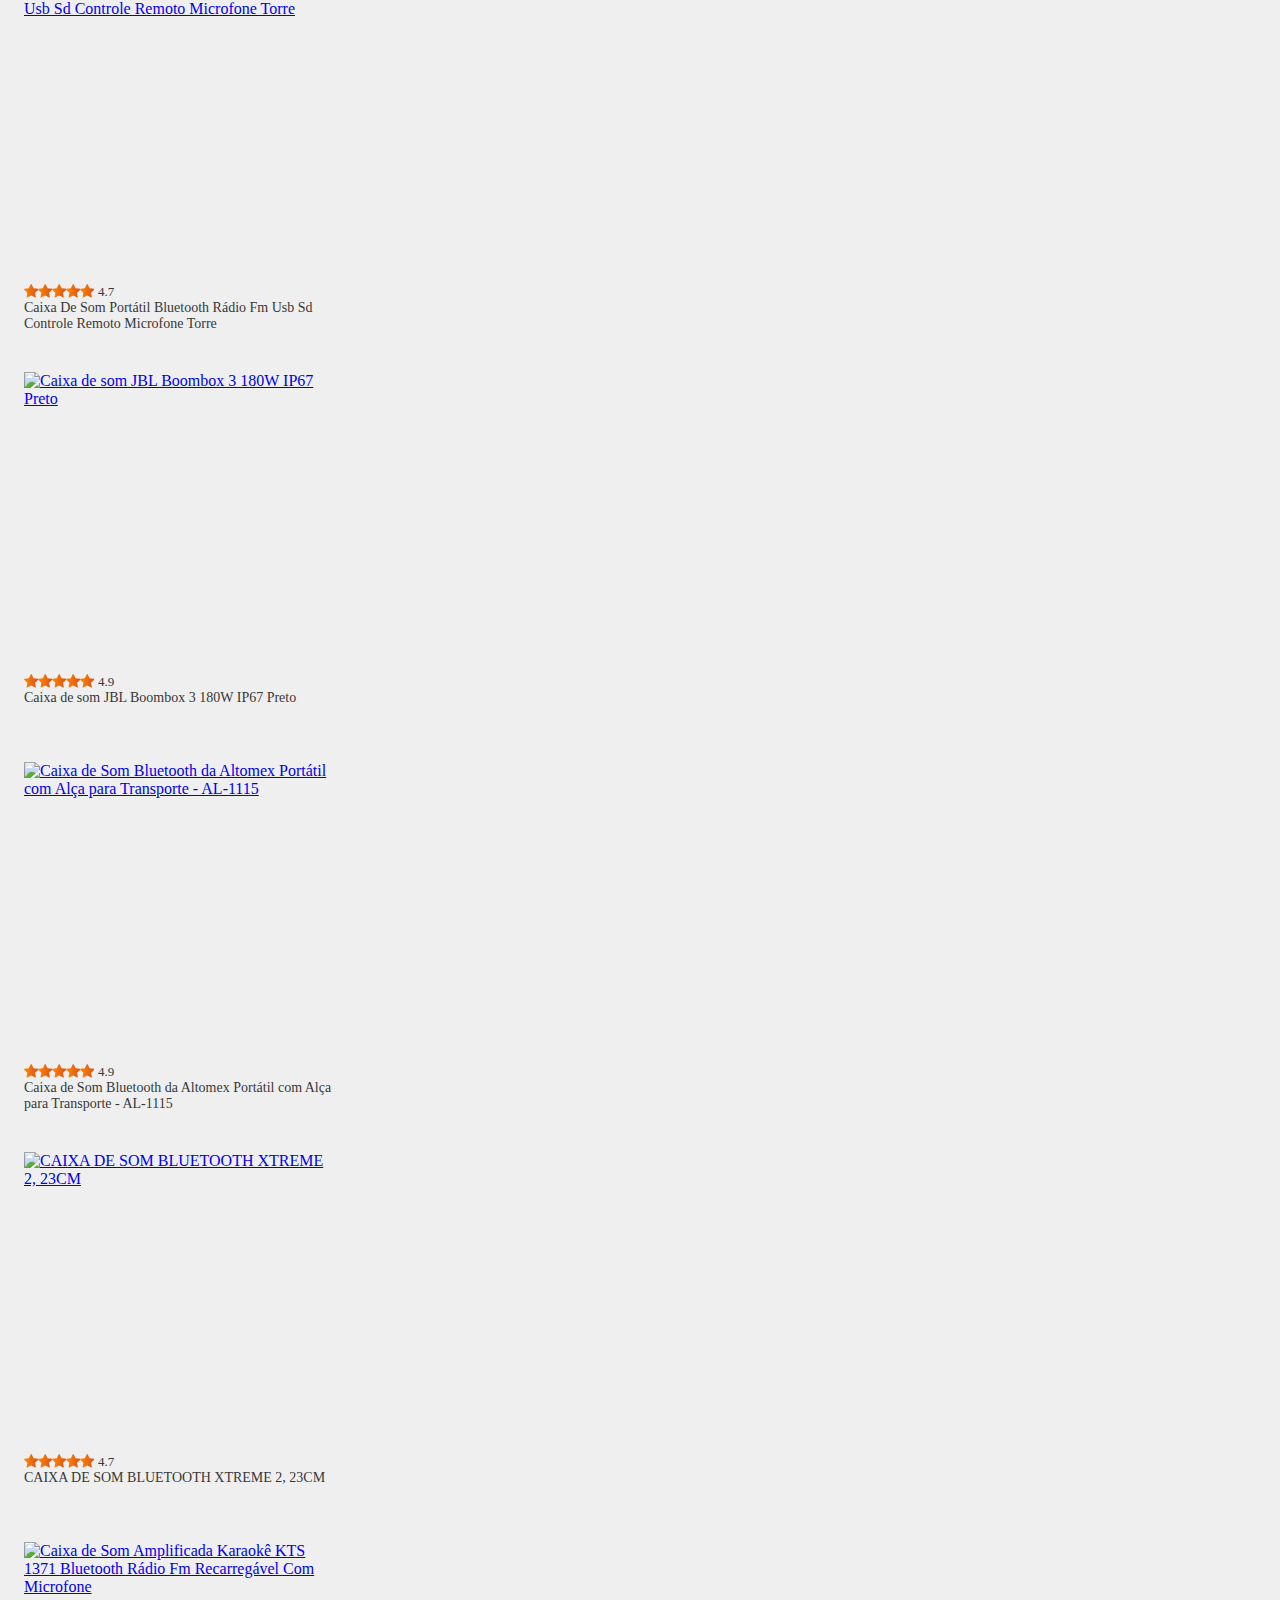
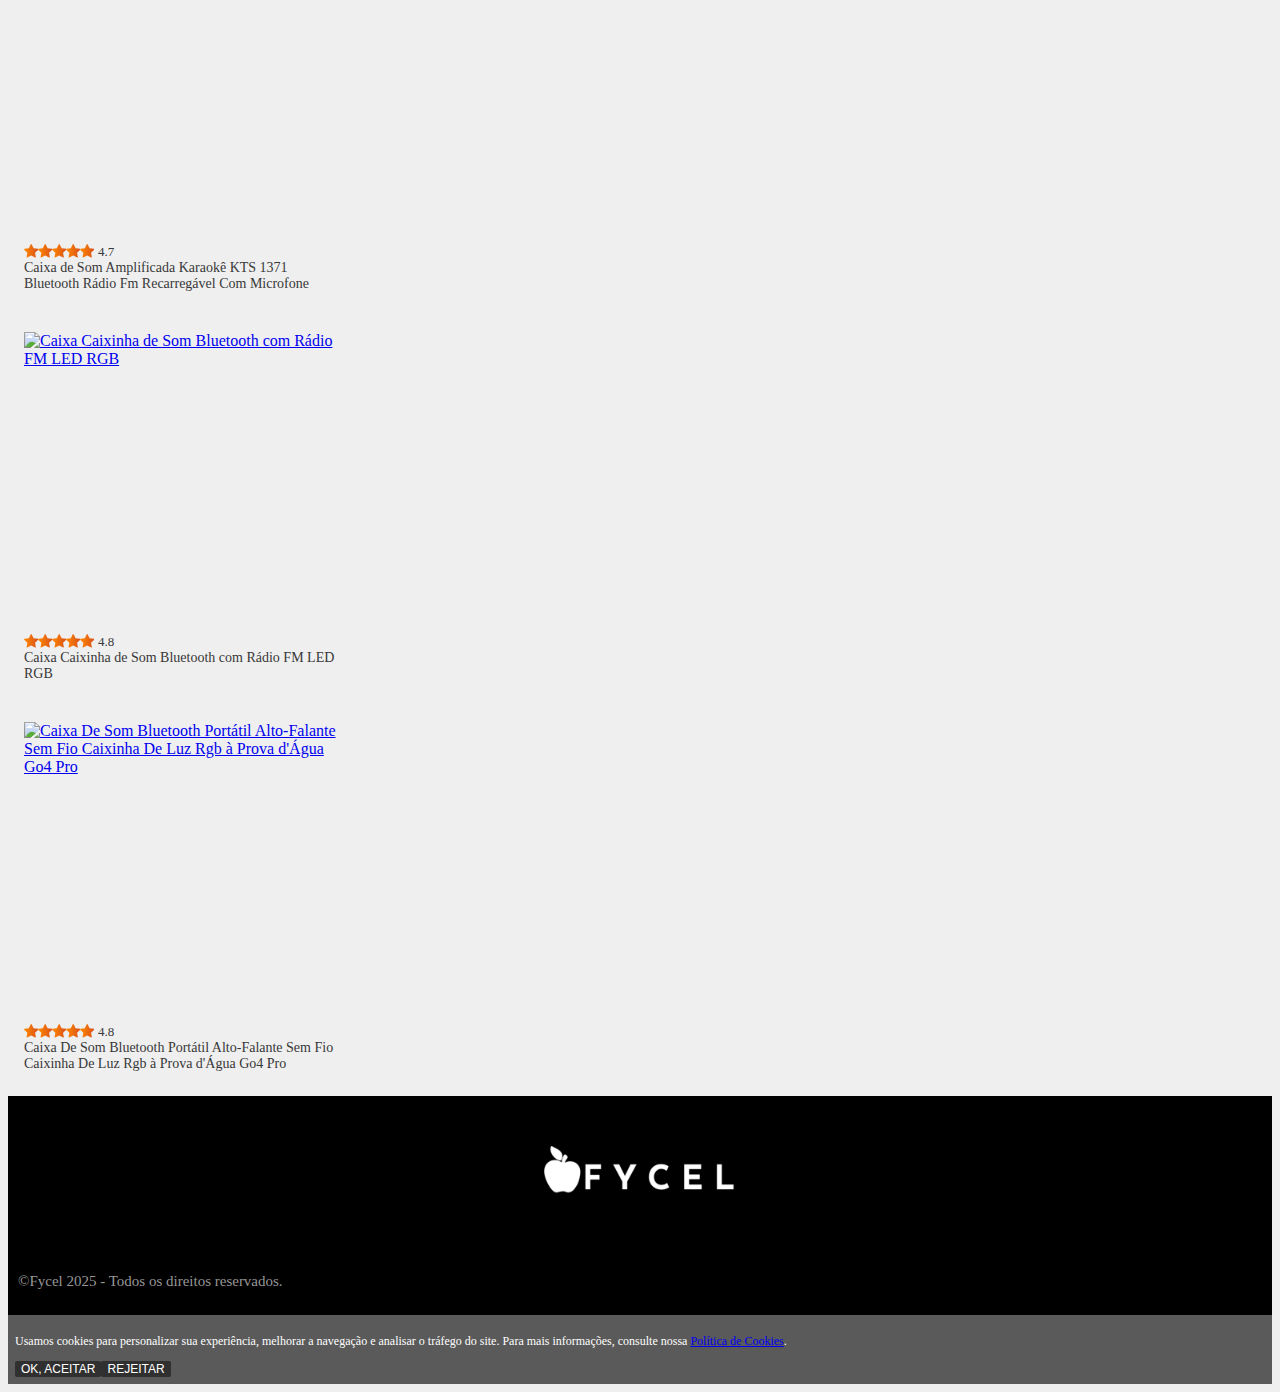
==== commit f9c52343: "Update Fycel 14/02 23:30" ====
--- a/index.html
+++ b/index.html
@@ -22,7 +22,7 @@
     <meta name="keywords" content="Uma seleção de produtos, mais viralizados, e bem avaliados da internet, todos com avaliação acima de 4.9 estrelas">
     <meta name="description" content="Uma seleção de produtos mais viralizados e bem avaliados da internet, todos com avaliação acima de 4.9 estrelas. Confira!">
 
-    <link rel="stylesheet" href="CSS/style-products.css">
+    <link rel="stylesheet" href="CSS/style-products.css?v=2.10">
     <link rel="stylesheet" href="https://cdn.jsdelivr.net/npm/bootstrap-icons@1.11.1/font/bootstrap-icons.css">
     <link href="https://cdn.jsdelivr.net/npm/bootstrap@5.0.2/dist/css/bootstrap.min.css" rel="stylesheet" integrity="sha384-EVSTQN3/azprG1Anm3QDgpJLIm9Nao0Yz1ztcQTwFspd3yD65VohhpuuCOmLASjC" crossorigin="anonymous">
     <link rel="stylesheet" href="https://cdnjs.cloudflare.com/ajax/libs/font-awesome/6.4.2/css/all.min.css" integrity="sha512-z3gLpd7yknf1YoNbCzqRKc4qyor8gaKU1qmn+CShxbuBusANI9QpRohGBreCFkKxLhei6S9CQXFEbbKuqLg0DA==" crossorigin="anonymous" referrerpolicy="no-referrer" />
@@ -31,7 +31,6 @@
     <link href="https://fonts.googleapis.com/css2?family=Poppins:ital,wght@0,100;0,200;0,300;0,400;0,500;0,600;0,700;0,800;0,900;1,100;1,200;1,300;1,400;1,500;1,600;1,700;1,800;1,900&display=swap" rel="stylesheet">
     <link rel="shortcut icon" href="logo/novo-favicon-fycel.png" type="image/x-icon">
 </head>
-
 
 <body>
     <div data-include-html="header.html"></div>
--- a/CSS/style-products.css
+++ b/CSS/style-products.css
@@ -66,7 +66,12 @@
 .stars {
   display: inline-block;
   font-size: 0.90rem;
-  color: rgb(0, 0, 0);
+}
+
+.stars i {
+  background: linear-gradient(90deg, #ff8a00, #da511b);
+  -webkit-background-clip: text;
+  -webkit-text-fill-color: transparent;
 }
 
 .rating-text {
@@ -128,6 +133,12 @@
 .navbar-nav {
   margin: 0 auto!important;
   gap: 2rem;
+}
+
+@media (max-width: 425px) {
+.navbar-nav {
+    margin: 2rem 0 auto!important;
+  }
 }
 
 .navbar-nav a {
@@ -214,15 +225,15 @@
   padding: 10px 20px;
   font-size: 15px;
   border: none;
-  background-color: #dc3545db;
+  background-color: #6d6c6adb;
   color: white;
   cursor: pointer;
-  box-shadow: 2px 2px 10px 3px rgb(219 46 46 / 43%);
+  box-shadow: 2px 2px 10px 3px rgba(121, 121, 121, 0.43);
   transition: opacity 0.3s ease-in-out, transform 0.3s ease-in-out;
 }
 
 #btnTopo:hover {
-  background-color: #c22033;
+  background-color: #474747;
   transform: scale(1.1);
 }
 
@@ -265,4 +276,13 @@
   background: #444444;
   color: #fff;
 
+}
+
+#logo-footer {
+  justify-content: center!important;
+
+}
+
+#logo-footer  .col-content {
+  text-align: center!important;
 }